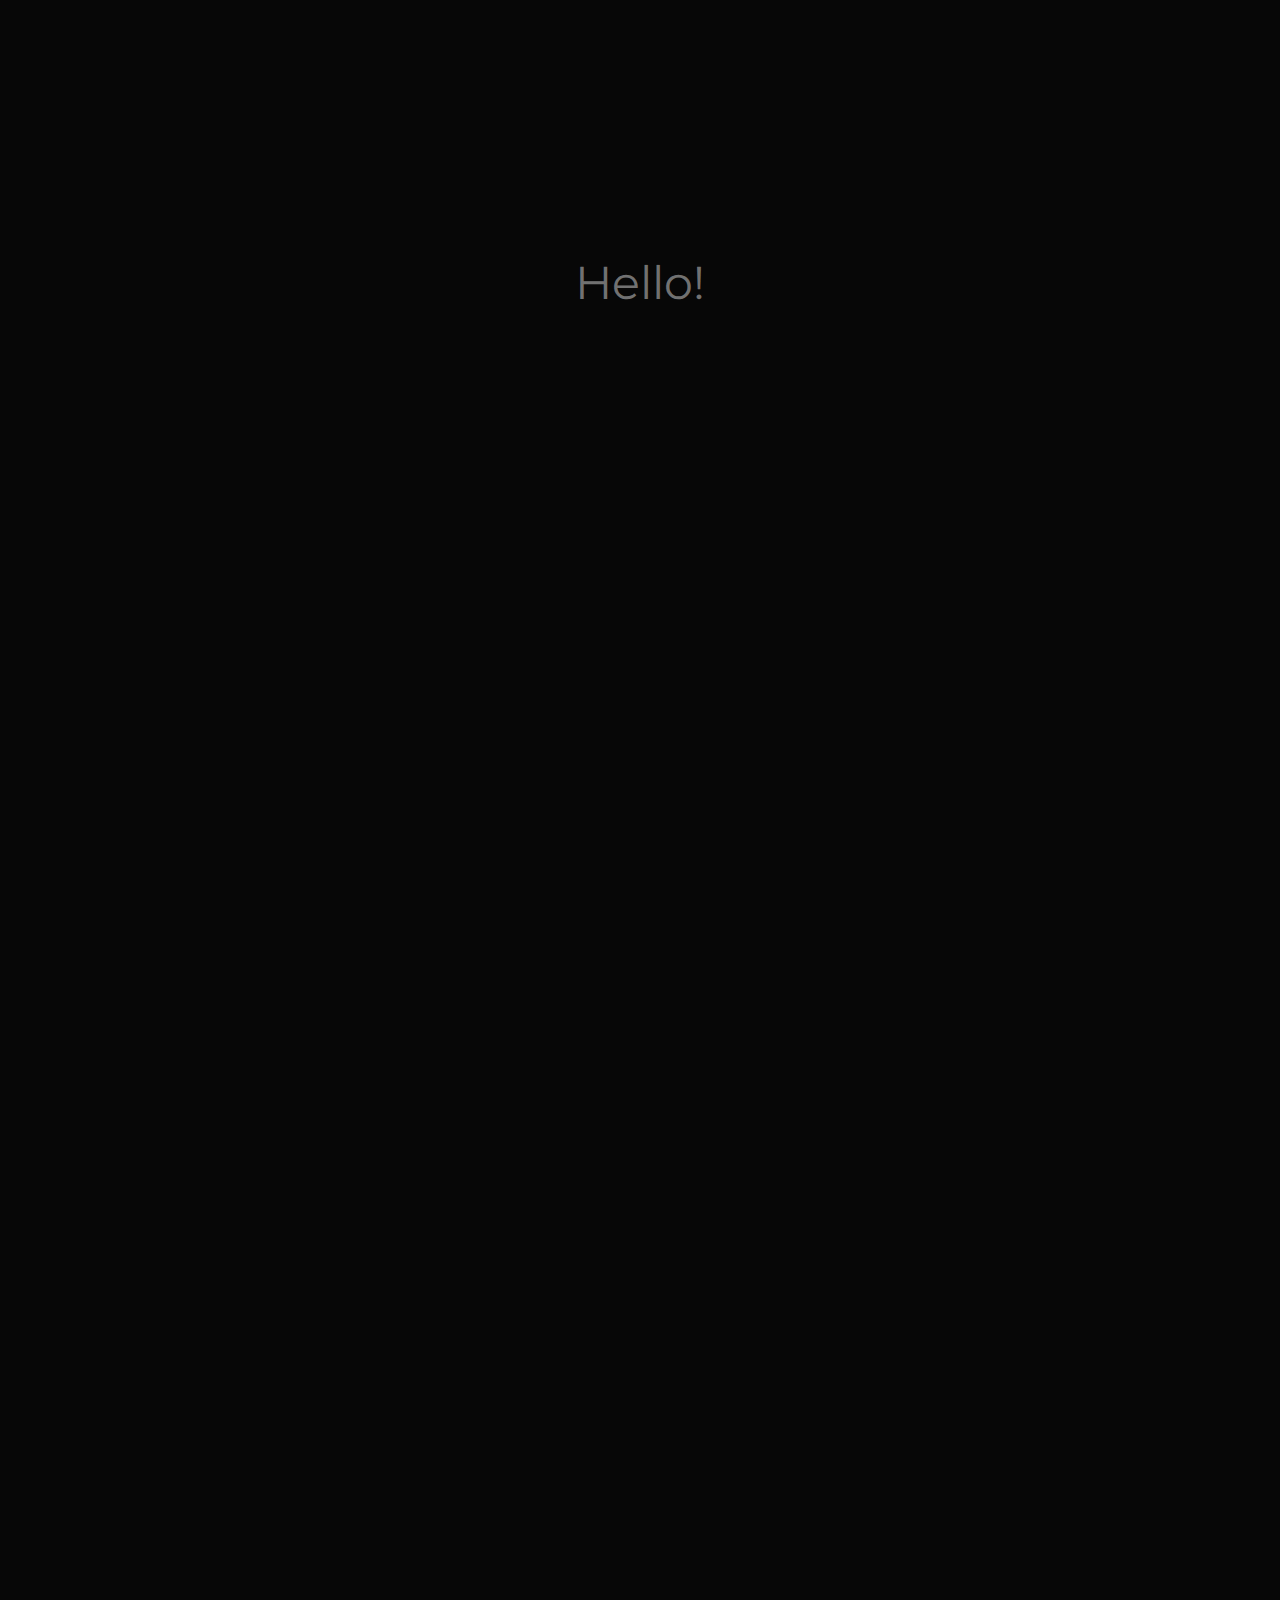
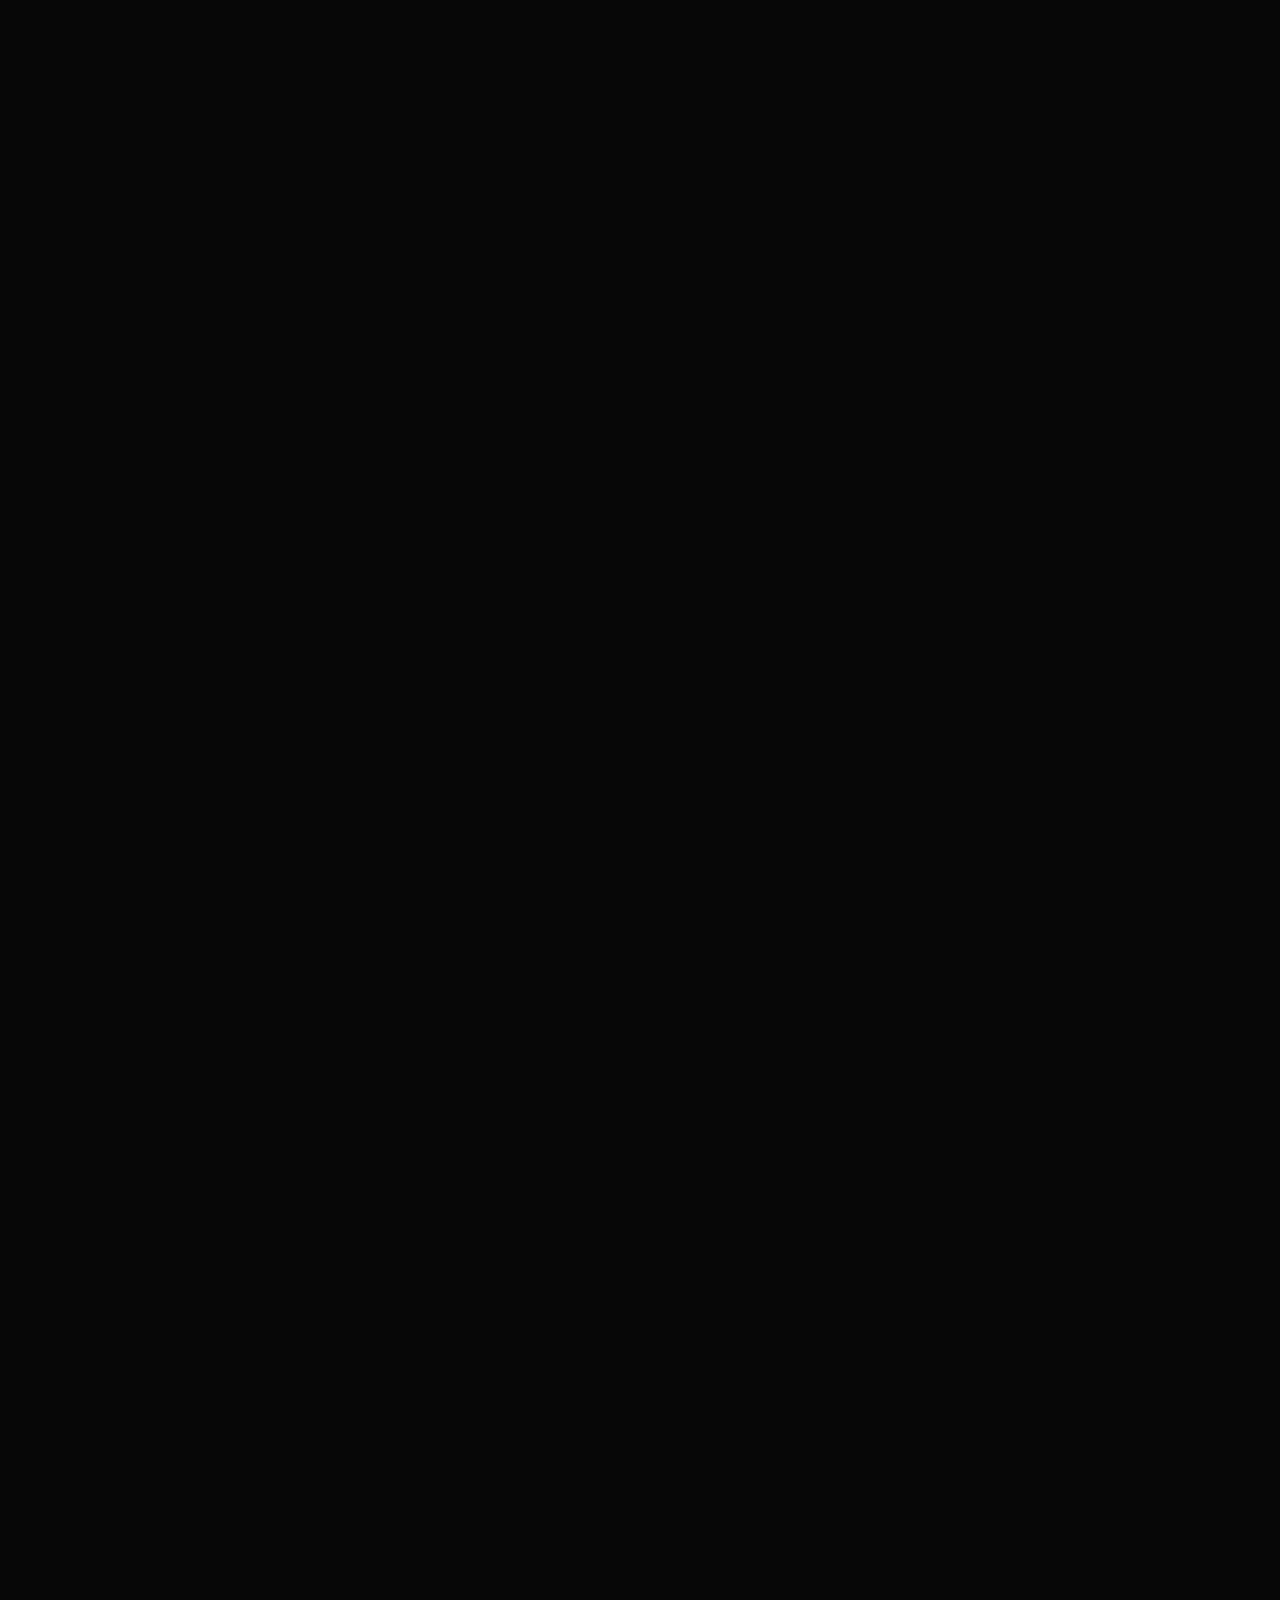
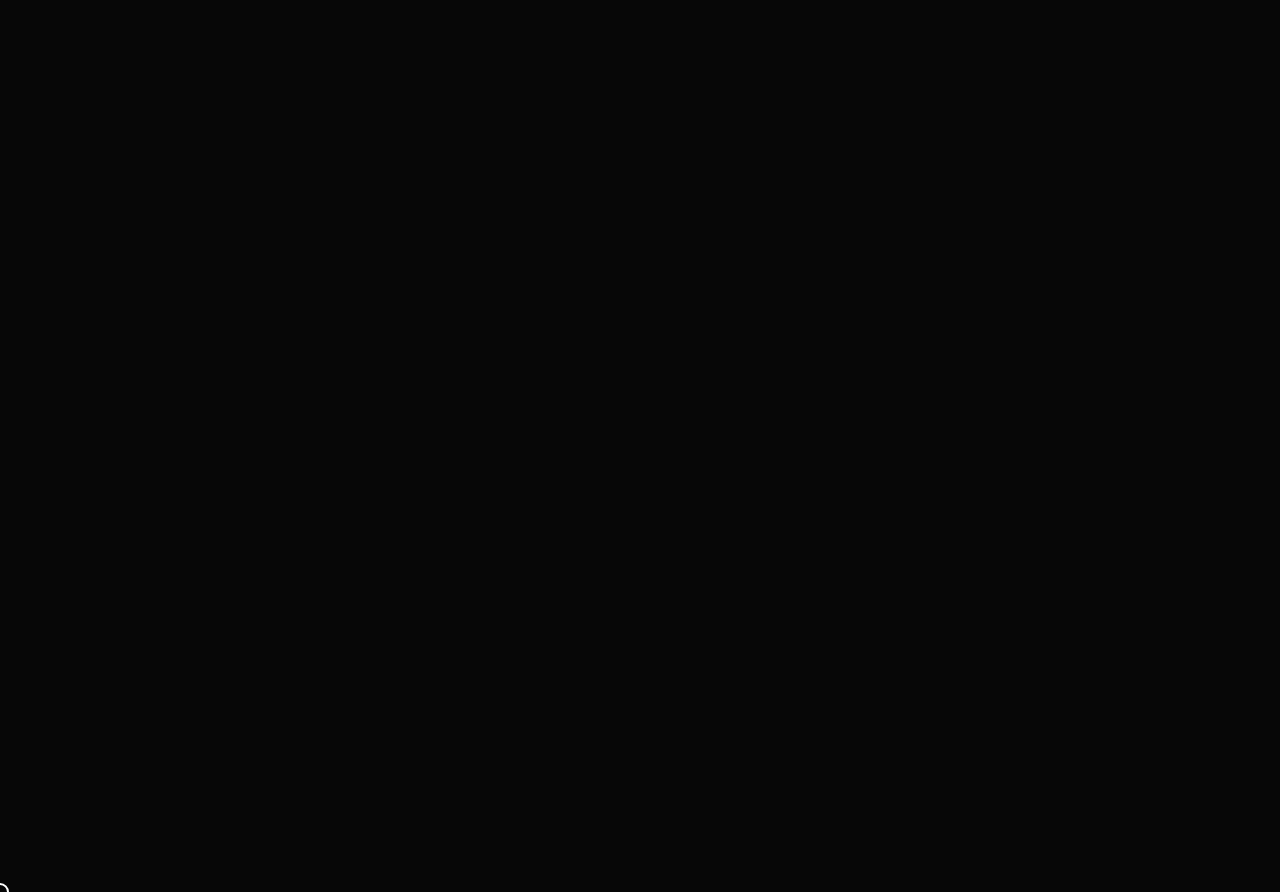
==== index.html @ 430ef807 "Add files via upload" ====
<!DOCTYPE html>
<html lang="en">
<head>
    <meta charset="UTF-8">
    <meta name="viewport" content="width=device-width, initial-scale=1.0">
    <link rel="apple-touche-icon" type="image/png" href="images/icons/icon-logo.png">
    <link rel="icon" type="image/png"  href="media/icons/icon-logo.png">

    <title>Portfolio</title>


    <link rel="stylesheet" href="style/style-root.css">
    <link class="link-stylesheet" rel="stylesheet" href="style/style-elements.css">
    <link class="link-stylesheet" rel="stylesheet" href="style/style-adaptive.css">

    <script src="script/loadingDOM.js" type="module"></script>
    <script src="script/cursor.js" type="module"></script>
    <script src="script/anchorButton.js" type="module"></script>

</head>
<body>
    
    <div class="container-header-section">
        <header data-js-header-document>
            <div class="header-block">
                <div class="header-container">

                    <div class="header-start">
                        <div class="header-name">&lt;header&gt;?</div>
                    </div>

                    <div class="header-end">
                        <div class="anchor-buttons">
                            <button class="anchor-button cursorOff" type="button" data-anchor-section="Projects"><p>Projects</p></button>
                            <button class="anchor-button cursorOff" type="button" data-anchor-section="Skills"><p>Skills</p></button>
                            <button class="anchor-button cursorOff" type="button" data-anchor-section="Contacts"><p>Contacts</p></button>
                        </div>
                        <div class="change-buttons-block">
                            <div class="change-buttons-container">

                                <button class="change-button change-theme-button cursorOff">
                                    <div class="change-container">
                                        <div class="sun-svg themeSVG theme-active">
                                            <svg width="22" height="22" viewBox="0 0 22 22" fill="none" xmlns="http://www.w3.org/2000/svg">
                                                <path fill-rule="evenodd" clip-rule="evenodd" d="M11 14.6667C13.025 14.6667 14.6667 13.025 14.6667 11C14.6667 8.97496 13.025 7.33333 11 7.33333C8.97496 7.33333 7.33333 8.97496 7.33333 11C7.33333 13.025 8.97496 14.6667 11 14.6667ZM11 16.1333C13.8351 16.1333 16.1333 13.8351 16.1333 11C16.1333 8.16494 13.8351 5.86667 11 5.86667C8.16494 5.86667 5.86667 8.16494 5.86667 11C5.86667 13.8351 8.16494 16.1333 11 16.1333Z" fill="#903BD1"/>
                                                <path d="M10.2667 0.733333C10.2667 0.328325 10.595 0 11 0C11.405 0 11.7333 0.328325 11.7333 0.733333V3.66667C11.7333 4.07168 11.405 4.4 11 4.4C10.595 4.4 10.2667 4.07168 10.2667 3.66667V0.733333Z" fill="#903BD1"/>
                                                <path d="M3.22182 4.25892C2.93543 3.97253 2.93543 3.50821 3.22182 3.22183C3.5082 2.93544 3.97252 2.93544 4.25891 3.22183L6.33309 5.29601C6.61947 5.58239 6.61947 6.04671 6.33309 6.3331C6.0467 6.61948 5.58238 6.61948 5.296 6.3331L3.22182 4.25892Z" fill="#903BD1"/>
                                                <path d="M21.2667 10.2667C21.6717 10.2667 22 10.595 22 11C22 11.405 21.6717 11.7333 21.2667 11.7333H18.3333C17.9283 11.7333 17.6 11.405 17.6 11C17.6 10.595 17.9283 10.2667 18.3333 10.2667H21.2667Z" fill="#903BD1"/>
                                                <path d="M17.7411 3.22183C18.0275 2.93544 18.4918 2.93544 18.7782 3.22183C19.0645 3.50821 19.0645 3.97253 18.7782 4.25892L16.704 6.3331C16.4176 6.61948 15.9533 6.61948 15.6669 6.3331C15.3805 6.04671 15.3805 5.58239 15.6669 5.29601L17.7411 3.22183Z" fill="#903BD1"/>
                                                <path d="M10.2667 18.3333C10.2667 17.9283 10.595 17.6 11 17.6C11.405 17.6 11.7333 17.9283 11.7333 18.3333V21.2667C11.7333 21.6717 11.405 22 11 22C10.595 22 10.2667 21.6717 10.2667 21.2667V18.3333Z" fill="#903BD1"/>
                                                <path d="M15.6669 16.704C15.3805 16.4176 15.3805 15.9533 15.6669 15.6669C15.9533 15.3805 16.4176 15.3805 16.704 15.6669L18.7782 17.7411C19.0646 18.0275 19.0646 18.4918 18.7782 18.7782C18.4918 19.0646 18.0275 19.0646 17.7411 18.7782L15.6669 16.704Z" fill="#903BD1"/>
                                                <path d="M3.66667 10.2667C4.07168 10.2667 4.4 10.595 4.4 11C4.4 11.405 4.07168 11.7333 3.66667 11.7333H0.733333C0.328325 11.7333 -1.77035e-08 11.405 0 11C1.77035e-08 10.595 0.328325 10.2667 0.733333 10.2667H3.66667Z" fill="#903BD1"/>
                                                <path d="M5.29602 15.6669C5.58241 15.3805 6.04673 15.3805 6.33311 15.6669C6.6195 15.9533 6.6195 16.4176 6.33311 16.704L4.25893 18.7782C3.97255 19.0646 3.50823 19.0646 3.22184 18.7782C2.93546 18.4918 2.93546 18.0275 3.22184 17.7411L5.29602 15.6669Z" fill="#903BD1"/>
                                            </svg>
                                        </div>

                                        <div class="moon-svg themeSVG">
                                            <svg width="22" height="22" viewBox="0 0 22 22" fill="none" xmlns="http://www.w3.org/2000/svg">
                                                <path d="M13.0166 12.5511L13.2739 11.9896C14.6473 8.99204 14.1193 5.44765 11.9346 3C16.0022 4.03574 18.5948 8.10439 17.8824 12.3127C17.5386 14.3439 16.4174 16.1589 14.766 17.3503L14.5306 17.5202C11.2158 19.9117 6.6604 19.3513 4 16.2247L4.24914 16.2993C7.6745 17.3254 11.3364 15.7599 13.0166 12.5511Z" 
                                                fill="var(--black-color-070707)"/>
                                            </svg>
                                        </div>
                                    </div>
                                </button>                               

                            </div>
                        </div>

                    </div>

                    <div class="burger-menu">
                        <div class="burger-menu-container">
                            <div class="burger-line burger-line-top"></div>
                            <div class="burger-line"></div>
                            <div class="burger-line burger-line-bottom"></div>
                        </div>
                    </div>

                </div>
            </div>
        </header>

        <section class="welcome-section">
            <div class="welcome-section-block">
                <div class="welcome-section-container">
                    
                    <h1 class="hello-text" style="font-family: Montserrat;">Hello!</h1>
                    <h2 class="text-welcome-section">Welcome to my portfolio website</h2>

                    <div class="can-scroll-line"></div>
                </div>
            </div>
        </section>
    </div>

<main>

    <section class="section projects-section">
        <div class="projects-block">
            <div class="projects-container">
                <div class="name-section">
                    <h2>Projects</h2>
                </div>
                <div class="projects-cards-block">
                    <div class="projects-cards-container">

                        <div class="card">
                            <div class="card-container">
                                <div class="image-card">
                                    <img src="media/cards-media/panteon-img.png" alt="Leasing From D&M">
                                </div>
                                
                                <!-- project 2 -->
                                <div class="description-card">
                                    <div class="text-card">
                                        <a href="https://gabrielyan-m.github.io/Panteon/">Fitness Club Pantheon</a>
                                        <p>(landing page)</p>
                                        <a href="https://www.figma.com/file/6zMmYzEZPkpYFcTi0YXYno/Panteon-(Copy)?type=design&node-id=0%3A1&mode=design&t=QPAq857RIo48P8Ck-1">
                                            Pantheon website layout
                                        </a>
                                    </div>
                                    <div class="resources-block">
                                        <ul>
                                            <li>
                                                <svg width="36" height="36" viewBox="0 0 36 36" fill="none" xmlns="http://www.w3.org/2000/svg">
                                                    <path d="M6.75006 31.5L4.50006 3.375H31.5001L29.2501 31.5L18.0001 34.875L6.75006 31.5Z" fill="#E44D26"/>
                                                    <path d="M29.2501 5.625H18.0001V33.1875L27.0001 30.375L29.2501 5.625Z" fill="#F16529"/>
                                                    <path d="M10.6876 19.6875L9.56256 9H27.0001L26.4376 12.375H12.9376L13.5001 16.3125H25.8751L24.7501 27L18.0001 29.25L11.2501 27L10.6876 21.375H14.0626L14.6251 24.1875L18.0001 25.3125L21.3751 24.1875L21.9376 19.6875H10.6876Z" fill="white"/>
                                                </svg>
                                            </li>
                                            <li>
                                                <svg width="36" height="36" viewBox="0 0 36 36" fill="none" xmlns="http://www.w3.org/2000/svg">
                                                    <path d="M6.63982 30.6011L4.11307 2.25H31.8871L29.3569 30.5966L17.9832 33.75L6.63982 30.6011Z" fill="#1572B6"/>
                                                    <path d="M18.0001 31.3402L27.1913 28.7921L29.3536 4.5686H18.0001V31.3402Z" fill="#33A9DC"/>
                                                    <path d="M18.0001 14.8399H22.6013L22.9186 11.2793H18.0001V7.80188H18.0124H26.7188L26.6356 8.7345L25.7817 18.3173H18.0001V14.8399Z" fill="white"/>
                                                    <path d="M18.0214 23.8703L18.0057 23.8748L14.1334 22.8285L13.8859 20.0554H12.0038H10.3951L10.8822 25.515L18.0045 27.4928L18.0214 27.4883V23.8703Z" fill="#EBEBEB"/>
                                                    <path d="M22.3054 18.1699L21.8869 22.8263L18.0091 23.8725V27.4905L25.1371 25.515L25.1899 24.9278L25.7941 18.1699H22.3054Z" fill="white"/>
                                                    <path d="M18.0124 7.80188V9.96188V11.2703V11.2793H9.62445H9.6132L9.54345 10.4974L9.38483 8.7345L9.30157 7.80188H18.0124Z" fill="#EBEBEB"/>
                                                    <path d="M18.0001 14.8398V16.9998V18.3082V18.3172H14.1874H14.1762L14.1064 17.5353L13.9489 15.7725L13.8657 14.8398H18.0001Z" fill="#EBEBEB"/>
                                                </svg>
                                            </li>
                                            <li>
                                                <svg width="36" height="36" viewBox="0 0 36 36" fill="none" xmlns="http://www.w3.org/2000/svg">
                                                    <path d="M33.7501 2.25H2.25006V33.75H33.7501V2.25Z" fill="#FFCA28"/>
                                                    <path d="M21.3751 28.4489L23.6942 26.9142C23.876 27.4852 25.027 28.8414 26.4809 28.8414C27.9347 28.8414 28.6097 28.0474 28.6097 27.5209C28.6097 26.0863 27.1252 25.5805 26.4121 25.3376C26.2958 25.298 26.2002 25.2654 26.1347 25.2369C26.1011 25.2223 26.0503 25.2028 25.9852 25.1779C25.1922 24.875 22.2664 23.7572 22.2664 20.517C22.2664 16.9481 25.7106 16.5377 26.4895 16.5377C26.999 16.5377 29.4491 16.6002 30.6692 18.8931L28.4192 20.4635C27.926 19.4642 27.1065 19.1341 26.602 19.1341C25.3559 19.1341 25.0962 20.0476 25.0962 20.4635C25.0962 21.6304 26.4502 22.1534 27.5933 22.5949C27.8924 22.7105 28.177 22.8204 28.4192 22.9349C29.6654 23.5237 31.5001 24.4874 31.5001 27.5209C31.5001 29.0403 30.2257 31.5002 27.0174 31.5002C22.7077 31.5002 21.5654 28.9128 21.3751 28.4489Z" fill="#3E3E3E"/>
                                                    <path d="M10.1251 28.7536L12.5423 27.2197C12.7317 27.7904 13.4678 28.8428 14.5356 28.8428C15.6036 28.8428 16.1502 27.7459 16.1502 27.2197V16.8752H19.123V27.2197C19.1712 28.6466 18.3799 31.5002 14.8874 31.5002C11.6764 31.5002 10.3415 29.5919 10.1251 28.7536Z" fill="#3E3E3E"/>
                                                </svg>
                                            </li>
                                        </ul>

                                        <a href="https://gabrielyan-m.github.io/Panteon/" class="link-project cursorOff">
                                            <div class="link-project-container">
        
                                                <svg class="left-part-link" width="12" height="10" viewBox="0 0 12 10" fill="none" xmlns="http://www.w3.org/2000/svg">
                                                    <path fill-rule="evenodd" clip-rule="evenodd" d="M3.17691 2.38508C1.35462 3.47151 1.35462 6.42928 3.17691 7.51571C3.54394 7.73452 3.95241 7.84886 4.3671 7.84886L11.3207 7.84886L11.3207 9.90088L4.3671 9.90088C3.65882 9.90088 2.96116 9.70559 2.33429 9.33186C-0.778116 7.47627 -0.778116 2.42451 2.33429 0.568924C2.96116 0.19519 3.65882 -9.56319e-05 4.3671 -9.55423e-05L11.3207 -9.37094e-05L11.3207 2.05192L4.3671 2.05192C3.95241 2.05192 3.54394 2.16626 3.17691 2.38508Z" fill="var(--link-progect-color)"/>
                                                </svg>
                                                <svg class="center-part-link" width="10" height="3" viewBox="0 0 10 3" fill="none" xmlns="http://www.w3.org/2000/svg">
                                                    <path fill-rule="evenodd" clip-rule="evenodd" d="M9.52821 2.03952H0.471603V0.0593262H9.52821V2.03952Z" fill="var(--link-progect-color)"/>
                                                </svg>
                                                <svg class="right-part-link" width="12" height="10" viewBox="0 0 12 10" fill="none" xmlns="http://www.w3.org/2000/svg">
                                                    <path fill-rule="evenodd" clip-rule="evenodd" d="M8.82299 7.6148C10.6453 6.52837 10.6453 3.5706 8.82299 2.48417C8.45596 2.26535 8.04748 2.15102 7.63279 2.15102L0.679154 2.15101L0.679154 0.0989985L7.63279 0.0989996C8.34107 0.0989997 9.03873 0.294286 9.6656 0.668021C12.778 2.5236 12.778 7.57537 9.6656 9.43095C9.03873 9.80469 8.34107 9.99997 7.63279 9.99997L0.679154 9.99997L0.679154 7.94796L7.63279 7.94796C8.04748 7.94796 8.45596 7.83362 8.82299 7.6148Z" fill="var(--link-progect-color)"/>
                                                </svg>
                                                    
                                            </div>
                                        </a>
                                    </div>
                                </div>
    
                                <a href="https://gabrielyan-m.github.io/Panteon/" class="link-project cursorOff">
                                    <div class="link-project-container">

                                        <svg class="left-part-link" width="12" height="10" viewBox="0 0 12 10" fill="none" xmlns="http://www.w3.org/2000/svg">
                                            <path fill-rule="evenodd" clip-rule="evenodd" d="M3.17691 2.38508C1.35462 3.47151 1.35462 6.42928 3.17691 7.51571C3.54394 7.73452 3.95241 7.84886 4.3671 7.84886L11.3207 7.84886L11.3207 9.90088L4.3671 9.90088C3.65882 9.90088 2.96116 9.70559 2.33429 9.33186C-0.778116 7.47627 -0.778116 2.42451 2.33429 0.568924C2.96116 0.19519 3.65882 -9.56319e-05 4.3671 -9.55423e-05L11.3207 -9.37094e-05L11.3207 2.05192L4.3671 2.05192C3.95241 2.05192 3.54394 2.16626 3.17691 2.38508Z" fill="var(--link-progect-color)"/>
                                        </svg>
                                        <svg class="center-part-link" width="10" height="3" viewBox="0 0 10 3" fill="none" xmlns="http://www.w3.org/2000/svg">
                                            <path fill-rule="evenodd" clip-rule="evenodd" d="M9.52821 2.03952H0.471603V0.0593262H9.52821V2.03952Z" fill="var(--link-progect-color)"/>
                                        </svg>
                                        <svg class="right-part-link" width="12" height="10" viewBox="0 0 12 10" fill="none" xmlns="http://www.w3.org/2000/svg">
                                            <path fill-rule="evenodd" clip-rule="evenodd" d="M8.82299 7.6148C10.6453 6.52837 10.6453 3.5706 8.82299 2.48417C8.45596 2.26535 8.04748 2.15102 7.63279 2.15102L0.679154 2.15101L0.679154 0.0989985L7.63279 0.0989996C8.34107 0.0989997 9.03873 0.294286 9.6656 0.668021C12.778 2.5236 12.778 7.57537 9.6656 9.43095C9.03873 9.80469 8.34107 9.99997 7.63279 9.99997L0.679154 9.99997L0.679154 7.94796L7.63279 7.94796C8.04748 7.94796 8.45596 7.83362 8.82299 7.6148Z" fill="var(--link-progect-color)"/>
                                        </svg>
                                            
                                    </div>
                                </a>
                            </div>
                        </div>

                        <!-- project 1 -->

                        <div class="card">
                            <div class="card-container">
                                <div class="image-card">
                                    <img src="media/cards-media/leasing-img.png" alt="Leasing From D&M">
                                </div>
                                <div class="description-card">
                                    <div class="text-card">
                                        <a href="https://gabrielyan-m.github.io/DM-Leasing-PF/">
                                            Leasing From D&M
                                        </a>
                                        <p>(multi-page)</p>
                                        <a href="https://www.figma.com/file/qLg8jUOgSwaoHWFBdLwhLf/lease-cars?type=design&node-id=0%3A1&mode=design&t=IOaqVYU5sIwO5G7v-1">
                                            A website layout dedicated
                                            <br>to purchasing a car on lease.
                                        </a>
                                    </div>
                                    <div class="resources-block">
                                        <ul>
                                            <li>
                                                <svg width="36" height="36" viewBox="0 0 36 36" fill="none" xmlns="http://www.w3.org/2000/svg">
                                                    <path d="M6.75006 31.5L4.50006 3.375H31.5001L29.2501 31.5L18.0001 34.875L6.75006 31.5Z" fill="#E44D26"/>
                                                    <path d="M29.2501 5.625H18.0001V33.1875L27.0001 30.375L29.2501 5.625Z" fill="#F16529"/>
                                                    <path d="M10.6876 19.6875L9.56256 9H27.0001L26.4376 12.375H12.9376L13.5001 16.3125H25.8751L24.7501 27L18.0001 29.25L11.2501 27L10.6876 21.375H14.0626L14.6251 24.1875L18.0001 25.3125L21.3751 24.1875L21.9376 19.6875H10.6876Z" fill="white"/>
                                                </svg>
                                            </li>
                                            <li>
                                                <svg width="36" height="36" viewBox="0 0 36 36" fill="none" xmlns="http://www.w3.org/2000/svg">
                                                    <path d="M6.63982 30.6011L4.11307 2.25H31.8871L29.3569 30.5966L17.9832 33.75L6.63982 30.6011Z" fill="#1572B6"/>
                                                    <path d="M18.0001 31.3402L27.1913 28.7921L29.3536 4.5686H18.0001V31.3402Z" fill="#33A9DC"/>
                                                    <path d="M18.0001 14.8399H22.6013L22.9186 11.2793H18.0001V7.80188H18.0124H26.7188L26.6356 8.7345L25.7817 18.3173H18.0001V14.8399Z" fill="white"/>
                                                    <path d="M18.0214 23.8703L18.0057 23.8748L14.1334 22.8285L13.8859 20.0554H12.0038H10.3951L10.8822 25.515L18.0045 27.4928L18.0214 27.4883V23.8703Z" fill="#EBEBEB"/>
                                                    <path d="M22.3054 18.1699L21.8869 22.8263L18.0091 23.8725V27.4905L25.1371 25.515L25.1899 24.9278L25.7941 18.1699H22.3054Z" fill="white"/>
                                                    <path d="M18.0124 7.80188V9.96188V11.2703V11.2793H9.62445H9.6132L9.54345 10.4974L9.38483 8.7345L9.30157 7.80188H18.0124Z" fill="#EBEBEB"/>
                                                    <path d="M18.0001 14.8398V16.9998V18.3082V18.3172H14.1874H14.1762L14.1064 17.5353L13.9489 15.7725L13.8657 14.8398H18.0001Z" fill="#EBEBEB"/>
                                                </svg>
                                            </li>
                                            <li>
                                                <svg width="36" height="36" viewBox="0 0 36 36" fill="none" xmlns="http://www.w3.org/2000/svg">
                                                    <path d="M33.7501 2.25H2.25006V33.75H33.7501V2.25Z" fill="#FFCA28"/>
                                                    <path d="M21.3751 28.4489L23.6942 26.9142C23.876 27.4852 25.027 28.8414 26.4809 28.8414C27.9347 28.8414 28.6097 28.0474 28.6097 27.5209C28.6097 26.0863 27.1252 25.5805 26.4121 25.3376C26.2958 25.298 26.2002 25.2654 26.1347 25.2369C26.1011 25.2223 26.0503 25.2028 25.9852 25.1779C25.1922 24.875 22.2664 23.7572 22.2664 20.517C22.2664 16.9481 25.7106 16.5377 26.4895 16.5377C26.999 16.5377 29.4491 16.6002 30.6692 18.8931L28.4192 20.4635C27.926 19.4642 27.1065 19.1341 26.602 19.1341C25.3559 19.1341 25.0962 20.0476 25.0962 20.4635C25.0962 21.6304 26.4502 22.1534 27.5933 22.5949C27.8924 22.7105 28.177 22.8204 28.4192 22.9349C29.6654 23.5237 31.5001 24.4874 31.5001 27.5209C31.5001 29.0403 30.2257 31.5002 27.0174 31.5002C22.7077 31.5002 21.5654 28.9128 21.3751 28.4489Z" fill="#3E3E3E"/>
                                                    <path d="M10.1251 28.7536L12.5423 27.2197C12.7317 27.7904 13.4678 28.8428 14.5356 28.8428C15.6036 28.8428 16.1502 27.7459 16.1502 27.2197V16.8752H19.123V27.2197C19.1712 28.6466 18.3799 31.5002 14.8874 31.5002C11.6764 31.5002 10.3415 29.5919 10.1251 28.7536Z" fill="#3E3E3E"/>
                                                </svg>
                                            </li>
                                        </ul>

                                        <a href="https://gabrielyan-m.github.io/DM-Leasing-PF/" class="link-project cursorOff">
                                            <div class="link-project-container">
        
                                                <svg class="left-part-link" width="12" height="10" viewBox="0 0 12 10" fill="none" xmlns="http://www.w3.org/2000/svg">
                                                    <path fill-rule="evenodd" clip-rule="evenodd" d="M3.17691 2.38508C1.35462 3.47151 1.35462 6.42928 3.17691 7.51571C3.54394 7.73452 3.95241 7.84886 4.3671 7.84886L11.3207 7.84886L11.3207 9.90088L4.3671 9.90088C3.65882 9.90088 2.96116 9.70559 2.33429 9.33186C-0.778116 7.47627 -0.778116 2.42451 2.33429 0.568924C2.96116 0.19519 3.65882 -9.56319e-05 4.3671 -9.55423e-05L11.3207 -9.37094e-05L11.3207 2.05192L4.3671 2.05192C3.95241 2.05192 3.54394 2.16626 3.17691 2.38508Z" fill="var(--link-progect-color)"/>
                                                </svg>
                                                <svg class="center-part-link" width="10" height="3" viewBox="0 0 10 3" fill="none" xmlns="http://www.w3.org/2000/svg">
                                                    <path fill-rule="evenodd" clip-rule="evenodd" d="M9.52821 2.03952H0.471603V0.0593262H9.52821V2.03952Z" fill="var(--link-progect-color)"/>
                                                </svg>
                                                <svg class="right-part-link" width="12" height="10" viewBox="0 0 12 10" fill="none" xmlns="http://www.w3.org/2000/svg">
                                                    <path fill-rule="evenodd" clip-rule="evenodd" d="M8.82299 7.6148C10.6453 6.52837 10.6453 3.5706 8.82299 2.48417C8.45596 2.26535 8.04748 2.15102 7.63279 2.15102L0.679154 2.15101L0.679154 0.0989985L7.63279 0.0989996C8.34107 0.0989997 9.03873 0.294286 9.6656 0.668021C12.778 2.5236 12.778 7.57537 9.6656 9.43095C9.03873 9.80469 8.34107 9.99997 7.63279 9.99997L0.679154 9.99997L0.679154 7.94796L7.63279 7.94796C8.04748 7.94796 8.45596 7.83362 8.82299 7.6148Z" fill="var(--link-progect-color)"/>
                                                </svg>
                                                    
                                            </div>
                                        </a>
                                    </div>
                                </div>
    
                                <a href="https://gabrielyan-m.github.io/DM-Leasing-PF/" class="link-project cursorOff">
                                    <div class="link-project-container">

                                        <svg class="left-part-link" width="12" height="10" viewBox="0 0 12 10" fill="none" xmlns="http://www.w3.org/2000/svg">
                                            <path fill-rule="evenodd" clip-rule="evenodd" d="M3.17691 2.38508C1.35462 3.47151 1.35462 6.42928 3.17691 7.51571C3.54394 7.73452 3.95241 7.84886 4.3671 7.84886L11.3207 7.84886L11.3207 9.90088L4.3671 9.90088C3.65882 9.90088 2.96116 9.70559 2.33429 9.33186C-0.778116 7.47627 -0.778116 2.42451 2.33429 0.568924C2.96116 0.19519 3.65882 -9.56319e-05 4.3671 -9.55423e-05L11.3207 -9.37094e-05L11.3207 2.05192L4.3671 2.05192C3.95241 2.05192 3.54394 2.16626 3.17691 2.38508Z" fill="var(--link-progect-color)"/>
                                        </svg>
                                        <svg class="center-part-link" width="10" height="3" viewBox="0 0 10 3" fill="none" xmlns="http://www.w3.org/2000/svg">
                                            <path fill-rule="evenodd" clip-rule="evenodd" d="M9.52821 2.03952H0.471603V0.0593262H9.52821V2.03952Z" fill="var(--link-progect-color)"/>
                                        </svg>
                                        <svg class="right-part-link" width="12" height="10" viewBox="0 0 12 10" fill="none" xmlns="http://www.w3.org/2000/svg">
                                            <path fill-rule="evenodd" clip-rule="evenodd" d="M8.82299 7.6148C10.6453 6.52837 10.6453 3.5706 8.82299 2.48417C8.45596 2.26535 8.04748 2.15102 7.63279 2.15102L0.679154 2.15101L0.679154 0.0989985L7.63279 0.0989996C8.34107 0.0989997 9.03873 0.294286 9.6656 0.668021C12.778 2.5236 12.778 7.57537 9.6656 9.43095C9.03873 9.80469 8.34107 9.99997 7.63279 9.99997L0.679154 9.99997L0.679154 7.94796L7.63279 7.94796C8.04748 7.94796 8.45596 7.83362 8.82299 7.6148Z" fill="var(--link-progect-color)"/>
                                        </svg>
                                            
                                    </div>
                                </a>
                            </div>
                        </div>

                    </div>
                </div>
            </div>
        </div>
    </section>

    <section class="section skills-section">
        <div class="skills-section-block">
            <div class="skills-section-container">
                <div class="name-section">
                    <h2>Skills</h2>
                </div>

                <div class="skills-block">
                    <div class="skills-container">

                        <div class="list-skills">
                            <div class="name-list-skills">
                                <h3>Hard skills</h3>
                            </div>

                            <div class="list-skills-block">
                                <ul>
                                    <li class="skill-text">HTML (HTML5)</li>
                                    <li class="skill-text">CSS (CSS3), SASS (SCSS)</li>
                                    <li class="skill-text">JavaScript (ES6+, OOP), jQuery, TypeScript</li>
                                    <li class="skill-text">React</li>
                                    <li class="skill-text">Figma, Adobe Photoshop</li>
                                </ul>
                            </div>
                        </div>

                        <div class="list-skills">
                            <div class="name-list-skills">
                                <h3>Soft skills</h3>
                            </div>

                            <div class="list-skills-block">
                                <ul>
                                    <li class="skill-text">Proficient in written and verbal communication.</li>
                                    <li class="skill-text">I always meet deadlines and take a responsible approach to work.</li>
                                    <li class="skill-text">I pay close attention to the details of technical specifications to ensure accurate requirement fulfillment.</li>
                                    <li class="skill-text">I strive for high-quality code and adhere to coding standards.</li>
                                    <li class="skill-text">I manage my time effectively to complete tasks on time.</li>
                                    <li class="skill-text">Open to constructive criticism, which helps me grow both professionally and personally.</li>
                                    <li class="skill-text">I can clearly articulate my thoughts and ask relevant questions.</li>
                                    <li class="skill-text">When needed, I prepare detailed reports on completed work.</li>
                                    <li class="skill-text">I am constantly developing by learning new technologies and approaches to enhance my skills.</li>
                                </ul>
                            </div>
                        </div>

                    </div>
                </div>
            </div>
        </div>
    </section>
</main>

    <footer>
        <section class="section contacts-section">
            <div class="contacts-section-block">
                <div class="contacts-section-container">
                    <div class="name-section">
                        <h2>Contacts</h2>
                    </div>

                    <div class="contacts-links">
                        <ul>
                            <li class="card-link-contact card-link-tg cursorOff" data-contact="telegram">@gabrielyan_m2</li>
                            <li class="card-link-contact card-link-gmail cursorOff" data-contact="gmail">@gabrielyan.m77@gmail.com</li>
                        </ul>
                    </div>


                </div>
            </div>
        </section>

        <div class="footer-bottom">
            <p>© Gabrielyan Maksim  |  2025 </p>
        </div>
    </footer>








    <div class="cursor"></div>

<script src="script/changeTheme.js" type="module"></script>
<script src="script/burgerMenu.js" type="module"></script>
<script src="script/cupyClick.js" type="module"></script>

</body>




</html>
---- style/style-root.css ----
@font-face {
    font-family: 'Fira Code';
    src: url('../fonts/Fira_Code/FiraCode-Regular.woff2') format('woff2'),
         url('../fonts/Fira_Code/FiraCode-Regular.woff') format('woff');
    font-weight: normal;
    font-style: normal;
    font-display: swap;
}

@font-face {
    font-family: 'Montserrat';
    src: url('../fonts/Montserrat/Montserrat-Light.woff2') format('woff2'),
        url('../fonts/Montserrat/Montserrat-Light.woff') format('woff');
    font-weight: 300;
    font-style: normal;
    font-display: swap;
}

@font-face {
    font-family: 'Montserrat';
    src: url('../fonts/Montserrat/Montserrat-Regular.woff2') format('woff2'),
        url('../fonts/Montserrat/Montserrat-Regular.woff') format('woff');
    font-weight: normal;
    font-style: normal;
    font-display: swap;
}

@font-face {
    font-family: 'Montserrat';
    src: url('../fonts/Montserrat/Montserrat-Medium.woff2') format('woff2'),
        url('../fonts/Montserrat/Montserrat-Medium.woff') format('woff');
    font-weight: 500;
    font-style: normal;
    font-display: swap;
}


@font-face {
    font-family: 'Montserrat';
    src: url('../fonts/Montserrat/Montserrat-SemiBold.woff2') format('woff2'),
        url('../fonts/Montserrat/Montserrat-SemiBold.woff') format('woff');
    font-weight: 600;
    font-style: normal;
    font-display: swap;
}

@font-face {
    font-family: 'Montserrat';
    src: url('../fonts/Montserrat/Montserrat-Bold.woff2') format('woff2'),
        url('../fonts/Montserrat/Montserrat-Bold.woff') format('woff');
    font-weight: bold;
    font-style: normal;
    font-display: swap;
}

:root {
    /* font-weight */
    --fira-code-weight-Regular: normal;

    --montserrat-weight-Light: 300;
    --montserrat-weight-Regular: normal;
    --montserrat-weight-Medium: 500;
    --montserrat-weight-SemiBold: 600;
    --montserrat-weight-Bold: bold;

    /* colors   \\\ --name-color_% */
    --black: rgb(0, 0, 0);
    --black_60: rgba(0, 0, 0, 0.6);
    --black_30: rgba(0, 0, 0, 0.3);
    --black_20: rgba(0, 0, 0, 0.2);
    --black_10: rgba(0, 0, 0, 0.1);

    --black-color-070707: rgb(7, 7, 7);
    --black-color-070707_15: rgba(7, 7, 7, 0.15);
    --black-color-070707_0: rgba(7, 7, 7, 0);
    --black-color-030303: rgb(3, 3, 3);
    --black-color-0A0A0A: hwb(0 3% 97%);

    --white: rgb(255, 255, 255);
    --white_15: rgba(255, 255, 255, 0.15);
    --dark-white-color_EBEBEB: rgb(235, 235, 235);

    --violet-color: rgb(144, 59, 209);
    --violet-color_20: rgba(144, 59, 209, 0.2);
    --violet-color_40: rgba(144, 59, 209, 0.4);
    --violet-color_80: rgba(144, 59, 209, 0.8);

    --dark-gray-color: rgb(187, 187, 187);
    --dark-gray-color_60: rgba(187, 187, 187, 0.6);
    --dark-gray-color_30: rgba(187, 187, 187, 0.3);
    --dark-gray-color_20: rgba(187, 187, 187, 0.2);
    --light-gray-color: rgb(235, 235, 235);
    --light-gray-color_15: rgba(235, 235, 235, 0.15);
    --light-gray-color_10: rgba(235, 235, 235, 0.10);
    --light-gray-color_0: rgba(235, 235, 235, 0);

    --text-anchor-color: var(--dark-gray-color_60);
    --text-color: var(--white);
    --text-opacity: 0.4;

    --link-progect-color: var(--white);


    --backgroung-color-html: var(--black-color-070707);
    --pronounced-background-color: var(--black-color-030303);
    --cards-background-color: var(--black-color-0A0A0A);
    --can-scroll-background-color: var(--light-gray-color);

    --violet-drop-box-shadow_20: 0px 0px 21px 4px var(--violet-color_20);
    --violet-inner-box-shadow: 0px 0px 13px -3px var(--violet-color) inset;

    --drop-box-shadow_15: 0px 0px 21px 4px var(--light-gray-color_15);
    --drop-box-shadow_10: 0px 0px 21px 4px var(--light-gray-color_10);
    --linear-can-scroll: 0deg, var(--black-color-070707_0), var(--backgroung-color-html), var(--black-color-070707_0);
    --linear-section-name: 180deg, var(--light-gray-color), var(--black-color-070707_0);

    --border: 1px solid var(--dark-gray-color_20);
    --violet-border: 1px solid var(--violet-color_20);

    --cursor-border: 2px solid white;
}

.lightstyle {
    --text-anchor-color: var(--black);
    --text-color: var(--black);
    --text-opacity: 0.6;

    --link-progect-color: var(--black);


    --backgroung-color-html: var(--light-gray-color);
    --pronounced-background-color: var(--dark-white-color_EBEBEB);
    --cards-background-color: var(--dark-white-color_EBEBEB);
    --can-scroll-background-color: var(--black-color-070707);

    --drop-box-shadow_15: 0px 0px 21px 4px var(--black-color-070707_15);
    --drop-box-shadow_10: 0px 0px 21px 4px var(--black_10);

    --linear-can-scroll: 0deg, var(--light-gray-color_0), var(--backgroung-color-html), var(--light-gray-color_0);
    --linear-section-name: 180deg, var(--black-color-070707), var(--light-gray-color);

    --border: 1px solid var(--black_20);
    --cursor-border: 2px solid black;


}
---- style/style-elements.css ----
* {
    cursor: none;
}


html {
    background-color: var(--backgroung-color-html);
    font-size: 16px;
    color: white;
    transition: background-color 0.5s
}

body {
    margin: 0px;
    padding: 0px;
}

::-webkit-scrollbar {
    width: 0;
}

h1, h2, h3, h4, h5, h6, p, ul, li, a {
    font-family: 'Montserrat';
    margin: 0px;
    padding: 0px;
    text-decoration: none;
    list-style: none;
    color: var(--white-color);
}

button {
    background: none;
    border: none;
    padding: 0px;
}





.cursor {
    position: fixed;
    display: flex;
    align-items: center;
    justify-content: center;
    width: 14px;
    height: 14px;
    border: var(--cursor-border);
    border-radius: 10px;
    pointer-events: none;
    transform: translateX(-50%) translateY(-50%);
    z-index: 10000;
    transition: opacity 0.15s;

}

.cursor-active {
    opacity: 0;
}


.container-header-section {
    display: flex;
    flex-direction: column;
    align-items: center;
    height: 110vh;
}

header{
    position: relative;
    display: flex;
    justify-content: center;
    margin-top: 50px;
}

.header-block {
    display: flex;
    align-items: center;
    overflow: hidden;
    width: 83vw;
    height: 8.33vh;
    min-height: 60px;
    max-height: 90px;
    border-radius: 100px;
    margin: 0px 20px;
    background-color: none;
    transition: 0.5s linear;
}

.visible-header-block {
    background-color: var(--pronounced-background-color);
    -webkit-box-shadow: var(--violet-drop-box-shadow_20);
    -moz-box-shadow: var(--violet-drop-box-shadow_20);
    box-shadow: var(--violet-drop-box-shadow_20);
}

.header-container {
    display: flex;
    justify-content: space-between;
    width: 100%;
    padding: 0px 50px;
}

.header-start{
    display: flex;
    flex-direction: row;
    align-items: center;
    gap: 0px;
}

.header-name {
    opacity: 0;
    font-family: 'Fira Code';
    font-size: 5vh;
    font-weight: var(--fira-code-weight-Regular);
    color: var(--violet-color);
    transform: translateY(-10px);
    transition: 0.3s linear;
}

.visible-header-name {
    opacity: var(--text-opacity);
    transform: translateY(0px);
}

.header-end {
    display: flex;
    align-items: center;
    gap: 4vw;
}

.anchor-buttons {
    display: flex;
    align-items: center;
    gap: 10px;
}

.anchor-button {
    opacity: 0;
    font-size: 2rem;    
    padding: 10px 30px;
    border-radius: 50px;
    transform: translateY(-10px);
    transition: 0.5s linear; 
}
.anchor-button > p {
    font-size: 2.97vh;
    opacity: var(--text-opacity);
    transition: 0.2s linear;
    color: var(--text-anchor-color);
}

.visible-anchor-button {
    opacity: 1;
    transform: translateY(0px);
}

@media (hover: hover) {
    .anchor-button:hover {
        transition: 0.2s linear; 
        background-color: var(--violet-color_40);
    }
    .anchor-button:hover p {
        opacity: 1;
    }
}

@media (hover: none) {
    .anchor-button:active {
        background-color: var(--violet-color_40);
        transition: none;
    }
    .anchor-button:active p {
        transition: none;
        opacity: 1;
    }
}

.change-button {
    opacity: 0;
    position: relative;
    display: flex;
    align-items: center;
    justify-content: center;
    width: 80px;
    height: 40px;
    border-radius: 50px;
    -webkit-box-shadow: var(--violet-inner-box-shadow);
    -moz-box-shadow: var(--violet-inner-box-shadow);
    box-shadow: var(--violet-inner-box-shadow);

    transition: 1s linear;
}

.visible-change-button {
    opacity: 1;
}

.change-button:hover svg {
    transition: 0.2s linear;
}




@media (hover: hover) {
    .change-button:hover {
        transition: 0.2s linear;
        background-color: var(--violet-color_20);
    }
}

.change-container {
    display: flex;
    flex-direction: row;
    align-items: center;
    justify-content: center;
    gap: 3px;
}

.sun-svg,
.moon-svg {
    opacity: 0;
    display: flex;
    align-items: center;
    justify-content: center;
    transition: 0.5s;
}

.theme-active {
    opacity: 1;
    display: flex;
}

.burger-menu {
    opacity: 0;
    display: none;
    justify-content: center;
    align-items: center;
    width: 35px;
    height: 35px;
    transform: translateY(-10px);
    transition: 0.5s;
}

.visible-burger-menu {
    opacity: 0.8;
    transform: translateY(0px);
}

.burger-menu-container {
    position: relative;
    display: flex;
    flex-direction: column;
    justify-content: space-between;
    align-items: center;
    width: 100%;
    gap: 4px;
}


.burger-line {
    position: absolute;
    width: 100%;
    height: 4px;
    border: 2px solid var(--violet-color);
    border-radius: 2px;
}

.burger-line-top,
.burger-line-bottom {
    width: 75%;
    transition: 0.1s linear;
    
}
.burger-line-top {
    top: -10px;
}

.burger-line-bottom {
    top: 10px;

}

.burger-line-rotate45 {
    position: absolute;
    width: 100%;
    top: 0px;
    transform: rotate(45deg);
}

.burger-line-off {
    display: none;
}

.burger-line-rotate-45 {
    position: absolute;
    width: 100%;
    top: 0px;
    transform: rotate(-45deg);
}






.welcome-section {
    margin-top: 14.5vh;
}

.welcome-section-block {
    display: flex;
    justify-content: center;
}

.welcome-section-container {
    position: relative;
    display: flex;
    flex-direction: column;
    justify-content: center;
}

.hello-text {
    font-size: clamp(2rem, 1.6176rem + 1.5686vw, 3.5rem);
    font-weight: var(--montserrat-weight-Regular);
    text-align: center;
    color: var(--text-anchor-color);
    transform: translateY(0px);
    transition: 0.5s linear;
}

.visible-hello-text {
    opacity: 0;
    transform: translateY(-40px);
}

.text-welcome-section {
    opacity: 0;
    font-size: clamp(2rem, 1.6176rem + 1.5686vw, 3.5rem);
    font-weight: var(--montserrat-weight-Regular);
    text-align: center;
    color: var(--violet-color);
    transform: translateY(-40px);
    transition: 0.5s linear;
}

.visible-text-welcome-section {
    opacity: 0.8;
    transform: translateY(0px);
}

.can-scroll-line {
    opacity: 0;
    position: absolute;
    left: 50%;
    top: 55vh;
    width: 2px;
    height: 50px;
    background-color: var(--can-scroll-background-color);
    transition: 0.5s linear;
}
.can-scroll-line::after {
    content: '';
    position: absolute;
    width: 2px;
    height: 50px;
    background: -webkit-linear-gradient(var(--linear-can-scroll));
    background: -moz-linear-gradient(var(--linear-can-scroll));
    background: linear-gradient(var(--linear-can-scroll));
    transition: 0.5s linear;
    animation: canScroll 3s ease infinite;
}

@keyframes canScroll {
    0% {
        bottom: -100%;
    }
    25% {
        bottom: -100%;
    }
    100% {
        bottom: 100%;
    }
}

.visible-can-scroll-line {
    opacity: 0.3;
}


.section {
    margin-top: 160px;
    overflow: hidden;
}

.name-section {
    opacity: 0;
    transform: translateX(50px);
    transition: 0.5s linear; 
}

.visible-name-section {
    display: block;
    opacity: 0.3;
    transform: translateX(0px);
}

.name-section > h2 {
    font-size: clamp(5rem, 1.8137rem + 13.0719vw, 17.5rem);
    font-weight: var(--montserrat-weight-Light);
    background: -webkit-linear-gradient(var(--linear-section-name));
    background: -moz-linear-gradient(var(--linear-section-name));
    background: linear-gradient(var(--linear-section-name));
    margin-left: 40px;

    background-clip: text;
    -webkit-background-clip: text;
    -moz-background-clip: text;
    -webkit-text-fill-color: transparent;
    color: var(--dark-gray-color);
}


.projects-cards-block {
    display: flex;
    justify-content: center;
    margin-top: 120px;
}

.projects-cards-container {
    display: grid;
    grid-template-columns: auto auto;
    justify-items: center;
    justify-content: center;
    gap: 3.65vw;
}

.card { 
    opacity: 0;
    width: 44vw;
    max-width: 750px;
    background-color: var(--cards-background-color);
    border: var(--border);
    border-radius: 70px;
    -webkit-box-shadow: var(--drop-box-shadow_15);
    -moz-box-shadow: var(--drop-box-shadow_15);
    box-shadow: var(--drop-box-shadow_15);
    transform: translateY(40px);
    transition: 1.5s;
}

.visible-card {
    opacity: 1;
    transform: translateY(0px);

}


.card-container {
    display: flex;
    flex-direction: row;
    align-items: flex-start;
    justify-content: space-between; 
    padding: 2vw;
    gap: 20px;
}

.image-card {
    display: flex;
    justify-content: center;
    align-items: flex-start;
    width: 220px;
    height: 220px;
    overflow: hidden;
    border-radius: 45px;
}
.image-card img {
    width: 220px;
    opacity: 0.8;
}

.description-card {
    display: flex;
    flex-direction: column;
    align-items: flex-start;
    justify-content: space-between;
    height: 220px;
    gap: 40px;
}

.text-card {
    display: flex;
    flex-direction: column;
    justify-content: space-between;
    
}

.text-card > a:nth-child(1) {
    font-size: clamp(1.5rem, 1.0115rem + 0.6154vw, 1.75rem);
    font-weight: var(--montserrat-weight-Medium);
    color: var(--text-color);
    transition: 0.15s linear;
}

.text-card > p{
    font-size: clamp(1.25rem, 1.9827rem + -0.9231vw, 0.875rem);
    font-weight: var(--montserrat-weight-Regular);
    opacity: var(--text-opacity);
    color: var(--text-color);
}

.text-card > a:nth-child(3) {
    font-size: clamp(1rem, 0.1208rem + 1.1077vw, 1.45rem);
    font-weight: var(--montserrat-weight-Regular);
    color: var(--text-color);
    opacity: 0.8;
    margin-top: 20px;
    text-decoration: underline;
    transition: 0.15s linear;
}

.text-card > a:nth-child(3):hover{
    text-decoration: underline var(--violet-color);
}

.resources-block a {
    display: none;
}

.resources-block ul {
    display: flex;
    align-items: flex-end;
    width: 100%;
    flex-direction: row;
    gap: 20px;
}

.resources-block li {
    opacity: 0.85;
    width: 36px;
    transition: 0.3s;
}

.resources-block li:hover {
    opacity: 1;
}

.link-project-block {
    display: flex;
    
}

.link-project {
    display: flex;
    justify-content: center;
    align-items: center;
    width: 50px;
    height: 50px;
    background-color: var(--pronounced-background-color);
    border: var(--border);
    border-radius: 100%;
    box-shadow: var(--drop-box-shadow_10);
    -moz-box-shadow: var(--drop-box-shadow_10);
    -webkit-box-shadow: var(--drop-box-shadow_10);
    transition: 0.5s;
}

.link-project:hover {
    box-shadow: var(--drop-box-shadow_10), var(--violet-inner-box-shadow);
    -moz-box-shadow:var(--drop-box-shadow_10),  var(--violet-inner-box-shadow);
    -webkit-box-shadow:var(--drop-box-shadow_10),  var(--violet-inner-box-shadow);
}

.link-project-container {
    display: flex;
    justify-content: center;
    align-items: center;
    transform: rotate(-45deg);
}

.left-part-link {
    transform: translateX(5px);
    transition: 0.3s;
}

.center-part-link {
    transform: translateY(0.665px);
}

.right-part-link {
    transform: translateX(-5px);
    transition: 0.3s;
}

@media (hover: hover) {
    .link-project:hover .left-part-link {
        transform: translateX(3px);
    }
    .link-project:hover .right-part-link {
        transform: translateX(-3px);
    }    
}

.skills-block {
    display: flex;
    justify-content: center;
}

.skills-container {
    display: flex;
    flex-direction: row;
    justify-content: center;
    gap: 3.65vw;
    margin-top: 100px;
}

.list-skills {
    display: flex;
    flex-direction: column;
    align-items: center;
    gap: 100px;
    width: 70vw;
    max-width: 750px;

}

.name-list-skills {
    opacity: 0;
    display: flex;
    flex-direction: column;
    align-items: center;
    justify-content: center;
    width: 90%;
    height: 8vw;
    max-width: 650px;
    max-height: 150px;
    border-radius: 100px;
    background-color: var(--pronounced-background-color);

    transform: translateY(40px);
    transition: 0.5s;
}
.visible-name-list-skills {
    opacity: 1;
    box-shadow: var(--violet-drop-box-shadow_20);
    -moz-box-shadow: var(--violet-drop-box-shadow_20);
    -webkit-box-shadow: var(--violet-drop-box-shadow_20);
    transform: translateY(0px);
}

.list-skills h3 {
    font-size: clamp(2rem, 1.4902rem + 2.0915vw, 4rem);
    font-weight: var(--montserrat-weight-Light);
    color: var(--text-color);
    text-align: center;
}

.list-skills-block ul {
    display: flex;
    flex-direction: column;
    gap: 2.5vw;
}
.skill-text {
    opacity: 0;
    position: relative;
    display: flex;
    align-items: center;
    gap: 5px;
    font-size: clamp(1.5rem, 1.3725rem + 0.5229vw, 2rem);
    font-weight: var(--montserrat-weight-Light);
    color: var(--text-color);
    transform: translateX(1vw) translateY(20px);
    transition: 0.5s linear;
}
.skill-text:before {
    position: absolute;
    content: '';
    width: 2px;
    height: 100%;
    opacity: 0.8;
    background-color: var(--violet-color);
    left: -1vw;
}

.visible-skill-text {
    opacity: 1;
    transform: translateX(1vw) translateY(0px);
}


.contacts-links {
    padding-left: 100px;
}

.contacts-links ul{
    display: flex;
    flex-direction: column;
    gap: 50px;
    margin-top: 100px;
    margin-bottom: 70px;
}

.card-link-contact {
    opacity: 0;
    position: relative;
    display: flex;
    align-items: center;
    font-size: 2rem;
    font-weight: var(--montserrat-weight-Regular);
    color: var(--text-color);
    gap: 10px;
    padding: 10px 30px 10px 20px;
    width: max-content;
    background-color: var(--pronounced-background-color);
    box-shadow: var(--drop-box-shadow_10);
    -moz-box-shadow: var(--drop-box-shadow_10);
    --webkit-box-shadow: var(--drop-box-shadow_10);
    border-radius: 60px;
    transform: translateY(20px);
    transition: 0.3s linear;
}



.card-link-contact::before {
    content: '';
    width: 60px;
    height: 60px;
}
.card-link-contact::after {
    opacity: 0;
    position: absolute;
    right: -40px;
    content: '';
    background-image: url(../media/contacts-media/copy-contact-svg.svg);
    width: 40px;
    height: 40px;
    transition: 0.3s linear;
}

.card-link-tg::before {
    background-image: url(../media/contacts-media/tg-contact-svg.svg);
}

.card-link-gmail::before {
    background-image: url(../media/contacts-media/gmail-contact-svg.svg);
}
.card-link-tg::before {
    background-image: url(../media/contacts-media/tg-contact-svg.svg);
}

@media (hover: hover) {
    .card-link-contact:hover {
        box-shadow: var(--violet-inner-box-shadow);
        -moz-box-shadow: var(--violet-inner-box-shadow);
        --webkit-box-shadow: var(--violet-inner-box-shadow);
    }

    .card-link-contact:hover::after {
        opacity: 0.7;
    }
}

.visible-card-link-contact {
    opacity: 1;
    transform: translateY(0px);
}

.footer-bottom {
    opacity: 0;
    width: 100vw;
    display: flex;
    justify-content: center;
    color: var(--text-color);
    transition: 0.3s linear;
}

.visible-footer-bottom {
    opacity: 0.3;
}
---- style/style-adaptive.css ----
@media screen and (min-width: 2000px) {
    .card-container {
        padding: 40px;
    }
} 

@media screen and (max-width: 1600px) {
    .list-skills {
        width: 44vw;
        max-width: 700px;
    
    }

    .skill-text {
        font-size: 1.5rem;
    }

    .contacts-links {
        padding-left: 80px;
    }

    .contacts-links li {
        font-size: 1.75rem;
        padding: 5px 20px 5px 15px;
    }
}


@media screen and (max-width: 1380px) {
    .header-end {
        gap: 3vw;
    }

    .anchor-button {
        padding: 5px 25px;
    }

    .anchor-button > p {
        font-size: 1.75rem;
    }

    .projects-section {
        margin-top: 140px;
    }

    .card {
        border-radius: 50px;
    }

    .card-container {
        gap: 15px;
    }

    .image-card {
        width: 200px;
        height: 200px;
        border-radius: 30px;
    }

    .image-card img {
        width: 200px;
    }

    .description-card {
        height: 200px;
    }

    .text-card > a:nth-child(1) {
        font-size: 1.375rem;
    }

    .skills-container {
        gap: 6vw;
    }

    .name-list-skills {
        width: 100%;
        height: 10vw;
    }

    .list-skills {
        width: 40vw;
    }

    .contacts-links {
        padding-left: 70px;
    }

    .contacts-links li {
        font-size: 1.75rem;
        padding: 5px 20px 5px 15px;
    }

    .contacts-links li::before {
        background-size: contain;
        background-repeat: no-repeat;
        width: 50px;
        height: 50px;
    }


} 

@media screen and (max-width: 1300px) {

    .header-container {
        padding: 0px 30px;
    }

    .header-name {
        font-size: 2rem;
    }

    .anchor-button {
        padding: 5px 20px;
    }

    .anchor-button > p {
        font-size: 1.6rem;
    }

    .header-end {
        gap: 1.5vw;
    }

    .text-card > a:nth-child(1) {
        font-size: 1.2rem;   
    }

    .text-card > p {
        font-size: 1rem;   
    }

    .text-card > a:nth-child(3) {
        font-size: 1rem;   
    }


} 

@media screen and (max-width: 1240px) {
    .header-block {
        width: 90vw;
        height: 8vh;
    }
    .anchor-button > p {
        font-size: 1.5rem;
    }

    .projects-cards-container {
        width: 100%;
        gap: 100px;
    }

    .card {
        width: 260px;
        border-radius: 45px;
    }

    .card-container {
        flex-direction: column;
        align-items: center;
        padding: 20px;
        gap: 20px;
    }

    .image-card {
        width: 220px;
        height: 220px;
        border-radius: 30px;
    }

    .image-card > img {
        width: 220px;
        border-radius: 30px;
    }

    .text-card > a:nth-child(1) {
        font-size: 1.15rem;
        text-align: center;
    }
    
    .text-card > p{
        font-size: 0.8rem;
        text-align: center;
    }
    
    .text-card > a:nth-child(3) {
        font-size: 0.95rem;
        text-align: center;
    }

    .link-project {
        display: none;
    }

    .resources-block a {
        display: flex;
    }


    .resources-block {
        width: 100%;
        display: flex;
        flex-direction: row;
        justify-content: space-between;
    }

    .resources-block ul {
        width: auto;
        gap: 10px;
    }

    .skill-text {
        font-size: 1.25rem;
    }
    
    

} 



@media screen and (max-width: 980px) {
    .anchor-buttons {
        gap: 5px;
    }

    .anchor-button {
        padding: 5px 15px;
    }

    .projects-cards-container {
        gap: 70px;
    }

    .card-link-contact::after {
        right: -30px;
        width: 30px;
        height: 30px;
        background-size: contain;
        background-repeat: no-repeat;    
    }
    .contacts-links li {
        font-size: 1.5rem;
        padding: 5px 20px 5px 15px;
    }

    .contacts-links li::before {
        width: 45px;
        height: 45px;
    }
}

@media screen and (max-width: 860px) {
    .header-end {
        position: absolute;
        display: none;
        flex-direction: column;
        gap: 50px;
        bottom: -410px;
        left: 50%;
        transform: translateX(-50%);
        width: 70vw;
        padding: 50px;
        border: 2px solid var(--violet-color_20);
        border-radius: 40px;
        background-color: var(--pronounced-background-color);
        z-index: 1000;
        transition: 0.5s linear;
    }

    .menuActive {
        display: flex;
    }

    .anchor-buttons {
        gap: 40px;
        flex-direction: column;
    }

    .anchor-button p {
        opacity: 1;
    }

    .burger-menu {
        display: flex;
    }

    .projects-cards-container {
        gap: 55px;
    }
}

@media screen and (max-width: 780px) {
    .header-block {
        width: 90vw;
        margin: 0px 0px;
    }

    .skill-text:before {
        left: -2vw;
    }

    .contacts-links {
        padding-left: 50px;
    }

    .contacts-links li {
        font-size: 1.25rem;
        padding: 5px 20px 5px 15px;
    }

    .contacts-links li::before {
        width: 40px;
        height: 40px;
    }
}

@media screen and (max-width: 690px) {

    .container-header-section {
        height: 100vh;
    }

    .header-block {
        width: 90vw;
        margin: 0px 0px;
    }

    .header-name {
        font-size: 1.75rem;
    }

    .burger-menu {
        width: 30px;
    }

    .can-scroll-line {
        top: 400px;
    }

    .projects-section {
        margin-top: 80px;
    }

    .name-section > h2 {
        margin-left: 20px;
    }

    .projects-cards-container {
        grid-template-columns: auto;
        gap: 60px;
    }

    .skills-container {
        flex-direction: column;
        gap: 120px;
    }

    .list-skills {
        width: 80vw;
        gap: 60px;
    }

    .name-list-skills {
        width: 80%;
        height: 80px;
    }

    .list-skills-block ul {
        gap: 35px;
        width: 100vw;
        max-width: 80%;
        margin-left: 10%;
    }

    .skill-text {
        font-size: 1.15rem;
    } 

    .card-link-contact::after {
        opacity: 0.7;
        right: -20px;
        width: 20px;
        height: 20px;
    }
}

@media screen and (max-width: 490px) {

    header {
        margin-top: 0px;
    }

    .header-block {
        width: 100vw;
        border-radius: 0px;
    }

    .name-section > h2 {
        margin-left: 10px;
    }

    .list-skills {
        width: 85vw;
    }
    
    .contacts-links {
        padding-left: 20px;
    }

    .contacts-links ul {
        margin-top: 50px;
        gap: 30px;
    }

    .contacts-links li {
        font-size: 1rem;
        padding: 3px 18px 3px 10px;
    }

    .contacts-links li::before {
        width: 40px;
        height: 40px;
    }

}
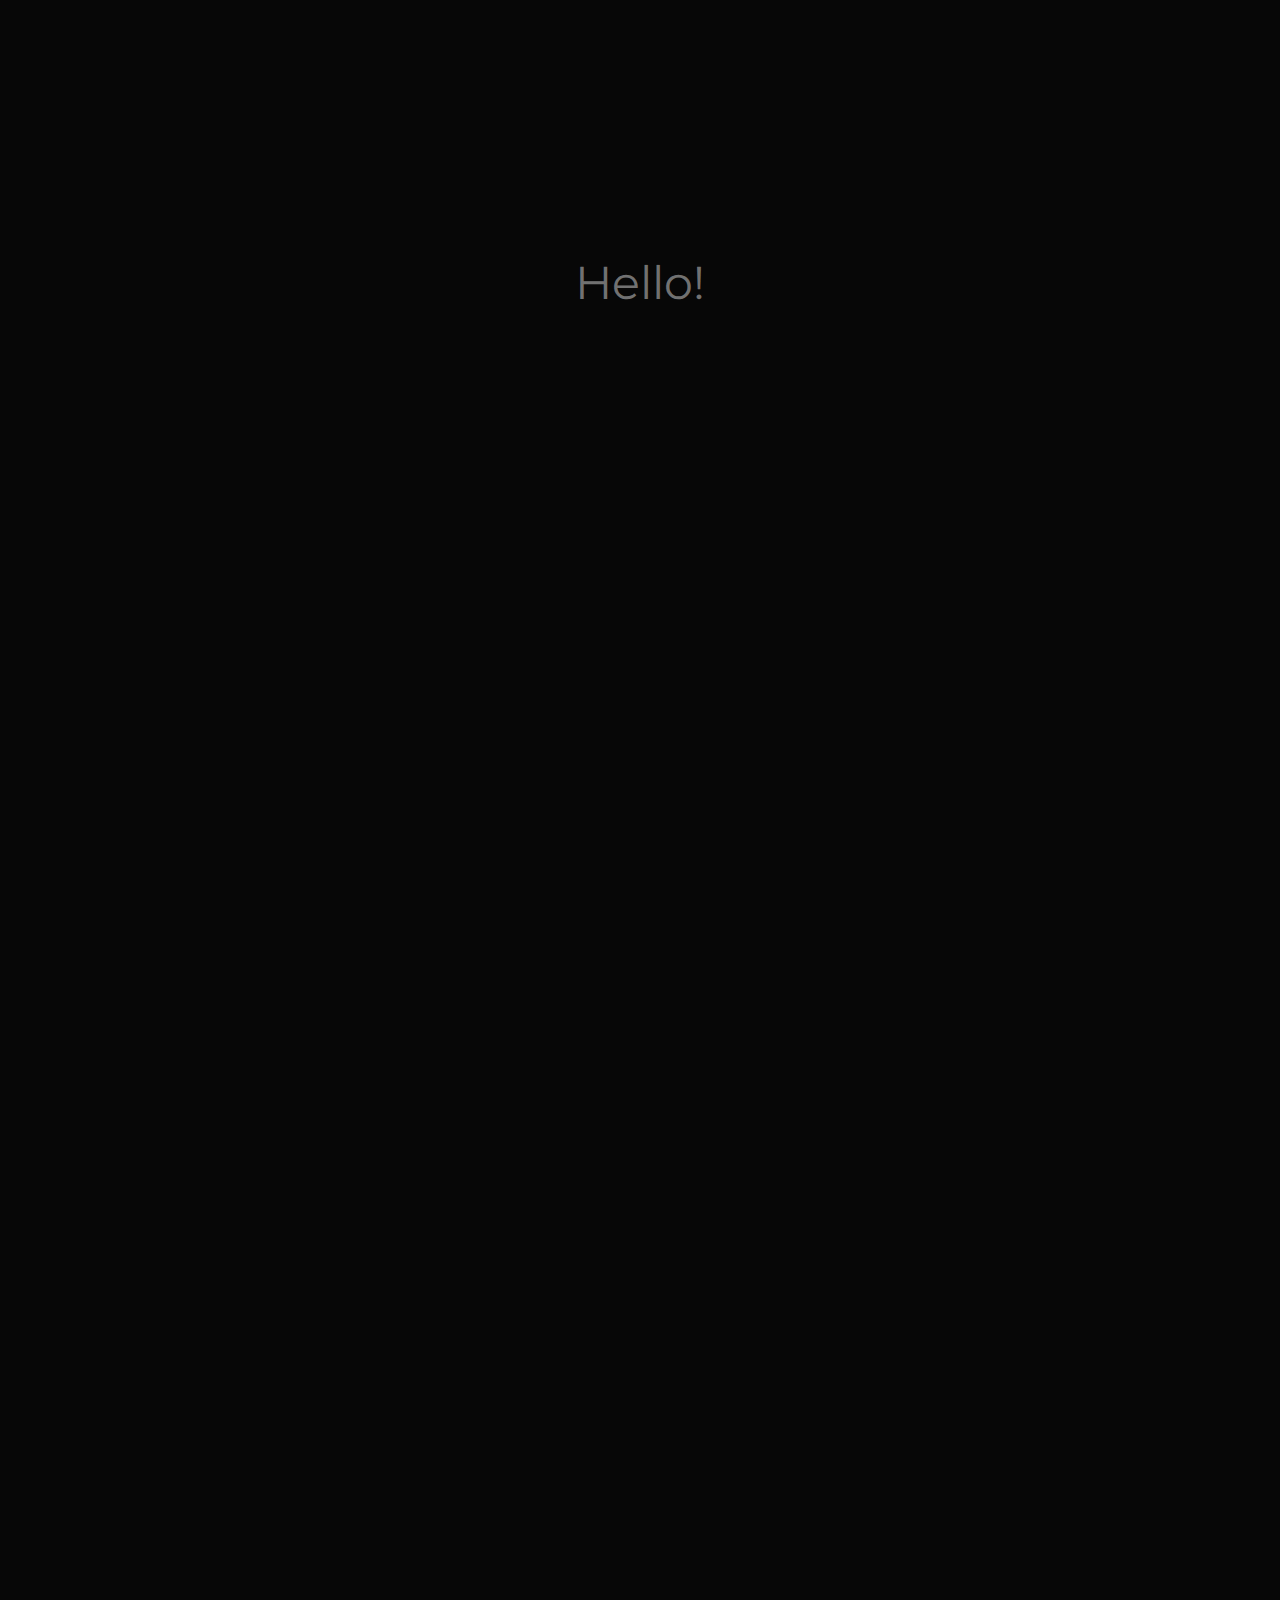
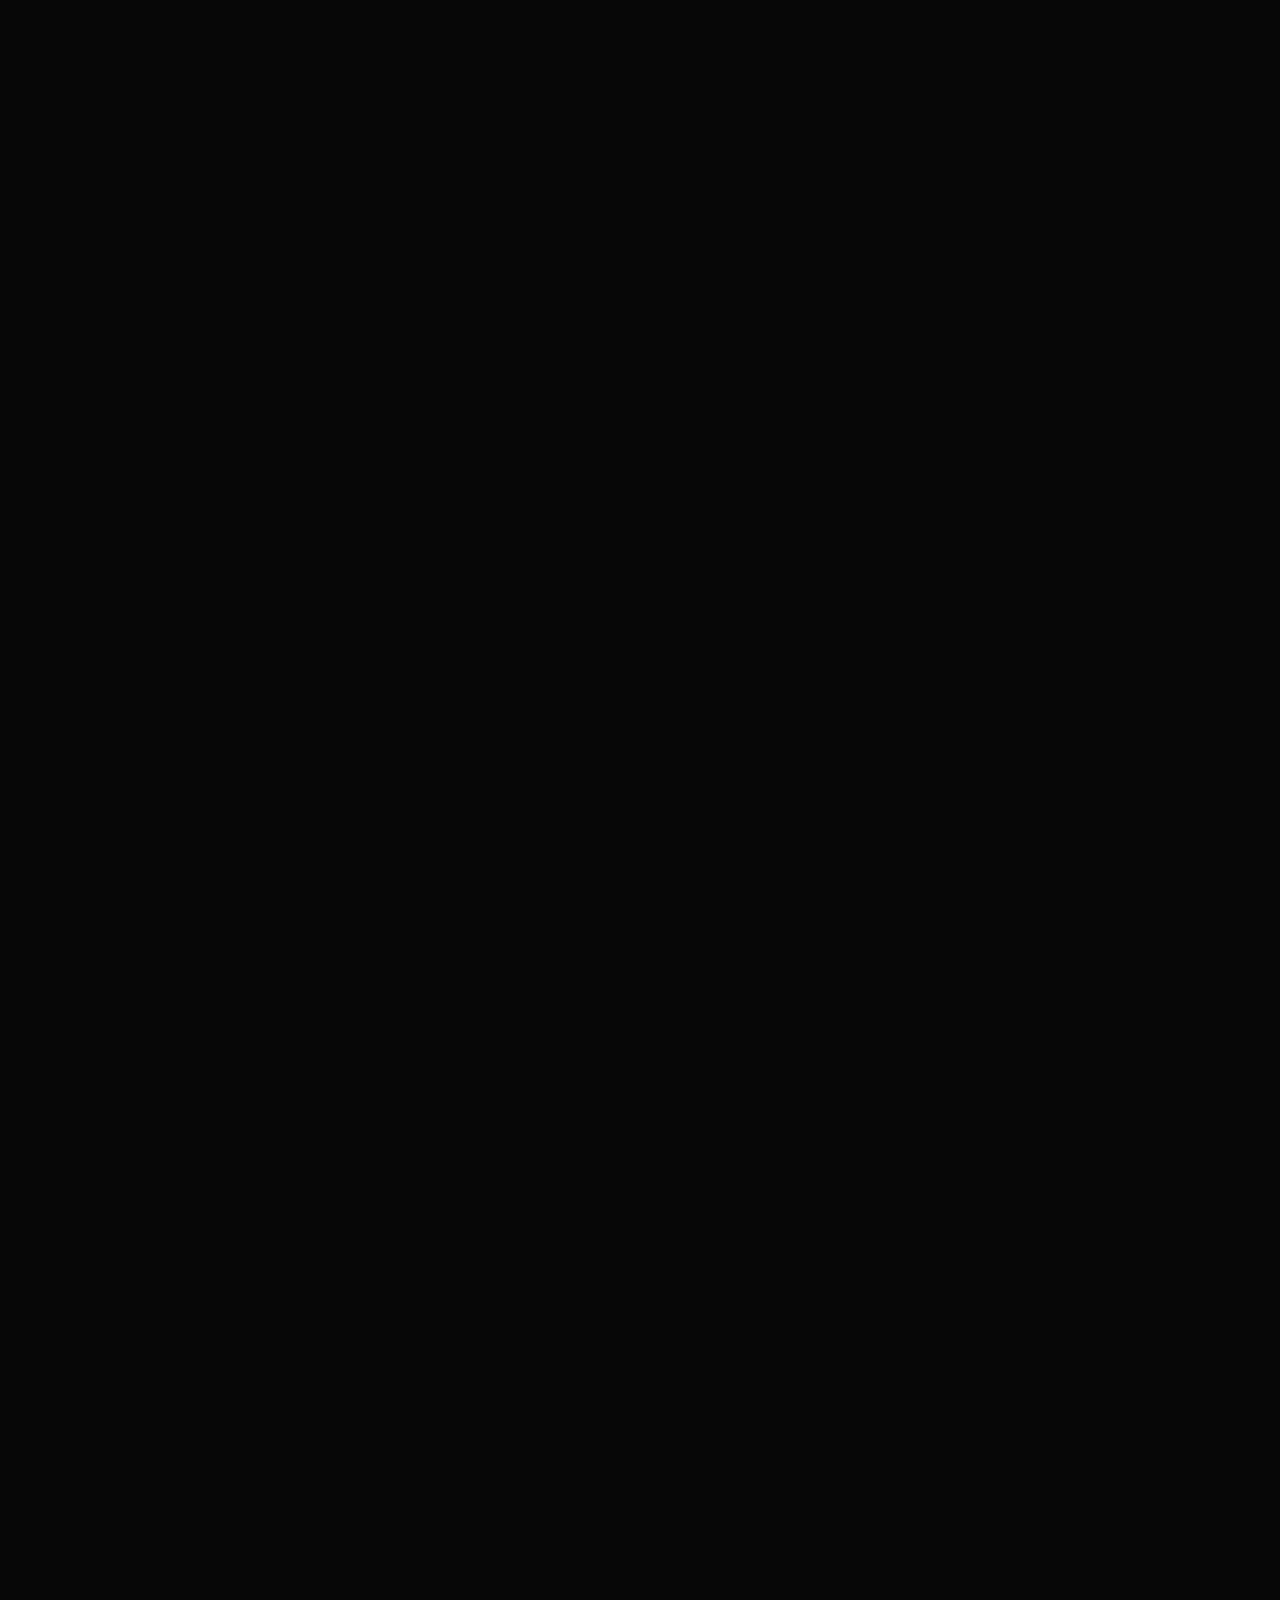
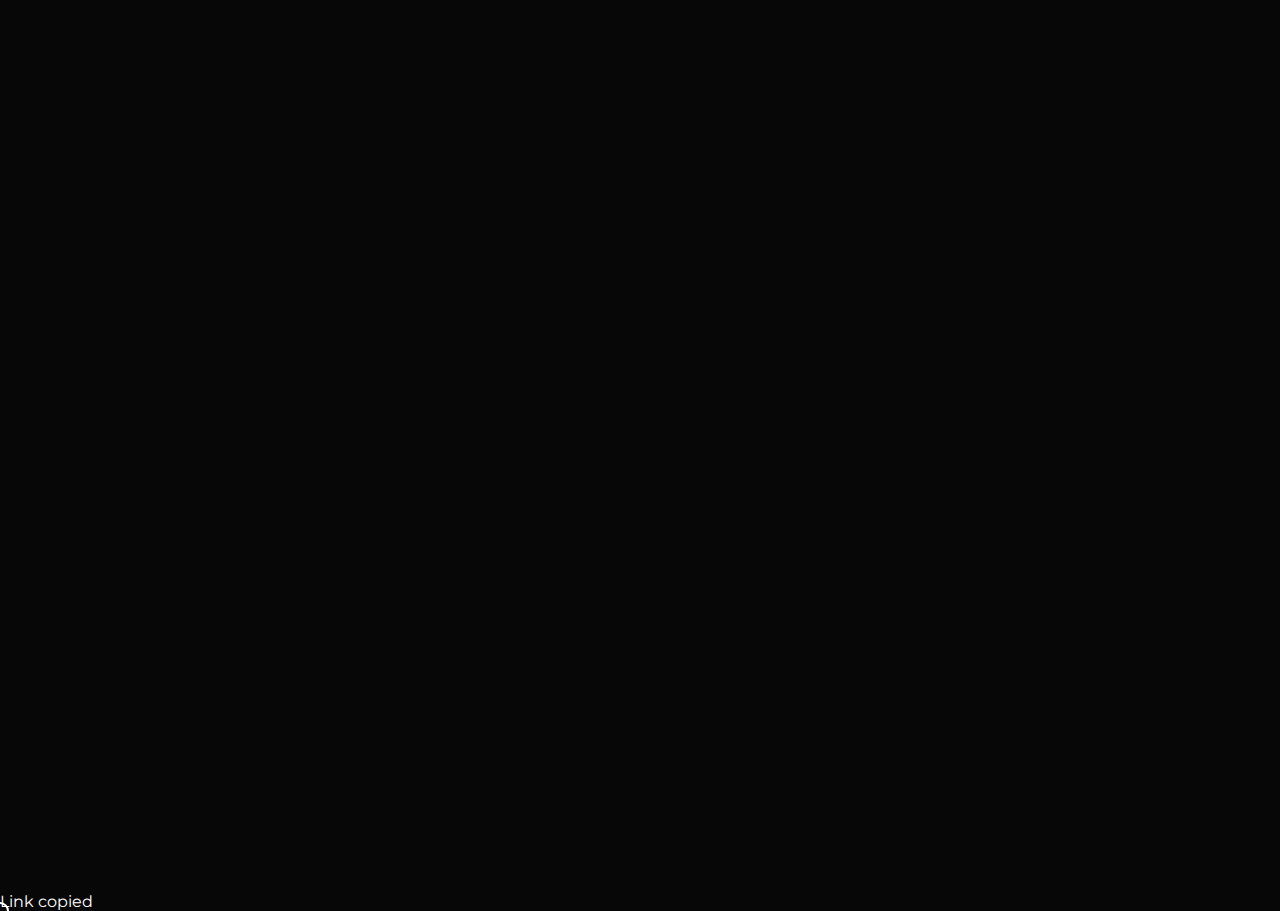
==== commit dd6bc01c: "index.html" ====
--- a/index.html
+++ b/index.html
@@ -93,239 +93,239 @@
         </section>
     </div>
 
-<main>
-
-    <section class="section projects-section">
-        <div class="projects-block">
-            <div class="projects-container">
-                <div class="name-section">
-                    <h2>Projects</h2>
-                </div>
-                <div class="projects-cards-block">
-                    <div class="projects-cards-container">
-
-                        <div class="card">
-                            <div class="card-container">
-                                <div class="image-card">
-                                    <img src="media/cards-media/panteon-img.png" alt="Leasing From D&M">
-                                </div>
-                                
-                                <!-- project 2 -->
-                                <div class="description-card">
-                                    <div class="text-card">
-                                        <a href="https://gabrielyan-m.github.io/Panteon/">Fitness Club Pantheon</a>
-                                        <p>(landing page)</p>
-                                        <a href="https://www.figma.com/file/6zMmYzEZPkpYFcTi0YXYno/Panteon-(Copy)?type=design&node-id=0%3A1&mode=design&t=QPAq857RIo48P8Ck-1">
-                                            Pantheon website layout
-                                        </a>
-                                    </div>
-                                    <div class="resources-block">
-                                        <ul>
-                                            <li>
-                                                <svg width="36" height="36" viewBox="0 0 36 36" fill="none" xmlns="http://www.w3.org/2000/svg">
-                                                    <path d="M6.75006 31.5L4.50006 3.375H31.5001L29.2501 31.5L18.0001 34.875L6.75006 31.5Z" fill="#E44D26"/>
-                                                    <path d="M29.2501 5.625H18.0001V33.1875L27.0001 30.375L29.2501 5.625Z" fill="#F16529"/>
-                                                    <path d="M10.6876 19.6875L9.56256 9H27.0001L26.4376 12.375H12.9376L13.5001 16.3125H25.8751L24.7501 27L18.0001 29.25L11.2501 27L10.6876 21.375H14.0626L14.6251 24.1875L18.0001 25.3125L21.3751 24.1875L21.9376 19.6875H10.6876Z" fill="white"/>
-                                                </svg>
-                                            </li>
-                                            <li>
-                                                <svg width="36" height="36" viewBox="0 0 36 36" fill="none" xmlns="http://www.w3.org/2000/svg">
-                                                    <path d="M6.63982 30.6011L4.11307 2.25H31.8871L29.3569 30.5966L17.9832 33.75L6.63982 30.6011Z" fill="#1572B6"/>
-                                                    <path d="M18.0001 31.3402L27.1913 28.7921L29.3536 4.5686H18.0001V31.3402Z" fill="#33A9DC"/>
-                                                    <path d="M18.0001 14.8399H22.6013L22.9186 11.2793H18.0001V7.80188H18.0124H26.7188L26.6356 8.7345L25.7817 18.3173H18.0001V14.8399Z" fill="white"/>
-                                                    <path d="M18.0214 23.8703L18.0057 23.8748L14.1334 22.8285L13.8859 20.0554H12.0038H10.3951L10.8822 25.515L18.0045 27.4928L18.0214 27.4883V23.8703Z" fill="#EBEBEB"/>
-                                                    <path d="M22.3054 18.1699L21.8869 22.8263L18.0091 23.8725V27.4905L25.1371 25.515L25.1899 24.9278L25.7941 18.1699H22.3054Z" fill="white"/>
-                                                    <path d="M18.0124 7.80188V9.96188V11.2703V11.2793H9.62445H9.6132L9.54345 10.4974L9.38483 8.7345L9.30157 7.80188H18.0124Z" fill="#EBEBEB"/>
-                                                    <path d="M18.0001 14.8398V16.9998V18.3082V18.3172H14.1874H14.1762L14.1064 17.5353L13.9489 15.7725L13.8657 14.8398H18.0001Z" fill="#EBEBEB"/>
-                                                </svg>
-                                            </li>
-                                            <li>
-                                                <svg width="36" height="36" viewBox="0 0 36 36" fill="none" xmlns="http://www.w3.org/2000/svg">
-                                                    <path d="M33.7501 2.25H2.25006V33.75H33.7501V2.25Z" fill="#FFCA28"/>
-                                                    <path d="M21.3751 28.4489L23.6942 26.9142C23.876 27.4852 25.027 28.8414 26.4809 28.8414C27.9347 28.8414 28.6097 28.0474 28.6097 27.5209C28.6097 26.0863 27.1252 25.5805 26.4121 25.3376C26.2958 25.298 26.2002 25.2654 26.1347 25.2369C26.1011 25.2223 26.0503 25.2028 25.9852 25.1779C25.1922 24.875 22.2664 23.7572 22.2664 20.517C22.2664 16.9481 25.7106 16.5377 26.4895 16.5377C26.999 16.5377 29.4491 16.6002 30.6692 18.8931L28.4192 20.4635C27.926 19.4642 27.1065 19.1341 26.602 19.1341C25.3559 19.1341 25.0962 20.0476 25.0962 20.4635C25.0962 21.6304 26.4502 22.1534 27.5933 22.5949C27.8924 22.7105 28.177 22.8204 28.4192 22.9349C29.6654 23.5237 31.5001 24.4874 31.5001 27.5209C31.5001 29.0403 30.2257 31.5002 27.0174 31.5002C22.7077 31.5002 21.5654 28.9128 21.3751 28.4489Z" fill="#3E3E3E"/>
-                                                    <path d="M10.1251 28.7536L12.5423 27.2197C12.7317 27.7904 13.4678 28.8428 14.5356 28.8428C15.6036 28.8428 16.1502 27.7459 16.1502 27.2197V16.8752H19.123V27.2197C19.1712 28.6466 18.3799 31.5002 14.8874 31.5002C11.6764 31.5002 10.3415 29.5919 10.1251 28.7536Z" fill="#3E3E3E"/>
-                                                </svg>
-                                            </li>
-                                        </ul>
-
-                                        <a href="https://gabrielyan-m.github.io/Panteon/" class="link-project cursorOff">
-                                            <div class="link-project-container">
+    <main>
+    
+        <section class="section projects-section">
+            <div class="projects-block">
+                <div class="projects-container">
+                    <div class="name-section">
+                        <h2>Projects</h2>
+                    </div>
+                    <div class="projects-cards-block">
+                        <div class="projects-cards-container">
+    
+                            <div class="card">
+                                <div class="card-container">
+                                    <div class="image-card">
+                                        <img src="media/cards-media/panteon-img.png" alt="Leasing From D&M">
+                                    </div>
+                                    
+                                    <!-- project 2 -->
+                                    <div class="description-card">
+                                        <div class="text-card">
+                                            <a href="https://gabrielyan-m.github.io/Panteon/">Fitness Club Pantheon</a>
+                                            <p>(landing page)</p>
+                                            <a href="https://www.figma.com/file/6zMmYzEZPkpYFcTi0YXYno/Panteon-(Copy)?type=design&node-id=0%3A1&mode=design&t=QPAq857RIo48P8Ck-1">
+                                                Pantheon website layout
+                                            </a>
+                                        </div>
+                                        <div class="resources-block">
+                                            <ul>
+                                                <li>
+                                                    <svg width="36" height="36" viewBox="0 0 36 36" fill="none" xmlns="http://www.w3.org/2000/svg">
+                                                        <path d="M6.75006 31.5L4.50006 3.375H31.5001L29.2501 31.5L18.0001 34.875L6.75006 31.5Z" fill="#E44D26"/>
+                                                        <path d="M29.2501 5.625H18.0001V33.1875L27.0001 30.375L29.2501 5.625Z" fill="#F16529"/>
+                                                        <path d="M10.6876 19.6875L9.56256 9H27.0001L26.4376 12.375H12.9376L13.5001 16.3125H25.8751L24.7501 27L18.0001 29.25L11.2501 27L10.6876 21.375H14.0626L14.6251 24.1875L18.0001 25.3125L21.3751 24.1875L21.9376 19.6875H10.6876Z" fill="white"/>
+                                                    </svg>
+                                                </li>
+                                                <li>
+                                                    <svg width="36" height="36" viewBox="0 0 36 36" fill="none" xmlns="http://www.w3.org/2000/svg">
+                                                        <path d="M6.63982 30.6011L4.11307 2.25H31.8871L29.3569 30.5966L17.9832 33.75L6.63982 30.6011Z" fill="#1572B6"/>
+                                                        <path d="M18.0001 31.3402L27.1913 28.7921L29.3536 4.5686H18.0001V31.3402Z" fill="#33A9DC"/>
+                                                        <path d="M18.0001 14.8399H22.6013L22.9186 11.2793H18.0001V7.80188H18.0124H26.7188L26.6356 8.7345L25.7817 18.3173H18.0001V14.8399Z" fill="white"/>
+                                                        <path d="M18.0214 23.8703L18.0057 23.8748L14.1334 22.8285L13.8859 20.0554H12.0038H10.3951L10.8822 25.515L18.0045 27.4928L18.0214 27.4883V23.8703Z" fill="#EBEBEB"/>
+                                                        <path d="M22.3054 18.1699L21.8869 22.8263L18.0091 23.8725V27.4905L25.1371 25.515L25.1899 24.9278L25.7941 18.1699H22.3054Z" fill="white"/>
+                                                        <path d="M18.0124 7.80188V9.96188V11.2703V11.2793H9.62445H9.6132L9.54345 10.4974L9.38483 8.7345L9.30157 7.80188H18.0124Z" fill="#EBEBEB"/>
+                                                        <path d="M18.0001 14.8398V16.9998V18.3082V18.3172H14.1874H14.1762L14.1064 17.5353L13.9489 15.7725L13.8657 14.8398H18.0001Z" fill="#EBEBEB"/>
+                                                    </svg>
+                                                </li>
+                                                <li>
+                                                    <svg width="36" height="36" viewBox="0 0 36 36" fill="none" xmlns="http://www.w3.org/2000/svg">
+                                                        <path d="M33.7501 2.25H2.25006V33.75H33.7501V2.25Z" fill="#FFCA28"/>
+                                                        <path d="M21.3751 28.4489L23.6942 26.9142C23.876 27.4852 25.027 28.8414 26.4809 28.8414C27.9347 28.8414 28.6097 28.0474 28.6097 27.5209C28.6097 26.0863 27.1252 25.5805 26.4121 25.3376C26.2958 25.298 26.2002 25.2654 26.1347 25.2369C26.1011 25.2223 26.0503 25.2028 25.9852 25.1779C25.1922 24.875 22.2664 23.7572 22.2664 20.517C22.2664 16.9481 25.7106 16.5377 26.4895 16.5377C26.999 16.5377 29.4491 16.6002 30.6692 18.8931L28.4192 20.4635C27.926 19.4642 27.1065 19.1341 26.602 19.1341C25.3559 19.1341 25.0962 20.0476 25.0962 20.4635C25.0962 21.6304 26.4502 22.1534 27.5933 22.5949C27.8924 22.7105 28.177 22.8204 28.4192 22.9349C29.6654 23.5237 31.5001 24.4874 31.5001 27.5209C31.5001 29.0403 30.2257 31.5002 27.0174 31.5002C22.7077 31.5002 21.5654 28.9128 21.3751 28.4489Z" fill="#3E3E3E"/>
+                                                        <path d="M10.1251 28.7536L12.5423 27.2197C12.7317 27.7904 13.4678 28.8428 14.5356 28.8428C15.6036 28.8428 16.1502 27.7459 16.1502 27.2197V16.8752H19.123V27.2197C19.1712 28.6466 18.3799 31.5002 14.8874 31.5002C11.6764 31.5002 10.3415 29.5919 10.1251 28.7536Z" fill="#3E3E3E"/>
+                                                    </svg>
+                                                </li>
+                                            </ul>
+    
+                                            <a href="https://gabrielyan-m.github.io/Panteon/" class="link-project cursorOff">
+                                                <div class="link-project-container">
+            
+                                                    <svg class="left-part-link" width="12" height="10" viewBox="0 0 12 10" fill="none" xmlns="http://www.w3.org/2000/svg">
+                                                        <path fill-rule="evenodd" clip-rule="evenodd" d="M3.17691 2.38508C1.35462 3.47151 1.35462 6.42928 3.17691 7.51571C3.54394 7.73452 3.95241 7.84886 4.3671 7.84886L11.3207 7.84886L11.3207 9.90088L4.3671 9.90088C3.65882 9.90088 2.96116 9.70559 2.33429 9.33186C-0.778116 7.47627 -0.778116 2.42451 2.33429 0.568924C2.96116 0.19519 3.65882 -9.56319e-05 4.3671 -9.55423e-05L11.3207 -9.37094e-05L11.3207 2.05192L4.3671 2.05192C3.95241 2.05192 3.54394 2.16626 3.17691 2.38508Z" fill="var(--link-progect-color)"/>
+                                                    </svg>
+                                                    <svg class="center-part-link" width="10" height="3" viewBox="0 0 10 3" fill="none" xmlns="http://www.w3.org/2000/svg">
+                                                        <path fill-rule="evenodd" clip-rule="evenodd" d="M9.52821 2.03952H0.471603V0.0593262H9.52821V2.03952Z" fill="var(--link-progect-color)"/>
+                                                    </svg>
+                                                    <svg class="right-part-link" width="12" height="10" viewBox="0 0 12 10" fill="none" xmlns="http://www.w3.org/2000/svg">
+                                                        <path fill-rule="evenodd" clip-rule="evenodd" d="M8.82299 7.6148C10.6453 6.52837 10.6453 3.5706 8.82299 2.48417C8.45596 2.26535 8.04748 2.15102 7.63279 2.15102L0.679154 2.15101L0.679154 0.0989985L7.63279 0.0989996C8.34107 0.0989997 9.03873 0.294286 9.6656 0.668021C12.778 2.5236 12.778 7.57537 9.6656 9.43095C9.03873 9.80469 8.34107 9.99997 7.63279 9.99997L0.679154 9.99997L0.679154 7.94796L7.63279 7.94796C8.04748 7.94796 8.45596 7.83362 8.82299 7.6148Z" fill="var(--link-progect-color)"/>
+                                                    </svg>
+                                                        
+                                                </div>
+                                            </a>
+                                        </div>
+                                    </div>
         
-                                                <svg class="left-part-link" width="12" height="10" viewBox="0 0 12 10" fill="none" xmlns="http://www.w3.org/2000/svg">
-                                                    <path fill-rule="evenodd" clip-rule="evenodd" d="M3.17691 2.38508C1.35462 3.47151 1.35462 6.42928 3.17691 7.51571C3.54394 7.73452 3.95241 7.84886 4.3671 7.84886L11.3207 7.84886L11.3207 9.90088L4.3671 9.90088C3.65882 9.90088 2.96116 9.70559 2.33429 9.33186C-0.778116 7.47627 -0.778116 2.42451 2.33429 0.568924C2.96116 0.19519 3.65882 -9.56319e-05 4.3671 -9.55423e-05L11.3207 -9.37094e-05L11.3207 2.05192L4.3671 2.05192C3.95241 2.05192 3.54394 2.16626 3.17691 2.38508Z" fill="var(--link-progect-color)"/>
-                                                </svg>
-                                                <svg class="center-part-link" width="10" height="3" viewBox="0 0 10 3" fill="none" xmlns="http://www.w3.org/2000/svg">
-                                                    <path fill-rule="evenodd" clip-rule="evenodd" d="M9.52821 2.03952H0.471603V0.0593262H9.52821V2.03952Z" fill="var(--link-progect-color)"/>
-                                                </svg>
-                                                <svg class="right-part-link" width="12" height="10" viewBox="0 0 12 10" fill="none" xmlns="http://www.w3.org/2000/svg">
-                                                    <path fill-rule="evenodd" clip-rule="evenodd" d="M8.82299 7.6148C10.6453 6.52837 10.6453 3.5706 8.82299 2.48417C8.45596 2.26535 8.04748 2.15102 7.63279 2.15102L0.679154 2.15101L0.679154 0.0989985L7.63279 0.0989996C8.34107 0.0989997 9.03873 0.294286 9.6656 0.668021C12.778 2.5236 12.778 7.57537 9.6656 9.43095C9.03873 9.80469 8.34107 9.99997 7.63279 9.99997L0.679154 9.99997L0.679154 7.94796L7.63279 7.94796C8.04748 7.94796 8.45596 7.83362 8.82299 7.6148Z" fill="var(--link-progect-color)"/>
-                                                </svg>
-                                                    
-                                            </div>
-                                        </a>
-                                    </div>
-                                </div>
-    
-                                <a href="https://gabrielyan-m.github.io/Panteon/" class="link-project cursorOff">
-                                    <div class="link-project-container">
-
-                                        <svg class="left-part-link" width="12" height="10" viewBox="0 0 12 10" fill="none" xmlns="http://www.w3.org/2000/svg">
-                                            <path fill-rule="evenodd" clip-rule="evenodd" d="M3.17691 2.38508C1.35462 3.47151 1.35462 6.42928 3.17691 7.51571C3.54394 7.73452 3.95241 7.84886 4.3671 7.84886L11.3207 7.84886L11.3207 9.90088L4.3671 9.90088C3.65882 9.90088 2.96116 9.70559 2.33429 9.33186C-0.778116 7.47627 -0.778116 2.42451 2.33429 0.568924C2.96116 0.19519 3.65882 -9.56319e-05 4.3671 -9.55423e-05L11.3207 -9.37094e-05L11.3207 2.05192L4.3671 2.05192C3.95241 2.05192 3.54394 2.16626 3.17691 2.38508Z" fill="var(--link-progect-color)"/>
-                                        </svg>
-                                        <svg class="center-part-link" width="10" height="3" viewBox="0 0 10 3" fill="none" xmlns="http://www.w3.org/2000/svg">
-                                            <path fill-rule="evenodd" clip-rule="evenodd" d="M9.52821 2.03952H0.471603V0.0593262H9.52821V2.03952Z" fill="var(--link-progect-color)"/>
-                                        </svg>
-                                        <svg class="right-part-link" width="12" height="10" viewBox="0 0 12 10" fill="none" xmlns="http://www.w3.org/2000/svg">
-                                            <path fill-rule="evenodd" clip-rule="evenodd" d="M8.82299 7.6148C10.6453 6.52837 10.6453 3.5706 8.82299 2.48417C8.45596 2.26535 8.04748 2.15102 7.63279 2.15102L0.679154 2.15101L0.679154 0.0989985L7.63279 0.0989996C8.34107 0.0989997 9.03873 0.294286 9.6656 0.668021C12.778 2.5236 12.778 7.57537 9.6656 9.43095C9.03873 9.80469 8.34107 9.99997 7.63279 9.99997L0.679154 9.99997L0.679154 7.94796L7.63279 7.94796C8.04748 7.94796 8.45596 7.83362 8.82299 7.6148Z" fill="var(--link-progect-color)"/>
-                                        </svg>
-                                            
-                                    </div>
-                                </a>
-                            </div>
-                        </div>
-
-                        <!-- project 1 -->
-
-                        <div class="card">
-                            <div class="card-container">
-                                <div class="image-card">
-                                    <img src="media/cards-media/leasing-img.png" alt="Leasing From D&M">
-                                </div>
-                                <div class="description-card">
-                                    <div class="text-card">
-                                        <a href="https://gabrielyan-m.github.io/DM-Leasing-PF/">
-                                            Leasing From D&M
-                                        </a>
-                                        <p>(multi-page)</p>
-                                        <a href="https://www.figma.com/file/qLg8jUOgSwaoHWFBdLwhLf/lease-cars?type=design&node-id=0%3A1&mode=design&t=IOaqVYU5sIwO5G7v-1">
-                                            A website layout dedicated
-                                            <br>to purchasing a car on lease.
-                                        </a>
-                                    </div>
-                                    <div class="resources-block">
-                                        <ul>
-                                            <li>
-                                                <svg width="36" height="36" viewBox="0 0 36 36" fill="none" xmlns="http://www.w3.org/2000/svg">
-                                                    <path d="M6.75006 31.5L4.50006 3.375H31.5001L29.2501 31.5L18.0001 34.875L6.75006 31.5Z" fill="#E44D26"/>
-                                                    <path d="M29.2501 5.625H18.0001V33.1875L27.0001 30.375L29.2501 5.625Z" fill="#F16529"/>
-                                                    <path d="M10.6876 19.6875L9.56256 9H27.0001L26.4376 12.375H12.9376L13.5001 16.3125H25.8751L24.7501 27L18.0001 29.25L11.2501 27L10.6876 21.375H14.0626L14.6251 24.1875L18.0001 25.3125L21.3751 24.1875L21.9376 19.6875H10.6876Z" fill="white"/>
-                                                </svg>
-                                            </li>
-                                            <li>
-                                                <svg width="36" height="36" viewBox="0 0 36 36" fill="none" xmlns="http://www.w3.org/2000/svg">
-                                                    <path d="M6.63982 30.6011L4.11307 2.25H31.8871L29.3569 30.5966L17.9832 33.75L6.63982 30.6011Z" fill="#1572B6"/>
-                                                    <path d="M18.0001 31.3402L27.1913 28.7921L29.3536 4.5686H18.0001V31.3402Z" fill="#33A9DC"/>
-                                                    <path d="M18.0001 14.8399H22.6013L22.9186 11.2793H18.0001V7.80188H18.0124H26.7188L26.6356 8.7345L25.7817 18.3173H18.0001V14.8399Z" fill="white"/>
-                                                    <path d="M18.0214 23.8703L18.0057 23.8748L14.1334 22.8285L13.8859 20.0554H12.0038H10.3951L10.8822 25.515L18.0045 27.4928L18.0214 27.4883V23.8703Z" fill="#EBEBEB"/>
-                                                    <path d="M22.3054 18.1699L21.8869 22.8263L18.0091 23.8725V27.4905L25.1371 25.515L25.1899 24.9278L25.7941 18.1699H22.3054Z" fill="white"/>
-                                                    <path d="M18.0124 7.80188V9.96188V11.2703V11.2793H9.62445H9.6132L9.54345 10.4974L9.38483 8.7345L9.30157 7.80188H18.0124Z" fill="#EBEBEB"/>
-                                                    <path d="M18.0001 14.8398V16.9998V18.3082V18.3172H14.1874H14.1762L14.1064 17.5353L13.9489 15.7725L13.8657 14.8398H18.0001Z" fill="#EBEBEB"/>
-                                                </svg>
-                                            </li>
-                                            <li>
-                                                <svg width="36" height="36" viewBox="0 0 36 36" fill="none" xmlns="http://www.w3.org/2000/svg">
-                                                    <path d="M33.7501 2.25H2.25006V33.75H33.7501V2.25Z" fill="#FFCA28"/>
-                                                    <path d="M21.3751 28.4489L23.6942 26.9142C23.876 27.4852 25.027 28.8414 26.4809 28.8414C27.9347 28.8414 28.6097 28.0474 28.6097 27.5209C28.6097 26.0863 27.1252 25.5805 26.4121 25.3376C26.2958 25.298 26.2002 25.2654 26.1347 25.2369C26.1011 25.2223 26.0503 25.2028 25.9852 25.1779C25.1922 24.875 22.2664 23.7572 22.2664 20.517C22.2664 16.9481 25.7106 16.5377 26.4895 16.5377C26.999 16.5377 29.4491 16.6002 30.6692 18.8931L28.4192 20.4635C27.926 19.4642 27.1065 19.1341 26.602 19.1341C25.3559 19.1341 25.0962 20.0476 25.0962 20.4635C25.0962 21.6304 26.4502 22.1534 27.5933 22.5949C27.8924 22.7105 28.177 22.8204 28.4192 22.9349C29.6654 23.5237 31.5001 24.4874 31.5001 27.5209C31.5001 29.0403 30.2257 31.5002 27.0174 31.5002C22.7077 31.5002 21.5654 28.9128 21.3751 28.4489Z" fill="#3E3E3E"/>
-                                                    <path d="M10.1251 28.7536L12.5423 27.2197C12.7317 27.7904 13.4678 28.8428 14.5356 28.8428C15.6036 28.8428 16.1502 27.7459 16.1502 27.2197V16.8752H19.123V27.2197C19.1712 28.6466 18.3799 31.5002 14.8874 31.5002C11.6764 31.5002 10.3415 29.5919 10.1251 28.7536Z" fill="#3E3E3E"/>
-                                                </svg>
-                                            </li>
-                                        </ul>
-
-                                        <a href="https://gabrielyan-m.github.io/DM-Leasing-PF/" class="link-project cursorOff">
-                                            <div class="link-project-container">
+                                    <a href="https://gabrielyan-m.github.io/Panteon/" class="link-project cursorOff">
+                                        <div class="link-project-container">
+    
+                                            <svg class="left-part-link" width="12" height="10" viewBox="0 0 12 10" fill="none" xmlns="http://www.w3.org/2000/svg">
+                                                <path fill-rule="evenodd" clip-rule="evenodd" d="M3.17691 2.38508C1.35462 3.47151 1.35462 6.42928 3.17691 7.51571C3.54394 7.73452 3.95241 7.84886 4.3671 7.84886L11.3207 7.84886L11.3207 9.90088L4.3671 9.90088C3.65882 9.90088 2.96116 9.70559 2.33429 9.33186C-0.778116 7.47627 -0.778116 2.42451 2.33429 0.568924C2.96116 0.19519 3.65882 -9.56319e-05 4.3671 -9.55423e-05L11.3207 -9.37094e-05L11.3207 2.05192L4.3671 2.05192C3.95241 2.05192 3.54394 2.16626 3.17691 2.38508Z" fill="var(--link-progect-color)"/>
+                                            </svg>
+                                            <svg class="center-part-link" width="10" height="3" viewBox="0 0 10 3" fill="none" xmlns="http://www.w3.org/2000/svg">
+                                                <path fill-rule="evenodd" clip-rule="evenodd" d="M9.52821 2.03952H0.471603V0.0593262H9.52821V2.03952Z" fill="var(--link-progect-color)"/>
+                                            </svg>
+                                            <svg class="right-part-link" width="12" height="10" viewBox="0 0 12 10" fill="none" xmlns="http://www.w3.org/2000/svg">
+                                                <path fill-rule="evenodd" clip-rule="evenodd" d="M8.82299 7.6148C10.6453 6.52837 10.6453 3.5706 8.82299 2.48417C8.45596 2.26535 8.04748 2.15102 7.63279 2.15102L0.679154 2.15101L0.679154 0.0989985L7.63279 0.0989996C8.34107 0.0989997 9.03873 0.294286 9.6656 0.668021C12.778 2.5236 12.778 7.57537 9.6656 9.43095C9.03873 9.80469 8.34107 9.99997 7.63279 9.99997L0.679154 9.99997L0.679154 7.94796L7.63279 7.94796C8.04748 7.94796 8.45596 7.83362 8.82299 7.6148Z" fill="var(--link-progect-color)"/>
+                                            </svg>
+                                                
+                                        </div>
+                                    </a>
+                                </div>
+                            </div>
+    
+                            <!-- project 1 -->
+    
+                            <div class="card">
+                                <div class="card-container">
+                                    <div class="image-card">
+                                        <img src="media/cards-media/leasing-img.png" alt="Leasing From D&M">
+                                    </div>
+                                    <div class="description-card">
+                                        <div class="text-card">
+                                            <a href="https://gabrielyan-m.github.io/DM-Leasing-PF/">
+                                                Leasing From D&M
+                                            </a>
+                                            <p>(multi-page)</p>
+                                            <a href="https://www.figma.com/file/qLg8jUOgSwaoHWFBdLwhLf/lease-cars?type=design&node-id=0%3A1&mode=design&t=IOaqVYU5sIwO5G7v-1">
+                                                A website layout dedicated
+                                                <br>to purchasing a car on lease.
+                                            </a>
+                                        </div>
+                                        <div class="resources-block">
+                                            <ul>
+                                                <li>
+                                                    <svg width="36" height="36" viewBox="0 0 36 36" fill="none" xmlns="http://www.w3.org/2000/svg">
+                                                        <path d="M6.75006 31.5L4.50006 3.375H31.5001L29.2501 31.5L18.0001 34.875L6.75006 31.5Z" fill="#E44D26"/>
+                                                        <path d="M29.2501 5.625H18.0001V33.1875L27.0001 30.375L29.2501 5.625Z" fill="#F16529"/>
+                                                        <path d="M10.6876 19.6875L9.56256 9H27.0001L26.4376 12.375H12.9376L13.5001 16.3125H25.8751L24.7501 27L18.0001 29.25L11.2501 27L10.6876 21.375H14.0626L14.6251 24.1875L18.0001 25.3125L21.3751 24.1875L21.9376 19.6875H10.6876Z" fill="white"/>
+                                                    </svg>
+                                                </li>
+                                                <li>
+                                                    <svg width="36" height="36" viewBox="0 0 36 36" fill="none" xmlns="http://www.w3.org/2000/svg">
+                                                        <path d="M6.63982 30.6011L4.11307 2.25H31.8871L29.3569 30.5966L17.9832 33.75L6.63982 30.6011Z" fill="#1572B6"/>
+                                                        <path d="M18.0001 31.3402L27.1913 28.7921L29.3536 4.5686H18.0001V31.3402Z" fill="#33A9DC"/>
+                                                        <path d="M18.0001 14.8399H22.6013L22.9186 11.2793H18.0001V7.80188H18.0124H26.7188L26.6356 8.7345L25.7817 18.3173H18.0001V14.8399Z" fill="white"/>
+                                                        <path d="M18.0214 23.8703L18.0057 23.8748L14.1334 22.8285L13.8859 20.0554H12.0038H10.3951L10.8822 25.515L18.0045 27.4928L18.0214 27.4883V23.8703Z" fill="#EBEBEB"/>
+                                                        <path d="M22.3054 18.1699L21.8869 22.8263L18.0091 23.8725V27.4905L25.1371 25.515L25.1899 24.9278L25.7941 18.1699H22.3054Z" fill="white"/>
+                                                        <path d="M18.0124 7.80188V9.96188V11.2703V11.2793H9.62445H9.6132L9.54345 10.4974L9.38483 8.7345L9.30157 7.80188H18.0124Z" fill="#EBEBEB"/>
+                                                        <path d="M18.0001 14.8398V16.9998V18.3082V18.3172H14.1874H14.1762L14.1064 17.5353L13.9489 15.7725L13.8657 14.8398H18.0001Z" fill="#EBEBEB"/>
+                                                    </svg>
+                                                </li>
+                                                <li>
+                                                    <svg width="36" height="36" viewBox="0 0 36 36" fill="none" xmlns="http://www.w3.org/2000/svg">
+                                                        <path d="M33.7501 2.25H2.25006V33.75H33.7501V2.25Z" fill="#FFCA28"/>
+                                                        <path d="M21.3751 28.4489L23.6942 26.9142C23.876 27.4852 25.027 28.8414 26.4809 28.8414C27.9347 28.8414 28.6097 28.0474 28.6097 27.5209C28.6097 26.0863 27.1252 25.5805 26.4121 25.3376C26.2958 25.298 26.2002 25.2654 26.1347 25.2369C26.1011 25.2223 26.0503 25.2028 25.9852 25.1779C25.1922 24.875 22.2664 23.7572 22.2664 20.517C22.2664 16.9481 25.7106 16.5377 26.4895 16.5377C26.999 16.5377 29.4491 16.6002 30.6692 18.8931L28.4192 20.4635C27.926 19.4642 27.1065 19.1341 26.602 19.1341C25.3559 19.1341 25.0962 20.0476 25.0962 20.4635C25.0962 21.6304 26.4502 22.1534 27.5933 22.5949C27.8924 22.7105 28.177 22.8204 28.4192 22.9349C29.6654 23.5237 31.5001 24.4874 31.5001 27.5209C31.5001 29.0403 30.2257 31.5002 27.0174 31.5002C22.7077 31.5002 21.5654 28.9128 21.3751 28.4489Z" fill="#3E3E3E"/>
+                                                        <path d="M10.1251 28.7536L12.5423 27.2197C12.7317 27.7904 13.4678 28.8428 14.5356 28.8428C15.6036 28.8428 16.1502 27.7459 16.1502 27.2197V16.8752H19.123V27.2197C19.1712 28.6466 18.3799 31.5002 14.8874 31.5002C11.6764 31.5002 10.3415 29.5919 10.1251 28.7536Z" fill="#3E3E3E"/>
+                                                    </svg>
+                                                </li>
+                                            </ul>
+    
+                                            <a href="https://gabrielyan-m.github.io/DM-Leasing-PF/" class="link-project cursorOff">
+                                                <div class="link-project-container">
+            
+                                                    <svg class="left-part-link" width="12" height="10" viewBox="0 0 12 10" fill="none" xmlns="http://www.w3.org/2000/svg">
+                                                        <path fill-rule="evenodd" clip-rule="evenodd" d="M3.17691 2.38508C1.35462 3.47151 1.35462 6.42928 3.17691 7.51571C3.54394 7.73452 3.95241 7.84886 4.3671 7.84886L11.3207 7.84886L11.3207 9.90088L4.3671 9.90088C3.65882 9.90088 2.96116 9.70559 2.33429 9.33186C-0.778116 7.47627 -0.778116 2.42451 2.33429 0.568924C2.96116 0.19519 3.65882 -9.56319e-05 4.3671 -9.55423e-05L11.3207 -9.37094e-05L11.3207 2.05192L4.3671 2.05192C3.95241 2.05192 3.54394 2.16626 3.17691 2.38508Z" fill="var(--link-progect-color)"/>
+                                                    </svg>
+                                                    <svg class="center-part-link" width="10" height="3" viewBox="0 0 10 3" fill="none" xmlns="http://www.w3.org/2000/svg">
+                                                        <path fill-rule="evenodd" clip-rule="evenodd" d="M9.52821 2.03952H0.471603V0.0593262H9.52821V2.03952Z" fill="var(--link-progect-color)"/>
+                                                    </svg>
+                                                    <svg class="right-part-link" width="12" height="10" viewBox="0 0 12 10" fill="none" xmlns="http://www.w3.org/2000/svg">
+                                                        <path fill-rule="evenodd" clip-rule="evenodd" d="M8.82299 7.6148C10.6453 6.52837 10.6453 3.5706 8.82299 2.48417C8.45596 2.26535 8.04748 2.15102 7.63279 2.15102L0.679154 2.15101L0.679154 0.0989985L7.63279 0.0989996C8.34107 0.0989997 9.03873 0.294286 9.6656 0.668021C12.778 2.5236 12.778 7.57537 9.6656 9.43095C9.03873 9.80469 8.34107 9.99997 7.63279 9.99997L0.679154 9.99997L0.679154 7.94796L7.63279 7.94796C8.04748 7.94796 8.45596 7.83362 8.82299 7.6148Z" fill="var(--link-progect-color)"/>
+                                                    </svg>
+                                                        
+                                                </div>
+                                            </a>
+                                        </div>
+                                    </div>
         
-                                                <svg class="left-part-link" width="12" height="10" viewBox="0 0 12 10" fill="none" xmlns="http://www.w3.org/2000/svg">
-                                                    <path fill-rule="evenodd" clip-rule="evenodd" d="M3.17691 2.38508C1.35462 3.47151 1.35462 6.42928 3.17691 7.51571C3.54394 7.73452 3.95241 7.84886 4.3671 7.84886L11.3207 7.84886L11.3207 9.90088L4.3671 9.90088C3.65882 9.90088 2.96116 9.70559 2.33429 9.33186C-0.778116 7.47627 -0.778116 2.42451 2.33429 0.568924C2.96116 0.19519 3.65882 -9.56319e-05 4.3671 -9.55423e-05L11.3207 -9.37094e-05L11.3207 2.05192L4.3671 2.05192C3.95241 2.05192 3.54394 2.16626 3.17691 2.38508Z" fill="var(--link-progect-color)"/>
-                                                </svg>
-                                                <svg class="center-part-link" width="10" height="3" viewBox="0 0 10 3" fill="none" xmlns="http://www.w3.org/2000/svg">
-                                                    <path fill-rule="evenodd" clip-rule="evenodd" d="M9.52821 2.03952H0.471603V0.0593262H9.52821V2.03952Z" fill="var(--link-progect-color)"/>
-                                                </svg>
-                                                <svg class="right-part-link" width="12" height="10" viewBox="0 0 12 10" fill="none" xmlns="http://www.w3.org/2000/svg">
-                                                    <path fill-rule="evenodd" clip-rule="evenodd" d="M8.82299 7.6148C10.6453 6.52837 10.6453 3.5706 8.82299 2.48417C8.45596 2.26535 8.04748 2.15102 7.63279 2.15102L0.679154 2.15101L0.679154 0.0989985L7.63279 0.0989996C8.34107 0.0989997 9.03873 0.294286 9.6656 0.668021C12.778 2.5236 12.778 7.57537 9.6656 9.43095C9.03873 9.80469 8.34107 9.99997 7.63279 9.99997L0.679154 9.99997L0.679154 7.94796L7.63279 7.94796C8.04748 7.94796 8.45596 7.83362 8.82299 7.6148Z" fill="var(--link-progect-color)"/>
-                                                </svg>
-                                                    
-                                            </div>
-                                        </a>
-                                    </div>
-                                </div>
-    
-                                <a href="https://gabrielyan-m.github.io/DM-Leasing-PF/" class="link-project cursorOff">
-                                    <div class="link-project-container">
-
-                                        <svg class="left-part-link" width="12" height="10" viewBox="0 0 12 10" fill="none" xmlns="http://www.w3.org/2000/svg">
-                                            <path fill-rule="evenodd" clip-rule="evenodd" d="M3.17691 2.38508C1.35462 3.47151 1.35462 6.42928 3.17691 7.51571C3.54394 7.73452 3.95241 7.84886 4.3671 7.84886L11.3207 7.84886L11.3207 9.90088L4.3671 9.90088C3.65882 9.90088 2.96116 9.70559 2.33429 9.33186C-0.778116 7.47627 -0.778116 2.42451 2.33429 0.568924C2.96116 0.19519 3.65882 -9.56319e-05 4.3671 -9.55423e-05L11.3207 -9.37094e-05L11.3207 2.05192L4.3671 2.05192C3.95241 2.05192 3.54394 2.16626 3.17691 2.38508Z" fill="var(--link-progect-color)"/>
-                                        </svg>
-                                        <svg class="center-part-link" width="10" height="3" viewBox="0 0 10 3" fill="none" xmlns="http://www.w3.org/2000/svg">
-                                            <path fill-rule="evenodd" clip-rule="evenodd" d="M9.52821 2.03952H0.471603V0.0593262H9.52821V2.03952Z" fill="var(--link-progect-color)"/>
-                                        </svg>
-                                        <svg class="right-part-link" width="12" height="10" viewBox="0 0 12 10" fill="none" xmlns="http://www.w3.org/2000/svg">
-                                            <path fill-rule="evenodd" clip-rule="evenodd" d="M8.82299 7.6148C10.6453 6.52837 10.6453 3.5706 8.82299 2.48417C8.45596 2.26535 8.04748 2.15102 7.63279 2.15102L0.679154 2.15101L0.679154 0.0989985L7.63279 0.0989996C8.34107 0.0989997 9.03873 0.294286 9.6656 0.668021C12.778 2.5236 12.778 7.57537 9.6656 9.43095C9.03873 9.80469 8.34107 9.99997 7.63279 9.99997L0.679154 9.99997L0.679154 7.94796L7.63279 7.94796C8.04748 7.94796 8.45596 7.83362 8.82299 7.6148Z" fill="var(--link-progect-color)"/>
-                                        </svg>
-                                            
-                                    </div>
-                                </a>
-                            </div>
-                        </div>
-
-                    </div>
-                </div>
-            </div>
-        </div>
-    </section>
-
-    <section class="section skills-section">
-        <div class="skills-section-block">
-            <div class="skills-section-container">
-                <div class="name-section">
-                    <h2>Skills</h2>
-                </div>
-
-                <div class="skills-block">
-                    <div class="skills-container">
-
-                        <div class="list-skills">
-                            <div class="name-list-skills">
-                                <h3>Hard skills</h3>
-                            </div>
-
-                            <div class="list-skills-block">
-                                <ul>
-                                    <li class="skill-text">HTML (HTML5)</li>
-                                    <li class="skill-text">CSS (CSS3), SASS (SCSS)</li>
-                                    <li class="skill-text">JavaScript (ES6+, OOP), jQuery, TypeScript</li>
-                                    <li class="skill-text">React</li>
-                                    <li class="skill-text">Figma, Adobe Photoshop</li>
-                                </ul>
-                            </div>
-                        </div>
-
-                        <div class="list-skills">
-                            <div class="name-list-skills">
-                                <h3>Soft skills</h3>
-                            </div>
-
-                            <div class="list-skills-block">
-                                <ul>
-                                    <li class="skill-text">Proficient in written and verbal communication.</li>
-                                    <li class="skill-text">I always meet deadlines and take a responsible approach to work.</li>
-                                    <li class="skill-text">I pay close attention to the details of technical specifications to ensure accurate requirement fulfillment.</li>
-                                    <li class="skill-text">I strive for high-quality code and adhere to coding standards.</li>
-                                    <li class="skill-text">I manage my time effectively to complete tasks on time.</li>
-                                    <li class="skill-text">Open to constructive criticism, which helps me grow both professionally and personally.</li>
-                                    <li class="skill-text">I can clearly articulate my thoughts and ask relevant questions.</li>
-                                    <li class="skill-text">When needed, I prepare detailed reports on completed work.</li>
-                                    <li class="skill-text">I am constantly developing by learning new technologies and approaches to enhance my skills.</li>
-                                </ul>
-                            </div>
-                        </div>
-
-                    </div>
-                </div>
-            </div>
-        </div>
-    </section>
-</main>
-
+                                    <a href="https://gabrielyan-m.github.io/DM-Leasing-PF/" class="link-project cursorOff">
+                                        <div class="link-project-container">
+    
+                                            <svg class="left-part-link" width="12" height="10" viewBox="0 0 12 10" fill="none" xmlns="http://www.w3.org/2000/svg">
+                                                <path fill-rule="evenodd" clip-rule="evenodd" d="M3.17691 2.38508C1.35462 3.47151 1.35462 6.42928 3.17691 7.51571C3.54394 7.73452 3.95241 7.84886 4.3671 7.84886L11.3207 7.84886L11.3207 9.90088L4.3671 9.90088C3.65882 9.90088 2.96116 9.70559 2.33429 9.33186C-0.778116 7.47627 -0.778116 2.42451 2.33429 0.568924C2.96116 0.19519 3.65882 -9.56319e-05 4.3671 -9.55423e-05L11.3207 -9.37094e-05L11.3207 2.05192L4.3671 2.05192C3.95241 2.05192 3.54394 2.16626 3.17691 2.38508Z" fill="var(--link-progect-color)"/>
+                                            </svg>
+                                            <svg class="center-part-link" width="10" height="3" viewBox="0 0 10 3" fill="none" xmlns="http://www.w3.org/2000/svg">
+                                                <path fill-rule="evenodd" clip-rule="evenodd" d="M9.52821 2.03952H0.471603V0.0593262H9.52821V2.03952Z" fill="var(--link-progect-color)"/>
+                                            </svg>
+                                            <svg class="right-part-link" width="12" height="10" viewBox="0 0 12 10" fill="none" xmlns="http://www.w3.org/2000/svg">
+                                                <path fill-rule="evenodd" clip-rule="evenodd" d="M8.82299 7.6148C10.6453 6.52837 10.6453 3.5706 8.82299 2.48417C8.45596 2.26535 8.04748 2.15102 7.63279 2.15102L0.679154 2.15101L0.679154 0.0989985L7.63279 0.0989996C8.34107 0.0989997 9.03873 0.294286 9.6656 0.668021C12.778 2.5236 12.778 7.57537 9.6656 9.43095C9.03873 9.80469 8.34107 9.99997 7.63279 9.99997L0.679154 9.99997L0.679154 7.94796L7.63279 7.94796C8.04748 7.94796 8.45596 7.83362 8.82299 7.6148Z" fill="var(--link-progect-color)"/>
+                                            </svg>
+                                                
+                                        </div>
+                                    </a>
+                                </div>
+                            </div>
+    
+                        </div>
+                    </div>
+                </div>
+            </div>
+        </section>
+    
+        <section class="section skills-section">
+            <div class="skills-section-block">
+                <div class="skills-section-container">
+                    <div class="name-section">
+                        <h2>Skills</h2>
+                    </div>
+    
+                    <div class="skills-block">
+                        <div class="skills-container">
+    
+                            <div class="list-skills">
+                                <div class="name-list-skills">
+                                    <h3>Hard skills</h3>
+                                </div>
+    
+                                <div class="list-skills-block">
+                                    <ul>
+                                        <li class="skill-text">HTML (HTML5)</li>
+                                        <li class="skill-text">CSS (CSS3), SASS (SCSS)</li>
+                                        <li class="skill-text">JavaScript (ES6+, OOP), jQuery, TypeScript</li>
+                                        <li class="skill-text">React</li>
+                                        <li class="skill-text">Figma, Adobe Photoshop</li>
+                                    </ul>
+                                </div>
+                            </div>
+    
+                            <div class="list-skills">
+                                <div class="name-list-skills">
+                                    <h3>Soft skills</h3>
+                                </div>
+    
+                                <div class="list-skills-block">
+                                    <ul>
+                                        <li class="skill-text">Proficient in written and verbal communication.</li>
+                                        <li class="skill-text">I always meet deadlines and take a responsible approach to work.</li>
+                                        <li class="skill-text">I pay close attention to the details of technical specifications to ensure accurate requirement fulfillment.</li>
+                                        <li class="skill-text">I strive for high-quality code and adhere to coding standards.</li>
+                                        <li class="skill-text">I manage my time effectively to complete tasks on time.</li>
+                                        <li class="skill-text">Open to constructive criticism, which helps me grow both professionally and personally.</li>
+                                        <li class="skill-text">I can clearly articulate my thoughts and ask relevant questions.</li>
+                                        <li class="skill-text">When needed, I prepare detailed reports on completed work.</li>
+                                        <li class="skill-text">I am constantly developing by learning new technologies and approaches to enhance my skills.</li>
+                                    </ul>
+                                </div>
+                            </div>
+    
+                        </div>
+                    </div>
+                </div>
+            </div>
+        </section>
+    </main>
+    
     <footer>
         <section class="section contacts-section">
             <div class="contacts-section-block">
@@ -333,40 +333,44 @@
                     <div class="name-section">
                         <h2>Contacts</h2>
                     </div>
-
+    
                     <div class="contacts-links">
                         <ul>
                             <li class="card-link-contact card-link-tg cursorOff" data-contact="telegram">@gabrielyan_m2</li>
                             <li class="card-link-contact card-link-gmail cursorOff" data-contact="gmail">@gabrielyan.m77@gmail.com</li>
                         </ul>
                     </div>
-
-
+    
+    
                 </div>
             </div>
         </section>
-
+    
         <div class="footer-bottom">
             <p>© Gabrielyan Maksim  |  2025 </p>
         </div>
     </footer>
-
-
-
-
-
-
-
-
-    <div class="cursor"></div>
-
-<script src="script/changeTheme.js" type="module"></script>
-<script src="script/burgerMenu.js" type="module"></script>
-<script src="script/cupyClick.js" type="module"></script>
+    
+    
+    
+    
+    
+    
+        <div class="lnik-copied-block">
+            <div class="link-copied-container">
+                <p>Link copied</p>
+            </div>
+        </div>
+    
+        <div class="cursor"></div>
+    
+    <script src="script/changeTheme.js" type="module"></script>
+    <script src="script/burgerMenu.js" type="module"></script>
+    <script src="script/cupyClick.js" type="module"></script>
 
 </body>
 
 
 
 
-</html>+</html>
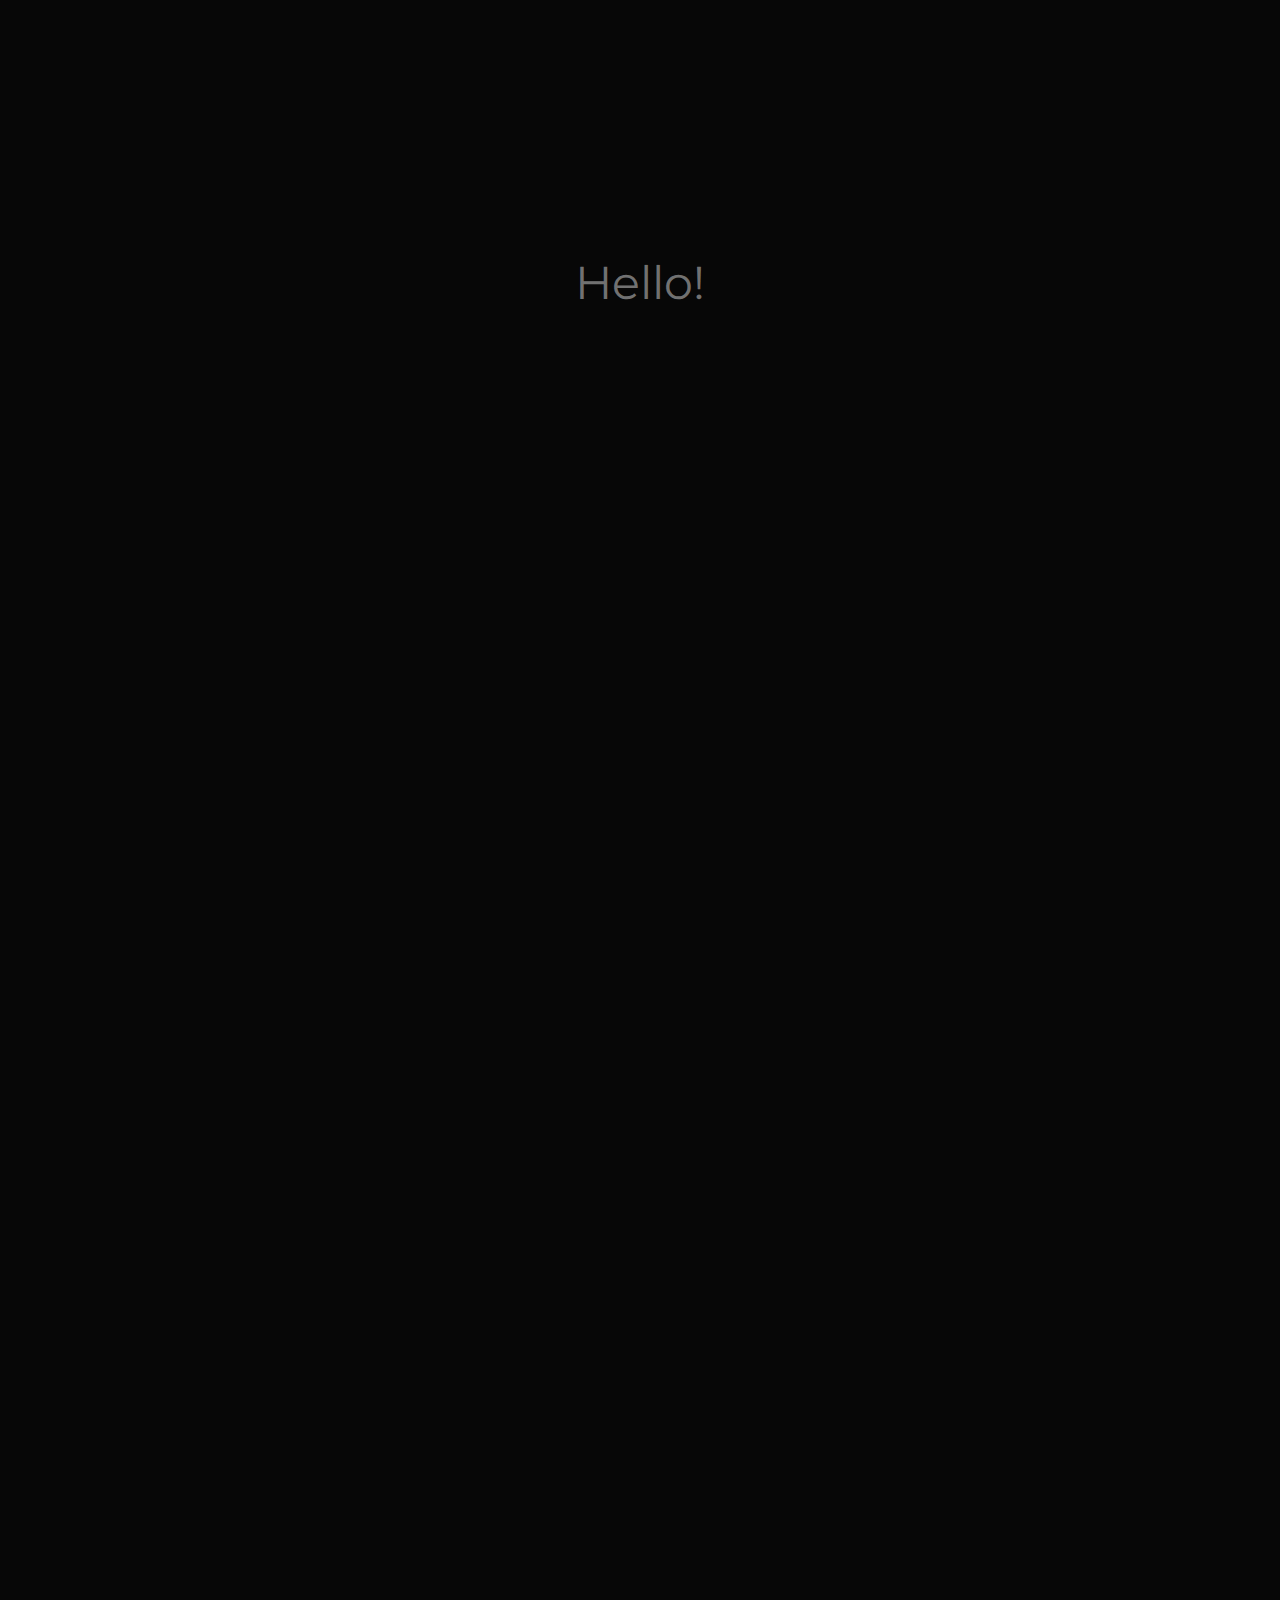
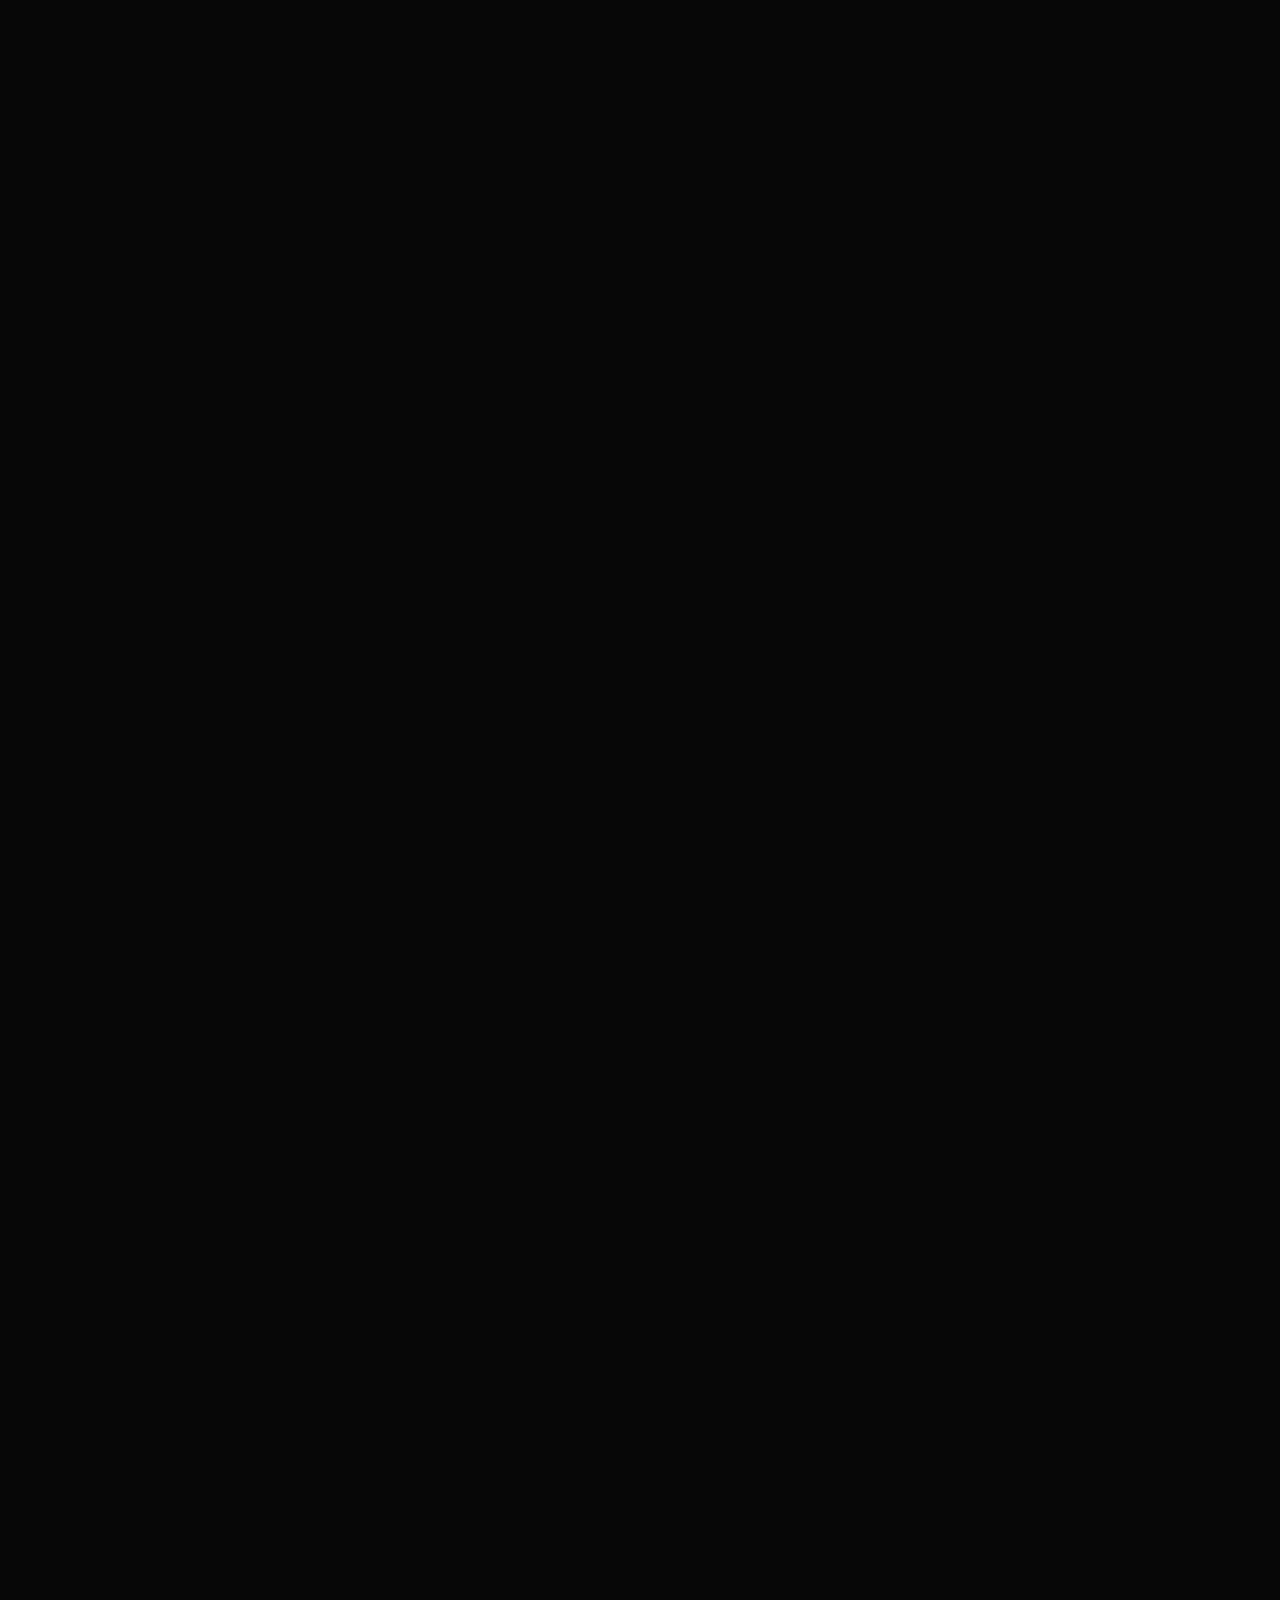
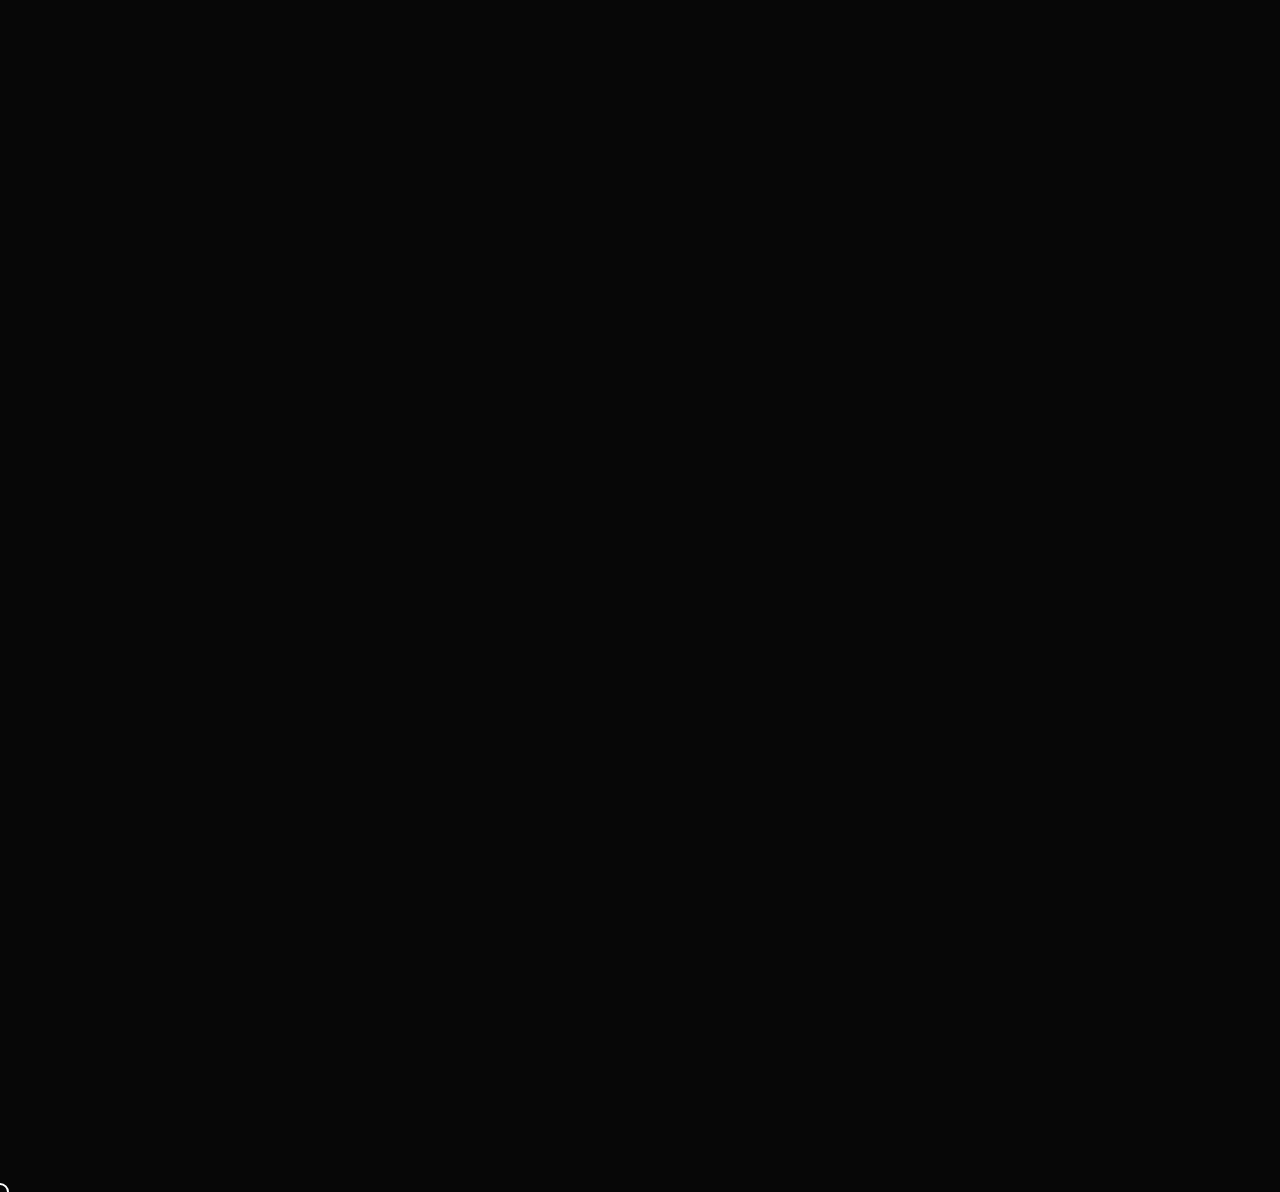
==== commit b45a6b54: "index.html" ====
--- a/index.html
+++ b/index.html
@@ -93,280 +93,355 @@
         </section>
     </div>
 
-    <main>
+<main>
+
+    <section class="section projects-section">
+        <div class="projects-block">
+            <div class="projects-container">
+                <div class="name-section">
+                    <h2>Projects</h2>
+                </div>
+                <div class="projects-cards-block">
+                    <div class="projects-cards-container">
+
+                        <div class="card">
+                            <div class="card-container">
+                                <div class="image-card">
+                                    <img src="media/cards-media/sneakers-store.png" alt="Sneakers store">
+                                </div>
+                                
+                                <!-- project 2 -->
+                                <div class="description-card">
+                                    <div class="text-card">
+                                        <a href="https://gabrielyan-m.github.io/Shop-market/">Sneaker store</a>
+                                        <p>(landing page)</p>
+                                        <a href="/" tabindex="-1" style="pointer-events: none; text-decoration: none;">
+                                            A store for buying sneakers
+                                        </a>
+                                    </div>
+                                    <div class="resources-block">
+                                        <ul>
+                                            <li>
+                                                <svg width="36" height="36" viewBox="0 0 36 36" fill="none" xmlns="http://www.w3.org/2000/svg">
+                                                    <path d="M6.75006 31.5L4.50006 3.375H31.5001L29.2501 31.5L18.0001 34.875L6.75006 31.5Z" fill="#E44D26"/>
+                                                    <path d="M29.2501 5.625H18.0001V33.1875L27.0001 30.375L29.2501 5.625Z" fill="#F16529"/>
+                                                    <path d="M10.6876 19.6875L9.56256 9H27.0001L26.4376 12.375H12.9376L13.5001 16.3125H25.8751L24.7501 27L18.0001 29.25L11.2501 27L10.6876 21.375H14.0626L14.6251 24.1875L18.0001 25.3125L21.3751 24.1875L21.9376 19.6875H10.6876Z" fill="white"/>
+                                                </svg>
+                                            </li>
+                                            <li>
+                                                <svg width="36" height="36" viewBox="0 0 36 36" fill="none" xmlns="http://www.w3.org/2000/svg">
+                                                    <path d="M6.63982 30.6011L4.11307 2.25H31.8871L29.3569 30.5966L17.9832 33.75L6.63982 30.6011Z" fill="#1572B6"/>
+                                                    <path d="M18.0001 31.3402L27.1913 28.7921L29.3536 4.5686H18.0001V31.3402Z" fill="#33A9DC"/>
+                                                    <path d="M18.0001 14.8399H22.6013L22.9186 11.2793H18.0001V7.80188H18.0124H26.7188L26.6356 8.7345L25.7817 18.3173H18.0001V14.8399Z" fill="white"/>
+                                                    <path d="M18.0214 23.8703L18.0057 23.8748L14.1334 22.8285L13.8859 20.0554H12.0038H10.3951L10.8822 25.515L18.0045 27.4928L18.0214 27.4883V23.8703Z" fill="#EBEBEB"/>
+                                                    <path d="M22.3054 18.1699L21.8869 22.8263L18.0091 23.8725V27.4905L25.1371 25.515L25.1899 24.9278L25.7941 18.1699H22.3054Z" fill="white"/>
+                                                    <path d="M18.0124 7.80188V9.96188V11.2703V11.2793H9.62445H9.6132L9.54345 10.4974L9.38483 8.7345L9.30157 7.80188H18.0124Z" fill="#EBEBEB"/>
+                                                    <path d="M18.0001 14.8398V16.9998V18.3082V18.3172H14.1874H14.1762L14.1064 17.5353L13.9489 15.7725L13.8657 14.8398H18.0001Z" fill="#EBEBEB"/>
+                                                </svg>
+                                            </li>
+                                            <li>
+                                                <svg width="36" height="36" viewBox="0 0 36 36" fill="none" xmlns="http://www.w3.org/2000/svg">
+                                                    <path d="M33.7501 2.25H2.25006V33.75H33.7501V2.25Z" fill="#FFCA28"/>
+                                                    <path d="M21.3751 28.4489L23.6942 26.9142C23.876 27.4852 25.027 28.8414 26.4809 28.8414C27.9347 28.8414 28.6097 28.0474 28.6097 27.5209C28.6097 26.0863 27.1252 25.5805 26.4121 25.3376C26.2958 25.298 26.2002 25.2654 26.1347 25.2369C26.1011 25.2223 26.0503 25.2028 25.9852 25.1779C25.1922 24.875 22.2664 23.7572 22.2664 20.517C22.2664 16.9481 25.7106 16.5377 26.4895 16.5377C26.999 16.5377 29.4491 16.6002 30.6692 18.8931L28.4192 20.4635C27.926 19.4642 27.1065 19.1341 26.602 19.1341C25.3559 19.1341 25.0962 20.0476 25.0962 20.4635C25.0962 21.6304 26.4502 22.1534 27.5933 22.5949C27.8924 22.7105 28.177 22.8204 28.4192 22.9349C29.6654 23.5237 31.5001 24.4874 31.5001 27.5209C31.5001 29.0403 30.2257 31.5002 27.0174 31.5002C22.7077 31.5002 21.5654 28.9128 21.3751 28.4489Z" fill="#3E3E3E"/>
+                                                    <path d="M10.1251 28.7536L12.5423 27.2197C12.7317 27.7904 13.4678 28.8428 14.5356 28.8428C15.6036 28.8428 16.1502 27.7459 16.1502 27.2197V16.8752H19.123V27.2197C19.1712 28.6466 18.3799 31.5002 14.8874 31.5002C11.6764 31.5002 10.3415 29.5919 10.1251 28.7536Z" fill="#3E3E3E"/>
+                                                </svg>
+                                            </li>
+                                        </ul>
+
+                                        <a href="https://gabrielyan-m.github.io/Shop-market/" class="link-project cursorOff">
+                                            <div class="link-project-container">
+        
+                                                <svg class="left-part-link" width="12" height="10" viewBox="0 0 12 10" fill="none" xmlns="http://www.w3.org/2000/svg">
+                                                    <path fill-rule="evenodd" clip-rule="evenodd" d="M3.17691 2.38508C1.35462 3.47151 1.35462 6.42928 3.17691 7.51571C3.54394 7.73452 3.95241 7.84886 4.3671 7.84886L11.3207 7.84886L11.3207 9.90088L4.3671 9.90088C3.65882 9.90088 2.96116 9.70559 2.33429 9.33186C-0.778116 7.47627 -0.778116 2.42451 2.33429 0.568924C2.96116 0.19519 3.65882 -9.56319e-05 4.3671 -9.55423e-05L11.3207 -9.37094e-05L11.3207 2.05192L4.3671 2.05192C3.95241 2.05192 3.54394 2.16626 3.17691 2.38508Z" fill="var(--link-progect-color)"/>
+                                                </svg>
+                                                <svg class="center-part-link" width="10" height="3" viewBox="0 0 10 3" fill="none" xmlns="http://www.w3.org/2000/svg">
+                                                    <path fill-rule="evenodd" clip-rule="evenodd" d="M9.52821 2.03952H0.471603V0.0593262H9.52821V2.03952Z" fill="var(--link-progect-color)"/>
+                                                </svg>
+                                                <svg class="right-part-link" width="12" height="10" viewBox="0 0 12 10" fill="none" xmlns="http://www.w3.org/2000/svg">
+                                                    <path fill-rule="evenodd" clip-rule="evenodd" d="M8.82299 7.6148C10.6453 6.52837 10.6453 3.5706 8.82299 2.48417C8.45596 2.26535 8.04748 2.15102 7.63279 2.15102L0.679154 2.15101L0.679154 0.0989985L7.63279 0.0989996C8.34107 0.0989997 9.03873 0.294286 9.6656 0.668021C12.778 2.5236 12.778 7.57537 9.6656 9.43095C9.03873 9.80469 8.34107 9.99997 7.63279 9.99997L0.679154 9.99997L0.679154 7.94796L7.63279 7.94796C8.04748 7.94796 8.45596 7.83362 8.82299 7.6148Z" fill="var(--link-progect-color)"/>
+                                                </svg>
+                                                    
+                                            </div>
+                                        </a>
+                                    </div>
+                                </div>
     
-        <section class="section projects-section">
-            <div class="projects-block">
-                <div class="projects-container">
-                    <div class="name-section">
-                        <h2>Projects</h2>
+                                <a href="https://gabrielyan-m.github.io/Shop-market/" class="link-project cursorOff">
+                                    <div class="link-project-container">
+
+                                        <svg class="left-part-link" width="12" height="10" viewBox="0 0 12 10" fill="none" xmlns="http://www.w3.org/2000/svg">
+                                            <path fill-rule="evenodd" clip-rule="evenodd" d="M3.17691 2.38508C1.35462 3.47151 1.35462 6.42928 3.17691 7.51571C3.54394 7.73452 3.95241 7.84886 4.3671 7.84886L11.3207 7.84886L11.3207 9.90088L4.3671 9.90088C3.65882 9.90088 2.96116 9.70559 2.33429 9.33186C-0.778116 7.47627 -0.778116 2.42451 2.33429 0.568924C2.96116 0.19519 3.65882 -9.56319e-05 4.3671 -9.55423e-05L11.3207 -9.37094e-05L11.3207 2.05192L4.3671 2.05192C3.95241 2.05192 3.54394 2.16626 3.17691 2.38508Z" fill="var(--link-progect-color)"/>
+                                        </svg>
+                                        <svg class="center-part-link" width="10" height="3" viewBox="0 0 10 3" fill="none" xmlns="http://www.w3.org/2000/svg">
+                                            <path fill-rule="evenodd" clip-rule="evenodd" d="M9.52821 2.03952H0.471603V0.0593262H9.52821V2.03952Z" fill="var(--link-progect-color)"/>
+                                        </svg>
+                                        <svg class="right-part-link" width="12" height="10" viewBox="0 0 12 10" fill="none" xmlns="http://www.w3.org/2000/svg">
+                                            <path fill-rule="evenodd" clip-rule="evenodd" d="M8.82299 7.6148C10.6453 6.52837 10.6453 3.5706 8.82299 2.48417C8.45596 2.26535 8.04748 2.15102 7.63279 2.15102L0.679154 2.15101L0.679154 0.0989985L7.63279 0.0989996C8.34107 0.0989997 9.03873 0.294286 9.6656 0.668021C12.778 2.5236 12.778 7.57537 9.6656 9.43095C9.03873 9.80469 8.34107 9.99997 7.63279 9.99997L0.679154 9.99997L0.679154 7.94796L7.63279 7.94796C8.04748 7.94796 8.45596 7.83362 8.82299 7.6148Z" fill="var(--link-progect-color)"/>
+                                        </svg>
+                                            
+                                    </div>
+                                </a>
+                            </div>
+                        </div>
+
+                        <div class="card">
+                            <div class="card-container">
+                                <div class="image-card">
+                                    <img src="media/cards-media/panteon-img.png" alt="Leasing From D&M">
+                                </div>
+                                
+                                <!-- project 2 -->
+                                <div class="description-card">
+                                    <div class="text-card">
+                                        <a href="https://gabrielyan-m.github.io/Panteon/">Fitness Club Pantheon</a>
+                                        <p>(landing page)</p>
+                                        <a href="https://www.figma.com/file/6zMmYzEZPkpYFcTi0YXYno/Panteon-(Copy)?type=design&node-id=0%3A1&mode=design&t=QPAq857RIo48P8Ck-1">
+                                            Pantheon website layout
+                                        </a>
+                                    </div>
+                                    <div class="resources-block">
+                                        <ul>
+                                            <li>
+                                                <svg width="36" height="36" viewBox="0 0 36 36" fill="none" xmlns="http://www.w3.org/2000/svg">
+                                                    <path d="M6.75006 31.5L4.50006 3.375H31.5001L29.2501 31.5L18.0001 34.875L6.75006 31.5Z" fill="#E44D26"/>
+                                                    <path d="M29.2501 5.625H18.0001V33.1875L27.0001 30.375L29.2501 5.625Z" fill="#F16529"/>
+                                                    <path d="M10.6876 19.6875L9.56256 9H27.0001L26.4376 12.375H12.9376L13.5001 16.3125H25.8751L24.7501 27L18.0001 29.25L11.2501 27L10.6876 21.375H14.0626L14.6251 24.1875L18.0001 25.3125L21.3751 24.1875L21.9376 19.6875H10.6876Z" fill="white"/>
+                                                </svg>
+                                            </li>
+                                            <li>
+                                                <svg width="36" height="36" viewBox="0 0 36 36" fill="none" xmlns="http://www.w3.org/2000/svg">
+                                                    <path d="M6.63982 30.6011L4.11307 2.25H31.8871L29.3569 30.5966L17.9832 33.75L6.63982 30.6011Z" fill="#1572B6"/>
+                                                    <path d="M18.0001 31.3402L27.1913 28.7921L29.3536 4.5686H18.0001V31.3402Z" fill="#33A9DC"/>
+                                                    <path d="M18.0001 14.8399H22.6013L22.9186 11.2793H18.0001V7.80188H18.0124H26.7188L26.6356 8.7345L25.7817 18.3173H18.0001V14.8399Z" fill="white"/>
+                                                    <path d="M18.0214 23.8703L18.0057 23.8748L14.1334 22.8285L13.8859 20.0554H12.0038H10.3951L10.8822 25.515L18.0045 27.4928L18.0214 27.4883V23.8703Z" fill="#EBEBEB"/>
+                                                    <path d="M22.3054 18.1699L21.8869 22.8263L18.0091 23.8725V27.4905L25.1371 25.515L25.1899 24.9278L25.7941 18.1699H22.3054Z" fill="white"/>
+                                                    <path d="M18.0124 7.80188V9.96188V11.2703V11.2793H9.62445H9.6132L9.54345 10.4974L9.38483 8.7345L9.30157 7.80188H18.0124Z" fill="#EBEBEB"/>
+                                                    <path d="M18.0001 14.8398V16.9998V18.3082V18.3172H14.1874H14.1762L14.1064 17.5353L13.9489 15.7725L13.8657 14.8398H18.0001Z" fill="#EBEBEB"/>
+                                                </svg>
+                                            </li>
+                                            <li>
+                                                <svg width="36" height="36" viewBox="0 0 36 36" fill="none" xmlns="http://www.w3.org/2000/svg">
+                                                    <path d="M33.7501 2.25H2.25006V33.75H33.7501V2.25Z" fill="#FFCA28"/>
+                                                    <path d="M21.3751 28.4489L23.6942 26.9142C23.876 27.4852 25.027 28.8414 26.4809 28.8414C27.9347 28.8414 28.6097 28.0474 28.6097 27.5209C28.6097 26.0863 27.1252 25.5805 26.4121 25.3376C26.2958 25.298 26.2002 25.2654 26.1347 25.2369C26.1011 25.2223 26.0503 25.2028 25.9852 25.1779C25.1922 24.875 22.2664 23.7572 22.2664 20.517C22.2664 16.9481 25.7106 16.5377 26.4895 16.5377C26.999 16.5377 29.4491 16.6002 30.6692 18.8931L28.4192 20.4635C27.926 19.4642 27.1065 19.1341 26.602 19.1341C25.3559 19.1341 25.0962 20.0476 25.0962 20.4635C25.0962 21.6304 26.4502 22.1534 27.5933 22.5949C27.8924 22.7105 28.177 22.8204 28.4192 22.9349C29.6654 23.5237 31.5001 24.4874 31.5001 27.5209C31.5001 29.0403 30.2257 31.5002 27.0174 31.5002C22.7077 31.5002 21.5654 28.9128 21.3751 28.4489Z" fill="#3E3E3E"/>
+                                                    <path d="M10.1251 28.7536L12.5423 27.2197C12.7317 27.7904 13.4678 28.8428 14.5356 28.8428C15.6036 28.8428 16.1502 27.7459 16.1502 27.2197V16.8752H19.123V27.2197C19.1712 28.6466 18.3799 31.5002 14.8874 31.5002C11.6764 31.5002 10.3415 29.5919 10.1251 28.7536Z" fill="#3E3E3E"/>
+                                                </svg>
+                                            </li>
+                                        </ul>
+
+                                        <a href="https://gabrielyan-m.github.io/Panteon/" class="link-project cursorOff">
+                                            <div class="link-project-container">
+        
+                                                <svg class="left-part-link" width="12" height="10" viewBox="0 0 12 10" fill="none" xmlns="http://www.w3.org/2000/svg">
+                                                    <path fill-rule="evenodd" clip-rule="evenodd" d="M3.17691 2.38508C1.35462 3.47151 1.35462 6.42928 3.17691 7.51571C3.54394 7.73452 3.95241 7.84886 4.3671 7.84886L11.3207 7.84886L11.3207 9.90088L4.3671 9.90088C3.65882 9.90088 2.96116 9.70559 2.33429 9.33186C-0.778116 7.47627 -0.778116 2.42451 2.33429 0.568924C2.96116 0.19519 3.65882 -9.56319e-05 4.3671 -9.55423e-05L11.3207 -9.37094e-05L11.3207 2.05192L4.3671 2.05192C3.95241 2.05192 3.54394 2.16626 3.17691 2.38508Z" fill="var(--link-progect-color)"/>
+                                                </svg>
+                                                <svg class="center-part-link" width="10" height="3" viewBox="0 0 10 3" fill="none" xmlns="http://www.w3.org/2000/svg">
+                                                    <path fill-rule="evenodd" clip-rule="evenodd" d="M9.52821 2.03952H0.471603V0.0593262H9.52821V2.03952Z" fill="var(--link-progect-color)"/>
+                                                </svg>
+                                                <svg class="right-part-link" width="12" height="10" viewBox="0 0 12 10" fill="none" xmlns="http://www.w3.org/2000/svg">
+                                                    <path fill-rule="evenodd" clip-rule="evenodd" d="M8.82299 7.6148C10.6453 6.52837 10.6453 3.5706 8.82299 2.48417C8.45596 2.26535 8.04748 2.15102 7.63279 2.15102L0.679154 2.15101L0.679154 0.0989985L7.63279 0.0989996C8.34107 0.0989997 9.03873 0.294286 9.6656 0.668021C12.778 2.5236 12.778 7.57537 9.6656 9.43095C9.03873 9.80469 8.34107 9.99997 7.63279 9.99997L0.679154 9.99997L0.679154 7.94796L7.63279 7.94796C8.04748 7.94796 8.45596 7.83362 8.82299 7.6148Z" fill="var(--link-progect-color)"/>
+                                                </svg>
+                                                    
+                                            </div>
+                                        </a>
+                                    </div>
+                                </div>
+    
+                                <a href="https://gabrielyan-m.github.io/Panteon/" class="link-project cursorOff">
+                                    <div class="link-project-container">
+
+                                        <svg class="left-part-link" width="12" height="10" viewBox="0 0 12 10" fill="none" xmlns="http://www.w3.org/2000/svg">
+                                            <path fill-rule="evenodd" clip-rule="evenodd" d="M3.17691 2.38508C1.35462 3.47151 1.35462 6.42928 3.17691 7.51571C3.54394 7.73452 3.95241 7.84886 4.3671 7.84886L11.3207 7.84886L11.3207 9.90088L4.3671 9.90088C3.65882 9.90088 2.96116 9.70559 2.33429 9.33186C-0.778116 7.47627 -0.778116 2.42451 2.33429 0.568924C2.96116 0.19519 3.65882 -9.56319e-05 4.3671 -9.55423e-05L11.3207 -9.37094e-05L11.3207 2.05192L4.3671 2.05192C3.95241 2.05192 3.54394 2.16626 3.17691 2.38508Z" fill="var(--link-progect-color)"/>
+                                        </svg>
+                                        <svg class="center-part-link" width="10" height="3" viewBox="0 0 10 3" fill="none" xmlns="http://www.w3.org/2000/svg">
+                                            <path fill-rule="evenodd" clip-rule="evenodd" d="M9.52821 2.03952H0.471603V0.0593262H9.52821V2.03952Z" fill="var(--link-progect-color)"/>
+                                        </svg>
+                                        <svg class="right-part-link" width="12" height="10" viewBox="0 0 12 10" fill="none" xmlns="http://www.w3.org/2000/svg">
+                                            <path fill-rule="evenodd" clip-rule="evenodd" d="M8.82299 7.6148C10.6453 6.52837 10.6453 3.5706 8.82299 2.48417C8.45596 2.26535 8.04748 2.15102 7.63279 2.15102L0.679154 2.15101L0.679154 0.0989985L7.63279 0.0989996C8.34107 0.0989997 9.03873 0.294286 9.6656 0.668021C12.778 2.5236 12.778 7.57537 9.6656 9.43095C9.03873 9.80469 8.34107 9.99997 7.63279 9.99997L0.679154 9.99997L0.679154 7.94796L7.63279 7.94796C8.04748 7.94796 8.45596 7.83362 8.82299 7.6148Z" fill="var(--link-progect-color)"/>
+                                        </svg>
+                                            
+                                    </div>
+                                </a>
+                            </div>
+                        </div>
+
+
+                        <div class="card">
+                            <div class="card-container">
+                                <div class="image-card">
+                                    <img src="media/cards-media/leasing-img.png" alt="Leasing From D&M">
+                                </div>
+                                <div class="description-card">
+                                    <div class="text-card">
+                                        <a href="https://gabrielyan-m.github.io/DM-Leasing-PF/">
+                                            Leasing From D&M
+                                        </a>
+                                        <p>(multi-page)</p>
+                                        <a href="https://www.figma.com/file/qLg8jUOgSwaoHWFBdLwhLf/lease-cars?type=design&node-id=0%3A1&mode=design&t=IOaqVYU5sIwO5G7v-1">
+                                            A website layout dedicated
+                                            <br>to purchasing a car on lease.
+                                        </a>
+                                    </div>
+                                    <div class="resources-block">
+                                        <ul>
+                                            <li>
+                                                <svg width="36" height="36" viewBox="0 0 36 36" fill="none" xmlns="http://www.w3.org/2000/svg">
+                                                    <path d="M6.75006 31.5L4.50006 3.375H31.5001L29.2501 31.5L18.0001 34.875L6.75006 31.5Z" fill="#E44D26"/>
+                                                    <path d="M29.2501 5.625H18.0001V33.1875L27.0001 30.375L29.2501 5.625Z" fill="#F16529"/>
+                                                    <path d="M10.6876 19.6875L9.56256 9H27.0001L26.4376 12.375H12.9376L13.5001 16.3125H25.8751L24.7501 27L18.0001 29.25L11.2501 27L10.6876 21.375H14.0626L14.6251 24.1875L18.0001 25.3125L21.3751 24.1875L21.9376 19.6875H10.6876Z" fill="white"/>
+                                                </svg>
+                                            </li>
+                                            <li>
+                                                <svg width="36" height="36" viewBox="0 0 36 36" fill="none" xmlns="http://www.w3.org/2000/svg">
+                                                    <path d="M6.63982 30.6011L4.11307 2.25H31.8871L29.3569 30.5966L17.9832 33.75L6.63982 30.6011Z" fill="#1572B6"/>
+                                                    <path d="M18.0001 31.3402L27.1913 28.7921L29.3536 4.5686H18.0001V31.3402Z" fill="#33A9DC"/>
+                                                    <path d="M18.0001 14.8399H22.6013L22.9186 11.2793H18.0001V7.80188H18.0124H26.7188L26.6356 8.7345L25.7817 18.3173H18.0001V14.8399Z" fill="white"/>
+                                                    <path d="M18.0214 23.8703L18.0057 23.8748L14.1334 22.8285L13.8859 20.0554H12.0038H10.3951L10.8822 25.515L18.0045 27.4928L18.0214 27.4883V23.8703Z" fill="#EBEBEB"/>
+                                                    <path d="M22.3054 18.1699L21.8869 22.8263L18.0091 23.8725V27.4905L25.1371 25.515L25.1899 24.9278L25.7941 18.1699H22.3054Z" fill="white"/>
+                                                    <path d="M18.0124 7.80188V9.96188V11.2703V11.2793H9.62445H9.6132L9.54345 10.4974L9.38483 8.7345L9.30157 7.80188H18.0124Z" fill="#EBEBEB"/>
+                                                    <path d="M18.0001 14.8398V16.9998V18.3082V18.3172H14.1874H14.1762L14.1064 17.5353L13.9489 15.7725L13.8657 14.8398H18.0001Z" fill="#EBEBEB"/>
+                                                </svg>
+                                            </li>
+                                            <li>
+                                                <svg width="36" height="36" viewBox="0 0 36 36" fill="none" xmlns="http://www.w3.org/2000/svg">
+                                                    <path d="M33.7501 2.25H2.25006V33.75H33.7501V2.25Z" fill="#FFCA28"/>
+                                                    <path d="M21.3751 28.4489L23.6942 26.9142C23.876 27.4852 25.027 28.8414 26.4809 28.8414C27.9347 28.8414 28.6097 28.0474 28.6097 27.5209C28.6097 26.0863 27.1252 25.5805 26.4121 25.3376C26.2958 25.298 26.2002 25.2654 26.1347 25.2369C26.1011 25.2223 26.0503 25.2028 25.9852 25.1779C25.1922 24.875 22.2664 23.7572 22.2664 20.517C22.2664 16.9481 25.7106 16.5377 26.4895 16.5377C26.999 16.5377 29.4491 16.6002 30.6692 18.8931L28.4192 20.4635C27.926 19.4642 27.1065 19.1341 26.602 19.1341C25.3559 19.1341 25.0962 20.0476 25.0962 20.4635C25.0962 21.6304 26.4502 22.1534 27.5933 22.5949C27.8924 22.7105 28.177 22.8204 28.4192 22.9349C29.6654 23.5237 31.5001 24.4874 31.5001 27.5209C31.5001 29.0403 30.2257 31.5002 27.0174 31.5002C22.7077 31.5002 21.5654 28.9128 21.3751 28.4489Z" fill="#3E3E3E"/>
+                                                    <path d="M10.1251 28.7536L12.5423 27.2197C12.7317 27.7904 13.4678 28.8428 14.5356 28.8428C15.6036 28.8428 16.1502 27.7459 16.1502 27.2197V16.8752H19.123V27.2197C19.1712 28.6466 18.3799 31.5002 14.8874 31.5002C11.6764 31.5002 10.3415 29.5919 10.1251 28.7536Z" fill="#3E3E3E"/>
+                                                </svg>
+                                            </li>
+                                        </ul>
+
+                                        <a href="https://gabrielyan-m.github.io/DM-Leasing-PF/" class="link-project cursorOff">
+                                            <div class="link-project-container">
+        
+                                                <svg class="left-part-link" width="12" height="10" viewBox="0 0 12 10" fill="none" xmlns="http://www.w3.org/2000/svg">
+                                                    <path fill-rule="evenodd" clip-rule="evenodd" d="M3.17691 2.38508C1.35462 3.47151 1.35462 6.42928 3.17691 7.51571C3.54394 7.73452 3.95241 7.84886 4.3671 7.84886L11.3207 7.84886L11.3207 9.90088L4.3671 9.90088C3.65882 9.90088 2.96116 9.70559 2.33429 9.33186C-0.778116 7.47627 -0.778116 2.42451 2.33429 0.568924C2.96116 0.19519 3.65882 -9.56319e-05 4.3671 -9.55423e-05L11.3207 -9.37094e-05L11.3207 2.05192L4.3671 2.05192C3.95241 2.05192 3.54394 2.16626 3.17691 2.38508Z" fill="var(--link-progect-color)"/>
+                                                </svg>
+                                                <svg class="center-part-link" width="10" height="3" viewBox="0 0 10 3" fill="none" xmlns="http://www.w3.org/2000/svg">
+                                                    <path fill-rule="evenodd" clip-rule="evenodd" d="M9.52821 2.03952H0.471603V0.0593262H9.52821V2.03952Z" fill="var(--link-progect-color)"/>
+                                                </svg>
+                                                <svg class="right-part-link" width="12" height="10" viewBox="0 0 12 10" fill="none" xmlns="http://www.w3.org/2000/svg">
+                                                    <path fill-rule="evenodd" clip-rule="evenodd" d="M8.82299 7.6148C10.6453 6.52837 10.6453 3.5706 8.82299 2.48417C8.45596 2.26535 8.04748 2.15102 7.63279 2.15102L0.679154 2.15101L0.679154 0.0989985L7.63279 0.0989996C8.34107 0.0989997 9.03873 0.294286 9.6656 0.668021C12.778 2.5236 12.778 7.57537 9.6656 9.43095C9.03873 9.80469 8.34107 9.99997 7.63279 9.99997L0.679154 9.99997L0.679154 7.94796L7.63279 7.94796C8.04748 7.94796 8.45596 7.83362 8.82299 7.6148Z" fill="var(--link-progect-color)"/>
+                                                </svg>
+                                                    
+                                            </div>
+                                        </a>
+                                    </div>
+                                </div>
+    
+                                <a href="https://gabrielyan-m.github.io/DM-Leasing-PF/" class="link-project cursorOff">
+                                    <div class="link-project-container">
+
+                                        <svg class="left-part-link" width="12" height="10" viewBox="0 0 12 10" fill="none" xmlns="http://www.w3.org/2000/svg">
+                                            <path fill-rule="evenodd" clip-rule="evenodd" d="M3.17691 2.38508C1.35462 3.47151 1.35462 6.42928 3.17691 7.51571C3.54394 7.73452 3.95241 7.84886 4.3671 7.84886L11.3207 7.84886L11.3207 9.90088L4.3671 9.90088C3.65882 9.90088 2.96116 9.70559 2.33429 9.33186C-0.778116 7.47627 -0.778116 2.42451 2.33429 0.568924C2.96116 0.19519 3.65882 -9.56319e-05 4.3671 -9.55423e-05L11.3207 -9.37094e-05L11.3207 2.05192L4.3671 2.05192C3.95241 2.05192 3.54394 2.16626 3.17691 2.38508Z" fill="var(--link-progect-color)"/>
+                                        </svg>
+                                        <svg class="center-part-link" width="10" height="3" viewBox="0 0 10 3" fill="none" xmlns="http://www.w3.org/2000/svg">
+                                            <path fill-rule="evenodd" clip-rule="evenodd" d="M9.52821 2.03952H0.471603V0.0593262H9.52821V2.03952Z" fill="var(--link-progect-color)"/>
+                                        </svg>
+                                        <svg class="right-part-link" width="12" height="10" viewBox="0 0 12 10" fill="none" xmlns="http://www.w3.org/2000/svg">
+                                            <path fill-rule="evenodd" clip-rule="evenodd" d="M8.82299 7.6148C10.6453 6.52837 10.6453 3.5706 8.82299 2.48417C8.45596 2.26535 8.04748 2.15102 7.63279 2.15102L0.679154 2.15101L0.679154 0.0989985L7.63279 0.0989996C8.34107 0.0989997 9.03873 0.294286 9.6656 0.668021C12.778 2.5236 12.778 7.57537 9.6656 9.43095C9.03873 9.80469 8.34107 9.99997 7.63279 9.99997L0.679154 9.99997L0.679154 7.94796L7.63279 7.94796C8.04748 7.94796 8.45596 7.83362 8.82299 7.6148Z" fill="var(--link-progect-color)"/>
+                                        </svg>
+                                            
+                                    </div>
+                                </a>
+                            </div>
+                        </div>
+
                     </div>
-                    <div class="projects-cards-block">
-                        <div class="projects-cards-container">
-    
-                            <div class="card">
-                                <div class="card-container">
-                                    <div class="image-card">
-                                        <img src="media/cards-media/panteon-img.png" alt="Leasing From D&M">
-                                    </div>
-                                    
-                                    <!-- project 2 -->
-                                    <div class="description-card">
-                                        <div class="text-card">
-                                            <a href="https://gabrielyan-m.github.io/Panteon/">Fitness Club Pantheon</a>
-                                            <p>(landing page)</p>
-                                            <a href="https://www.figma.com/file/6zMmYzEZPkpYFcTi0YXYno/Panteon-(Copy)?type=design&node-id=0%3A1&mode=design&t=QPAq857RIo48P8Ck-1">
-                                                Pantheon website layout
-                                            </a>
-                                        </div>
-                                        <div class="resources-block">
-                                            <ul>
-                                                <li>
-                                                    <svg width="36" height="36" viewBox="0 0 36 36" fill="none" xmlns="http://www.w3.org/2000/svg">
-                                                        <path d="M6.75006 31.5L4.50006 3.375H31.5001L29.2501 31.5L18.0001 34.875L6.75006 31.5Z" fill="#E44D26"/>
-                                                        <path d="M29.2501 5.625H18.0001V33.1875L27.0001 30.375L29.2501 5.625Z" fill="#F16529"/>
-                                                        <path d="M10.6876 19.6875L9.56256 9H27.0001L26.4376 12.375H12.9376L13.5001 16.3125H25.8751L24.7501 27L18.0001 29.25L11.2501 27L10.6876 21.375H14.0626L14.6251 24.1875L18.0001 25.3125L21.3751 24.1875L21.9376 19.6875H10.6876Z" fill="white"/>
-                                                    </svg>
-                                                </li>
-                                                <li>
-                                                    <svg width="36" height="36" viewBox="0 0 36 36" fill="none" xmlns="http://www.w3.org/2000/svg">
-                                                        <path d="M6.63982 30.6011L4.11307 2.25H31.8871L29.3569 30.5966L17.9832 33.75L6.63982 30.6011Z" fill="#1572B6"/>
-                                                        <path d="M18.0001 31.3402L27.1913 28.7921L29.3536 4.5686H18.0001V31.3402Z" fill="#33A9DC"/>
-                                                        <path d="M18.0001 14.8399H22.6013L22.9186 11.2793H18.0001V7.80188H18.0124H26.7188L26.6356 8.7345L25.7817 18.3173H18.0001V14.8399Z" fill="white"/>
-                                                        <path d="M18.0214 23.8703L18.0057 23.8748L14.1334 22.8285L13.8859 20.0554H12.0038H10.3951L10.8822 25.515L18.0045 27.4928L18.0214 27.4883V23.8703Z" fill="#EBEBEB"/>
-                                                        <path d="M22.3054 18.1699L21.8869 22.8263L18.0091 23.8725V27.4905L25.1371 25.515L25.1899 24.9278L25.7941 18.1699H22.3054Z" fill="white"/>
-                                                        <path d="M18.0124 7.80188V9.96188V11.2703V11.2793H9.62445H9.6132L9.54345 10.4974L9.38483 8.7345L9.30157 7.80188H18.0124Z" fill="#EBEBEB"/>
-                                                        <path d="M18.0001 14.8398V16.9998V18.3082V18.3172H14.1874H14.1762L14.1064 17.5353L13.9489 15.7725L13.8657 14.8398H18.0001Z" fill="#EBEBEB"/>
-                                                    </svg>
-                                                </li>
-                                                <li>
-                                                    <svg width="36" height="36" viewBox="0 0 36 36" fill="none" xmlns="http://www.w3.org/2000/svg">
-                                                        <path d="M33.7501 2.25H2.25006V33.75H33.7501V2.25Z" fill="#FFCA28"/>
-                                                        <path d="M21.3751 28.4489L23.6942 26.9142C23.876 27.4852 25.027 28.8414 26.4809 28.8414C27.9347 28.8414 28.6097 28.0474 28.6097 27.5209C28.6097 26.0863 27.1252 25.5805 26.4121 25.3376C26.2958 25.298 26.2002 25.2654 26.1347 25.2369C26.1011 25.2223 26.0503 25.2028 25.9852 25.1779C25.1922 24.875 22.2664 23.7572 22.2664 20.517C22.2664 16.9481 25.7106 16.5377 26.4895 16.5377C26.999 16.5377 29.4491 16.6002 30.6692 18.8931L28.4192 20.4635C27.926 19.4642 27.1065 19.1341 26.602 19.1341C25.3559 19.1341 25.0962 20.0476 25.0962 20.4635C25.0962 21.6304 26.4502 22.1534 27.5933 22.5949C27.8924 22.7105 28.177 22.8204 28.4192 22.9349C29.6654 23.5237 31.5001 24.4874 31.5001 27.5209C31.5001 29.0403 30.2257 31.5002 27.0174 31.5002C22.7077 31.5002 21.5654 28.9128 21.3751 28.4489Z" fill="#3E3E3E"/>
-                                                        <path d="M10.1251 28.7536L12.5423 27.2197C12.7317 27.7904 13.4678 28.8428 14.5356 28.8428C15.6036 28.8428 16.1502 27.7459 16.1502 27.2197V16.8752H19.123V27.2197C19.1712 28.6466 18.3799 31.5002 14.8874 31.5002C11.6764 31.5002 10.3415 29.5919 10.1251 28.7536Z" fill="#3E3E3E"/>
-                                                    </svg>
-                                                </li>
-                                            </ul>
-    
-                                            <a href="https://gabrielyan-m.github.io/Panteon/" class="link-project cursorOff">
-                                                <div class="link-project-container">
-            
-                                                    <svg class="left-part-link" width="12" height="10" viewBox="0 0 12 10" fill="none" xmlns="http://www.w3.org/2000/svg">
-                                                        <path fill-rule="evenodd" clip-rule="evenodd" d="M3.17691 2.38508C1.35462 3.47151 1.35462 6.42928 3.17691 7.51571C3.54394 7.73452 3.95241 7.84886 4.3671 7.84886L11.3207 7.84886L11.3207 9.90088L4.3671 9.90088C3.65882 9.90088 2.96116 9.70559 2.33429 9.33186C-0.778116 7.47627 -0.778116 2.42451 2.33429 0.568924C2.96116 0.19519 3.65882 -9.56319e-05 4.3671 -9.55423e-05L11.3207 -9.37094e-05L11.3207 2.05192L4.3671 2.05192C3.95241 2.05192 3.54394 2.16626 3.17691 2.38508Z" fill="var(--link-progect-color)"/>
-                                                    </svg>
-                                                    <svg class="center-part-link" width="10" height="3" viewBox="0 0 10 3" fill="none" xmlns="http://www.w3.org/2000/svg">
-                                                        <path fill-rule="evenodd" clip-rule="evenodd" d="M9.52821 2.03952H0.471603V0.0593262H9.52821V2.03952Z" fill="var(--link-progect-color)"/>
-                                                    </svg>
-                                                    <svg class="right-part-link" width="12" height="10" viewBox="0 0 12 10" fill="none" xmlns="http://www.w3.org/2000/svg">
-                                                        <path fill-rule="evenodd" clip-rule="evenodd" d="M8.82299 7.6148C10.6453 6.52837 10.6453 3.5706 8.82299 2.48417C8.45596 2.26535 8.04748 2.15102 7.63279 2.15102L0.679154 2.15101L0.679154 0.0989985L7.63279 0.0989996C8.34107 0.0989997 9.03873 0.294286 9.6656 0.668021C12.778 2.5236 12.778 7.57537 9.6656 9.43095C9.03873 9.80469 8.34107 9.99997 7.63279 9.99997L0.679154 9.99997L0.679154 7.94796L7.63279 7.94796C8.04748 7.94796 8.45596 7.83362 8.82299 7.6148Z" fill="var(--link-progect-color)"/>
-                                                    </svg>
-                                                        
-                                                </div>
-                                            </a>
-                                        </div>
-                                    </div>
-        
-                                    <a href="https://gabrielyan-m.github.io/Panteon/" class="link-project cursorOff">
-                                        <div class="link-project-container">
-    
-                                            <svg class="left-part-link" width="12" height="10" viewBox="0 0 12 10" fill="none" xmlns="http://www.w3.org/2000/svg">
-                                                <path fill-rule="evenodd" clip-rule="evenodd" d="M3.17691 2.38508C1.35462 3.47151 1.35462 6.42928 3.17691 7.51571C3.54394 7.73452 3.95241 7.84886 4.3671 7.84886L11.3207 7.84886L11.3207 9.90088L4.3671 9.90088C3.65882 9.90088 2.96116 9.70559 2.33429 9.33186C-0.778116 7.47627 -0.778116 2.42451 2.33429 0.568924C2.96116 0.19519 3.65882 -9.56319e-05 4.3671 -9.55423e-05L11.3207 -9.37094e-05L11.3207 2.05192L4.3671 2.05192C3.95241 2.05192 3.54394 2.16626 3.17691 2.38508Z" fill="var(--link-progect-color)"/>
-                                            </svg>
-                                            <svg class="center-part-link" width="10" height="3" viewBox="0 0 10 3" fill="none" xmlns="http://www.w3.org/2000/svg">
-                                                <path fill-rule="evenodd" clip-rule="evenodd" d="M9.52821 2.03952H0.471603V0.0593262H9.52821V2.03952Z" fill="var(--link-progect-color)"/>
-                                            </svg>
-                                            <svg class="right-part-link" width="12" height="10" viewBox="0 0 12 10" fill="none" xmlns="http://www.w3.org/2000/svg">
-                                                <path fill-rule="evenodd" clip-rule="evenodd" d="M8.82299 7.6148C10.6453 6.52837 10.6453 3.5706 8.82299 2.48417C8.45596 2.26535 8.04748 2.15102 7.63279 2.15102L0.679154 2.15101L0.679154 0.0989985L7.63279 0.0989996C8.34107 0.0989997 9.03873 0.294286 9.6656 0.668021C12.778 2.5236 12.778 7.57537 9.6656 9.43095C9.03873 9.80469 8.34107 9.99997 7.63279 9.99997L0.679154 9.99997L0.679154 7.94796L7.63279 7.94796C8.04748 7.94796 8.45596 7.83362 8.82299 7.6148Z" fill="var(--link-progect-color)"/>
-                                            </svg>
-                                                
-                                        </div>
-                                    </a>
-                                </div>
-                            </div>
-    
-                            <!-- project 1 -->
-    
-                            <div class="card">
-                                <div class="card-container">
-                                    <div class="image-card">
-                                        <img src="media/cards-media/leasing-img.png" alt="Leasing From D&M">
-                                    </div>
-                                    <div class="description-card">
-                                        <div class="text-card">
-                                            <a href="https://gabrielyan-m.github.io/DM-Leasing-PF/">
-                                                Leasing From D&M
-                                            </a>
-                                            <p>(multi-page)</p>
-                                            <a href="https://www.figma.com/file/qLg8jUOgSwaoHWFBdLwhLf/lease-cars?type=design&node-id=0%3A1&mode=design&t=IOaqVYU5sIwO5G7v-1">
-                                                A website layout dedicated
-                                                <br>to purchasing a car on lease.
-                                            </a>
-                                        </div>
-                                        <div class="resources-block">
-                                            <ul>
-                                                <li>
-                                                    <svg width="36" height="36" viewBox="0 0 36 36" fill="none" xmlns="http://www.w3.org/2000/svg">
-                                                        <path d="M6.75006 31.5L4.50006 3.375H31.5001L29.2501 31.5L18.0001 34.875L6.75006 31.5Z" fill="#E44D26"/>
-                                                        <path d="M29.2501 5.625H18.0001V33.1875L27.0001 30.375L29.2501 5.625Z" fill="#F16529"/>
-                                                        <path d="M10.6876 19.6875L9.56256 9H27.0001L26.4376 12.375H12.9376L13.5001 16.3125H25.8751L24.7501 27L18.0001 29.25L11.2501 27L10.6876 21.375H14.0626L14.6251 24.1875L18.0001 25.3125L21.3751 24.1875L21.9376 19.6875H10.6876Z" fill="white"/>
-                                                    </svg>
-                                                </li>
-                                                <li>
-                                                    <svg width="36" height="36" viewBox="0 0 36 36" fill="none" xmlns="http://www.w3.org/2000/svg">
-                                                        <path d="M6.63982 30.6011L4.11307 2.25H31.8871L29.3569 30.5966L17.9832 33.75L6.63982 30.6011Z" fill="#1572B6"/>
-                                                        <path d="M18.0001 31.3402L27.1913 28.7921L29.3536 4.5686H18.0001V31.3402Z" fill="#33A9DC"/>
-                                                        <path d="M18.0001 14.8399H22.6013L22.9186 11.2793H18.0001V7.80188H18.0124H26.7188L26.6356 8.7345L25.7817 18.3173H18.0001V14.8399Z" fill="white"/>
-                                                        <path d="M18.0214 23.8703L18.0057 23.8748L14.1334 22.8285L13.8859 20.0554H12.0038H10.3951L10.8822 25.515L18.0045 27.4928L18.0214 27.4883V23.8703Z" fill="#EBEBEB"/>
-                                                        <path d="M22.3054 18.1699L21.8869 22.8263L18.0091 23.8725V27.4905L25.1371 25.515L25.1899 24.9278L25.7941 18.1699H22.3054Z" fill="white"/>
-                                                        <path d="M18.0124 7.80188V9.96188V11.2703V11.2793H9.62445H9.6132L9.54345 10.4974L9.38483 8.7345L9.30157 7.80188H18.0124Z" fill="#EBEBEB"/>
-                                                        <path d="M18.0001 14.8398V16.9998V18.3082V18.3172H14.1874H14.1762L14.1064 17.5353L13.9489 15.7725L13.8657 14.8398H18.0001Z" fill="#EBEBEB"/>
-                                                    </svg>
-                                                </li>
-                                                <li>
-                                                    <svg width="36" height="36" viewBox="0 0 36 36" fill="none" xmlns="http://www.w3.org/2000/svg">
-                                                        <path d="M33.7501 2.25H2.25006V33.75H33.7501V2.25Z" fill="#FFCA28"/>
-                                                        <path d="M21.3751 28.4489L23.6942 26.9142C23.876 27.4852 25.027 28.8414 26.4809 28.8414C27.9347 28.8414 28.6097 28.0474 28.6097 27.5209C28.6097 26.0863 27.1252 25.5805 26.4121 25.3376C26.2958 25.298 26.2002 25.2654 26.1347 25.2369C26.1011 25.2223 26.0503 25.2028 25.9852 25.1779C25.1922 24.875 22.2664 23.7572 22.2664 20.517C22.2664 16.9481 25.7106 16.5377 26.4895 16.5377C26.999 16.5377 29.4491 16.6002 30.6692 18.8931L28.4192 20.4635C27.926 19.4642 27.1065 19.1341 26.602 19.1341C25.3559 19.1341 25.0962 20.0476 25.0962 20.4635C25.0962 21.6304 26.4502 22.1534 27.5933 22.5949C27.8924 22.7105 28.177 22.8204 28.4192 22.9349C29.6654 23.5237 31.5001 24.4874 31.5001 27.5209C31.5001 29.0403 30.2257 31.5002 27.0174 31.5002C22.7077 31.5002 21.5654 28.9128 21.3751 28.4489Z" fill="#3E3E3E"/>
-                                                        <path d="M10.1251 28.7536L12.5423 27.2197C12.7317 27.7904 13.4678 28.8428 14.5356 28.8428C15.6036 28.8428 16.1502 27.7459 16.1502 27.2197V16.8752H19.123V27.2197C19.1712 28.6466 18.3799 31.5002 14.8874 31.5002C11.6764 31.5002 10.3415 29.5919 10.1251 28.7536Z" fill="#3E3E3E"/>
-                                                    </svg>
-                                                </li>
-                                            </ul>
-    
-                                            <a href="https://gabrielyan-m.github.io/DM-Leasing-PF/" class="link-project cursorOff">
-                                                <div class="link-project-container">
-            
-                                                    <svg class="left-part-link" width="12" height="10" viewBox="0 0 12 10" fill="none" xmlns="http://www.w3.org/2000/svg">
-                                                        <path fill-rule="evenodd" clip-rule="evenodd" d="M3.17691 2.38508C1.35462 3.47151 1.35462 6.42928 3.17691 7.51571C3.54394 7.73452 3.95241 7.84886 4.3671 7.84886L11.3207 7.84886L11.3207 9.90088L4.3671 9.90088C3.65882 9.90088 2.96116 9.70559 2.33429 9.33186C-0.778116 7.47627 -0.778116 2.42451 2.33429 0.568924C2.96116 0.19519 3.65882 -9.56319e-05 4.3671 -9.55423e-05L11.3207 -9.37094e-05L11.3207 2.05192L4.3671 2.05192C3.95241 2.05192 3.54394 2.16626 3.17691 2.38508Z" fill="var(--link-progect-color)"/>
-                                                    </svg>
-                                                    <svg class="center-part-link" width="10" height="3" viewBox="0 0 10 3" fill="none" xmlns="http://www.w3.org/2000/svg">
-                                                        <path fill-rule="evenodd" clip-rule="evenodd" d="M9.52821 2.03952H0.471603V0.0593262H9.52821V2.03952Z" fill="var(--link-progect-color)"/>
-                                                    </svg>
-                                                    <svg class="right-part-link" width="12" height="10" viewBox="0 0 12 10" fill="none" xmlns="http://www.w3.org/2000/svg">
-                                                        <path fill-rule="evenodd" clip-rule="evenodd" d="M8.82299 7.6148C10.6453 6.52837 10.6453 3.5706 8.82299 2.48417C8.45596 2.26535 8.04748 2.15102 7.63279 2.15102L0.679154 2.15101L0.679154 0.0989985L7.63279 0.0989996C8.34107 0.0989997 9.03873 0.294286 9.6656 0.668021C12.778 2.5236 12.778 7.57537 9.6656 9.43095C9.03873 9.80469 8.34107 9.99997 7.63279 9.99997L0.679154 9.99997L0.679154 7.94796L7.63279 7.94796C8.04748 7.94796 8.45596 7.83362 8.82299 7.6148Z" fill="var(--link-progect-color)"/>
-                                                    </svg>
-                                                        
-                                                </div>
-                                            </a>
-                                        </div>
-                                    </div>
-        
-                                    <a href="https://gabrielyan-m.github.io/DM-Leasing-PF/" class="link-project cursorOff">
-                                        <div class="link-project-container">
-    
-                                            <svg class="left-part-link" width="12" height="10" viewBox="0 0 12 10" fill="none" xmlns="http://www.w3.org/2000/svg">
-                                                <path fill-rule="evenodd" clip-rule="evenodd" d="M3.17691 2.38508C1.35462 3.47151 1.35462 6.42928 3.17691 7.51571C3.54394 7.73452 3.95241 7.84886 4.3671 7.84886L11.3207 7.84886L11.3207 9.90088L4.3671 9.90088C3.65882 9.90088 2.96116 9.70559 2.33429 9.33186C-0.778116 7.47627 -0.778116 2.42451 2.33429 0.568924C2.96116 0.19519 3.65882 -9.56319e-05 4.3671 -9.55423e-05L11.3207 -9.37094e-05L11.3207 2.05192L4.3671 2.05192C3.95241 2.05192 3.54394 2.16626 3.17691 2.38508Z" fill="var(--link-progect-color)"/>
-                                            </svg>
-                                            <svg class="center-part-link" width="10" height="3" viewBox="0 0 10 3" fill="none" xmlns="http://www.w3.org/2000/svg">
-                                                <path fill-rule="evenodd" clip-rule="evenodd" d="M9.52821 2.03952H0.471603V0.0593262H9.52821V2.03952Z" fill="var(--link-progect-color)"/>
-                                            </svg>
-                                            <svg class="right-part-link" width="12" height="10" viewBox="0 0 12 10" fill="none" xmlns="http://www.w3.org/2000/svg">
-                                                <path fill-rule="evenodd" clip-rule="evenodd" d="M8.82299 7.6148C10.6453 6.52837 10.6453 3.5706 8.82299 2.48417C8.45596 2.26535 8.04748 2.15102 7.63279 2.15102L0.679154 2.15101L0.679154 0.0989985L7.63279 0.0989996C8.34107 0.0989997 9.03873 0.294286 9.6656 0.668021C12.778 2.5236 12.778 7.57537 9.6656 9.43095C9.03873 9.80469 8.34107 9.99997 7.63279 9.99997L0.679154 9.99997L0.679154 7.94796L7.63279 7.94796C8.04748 7.94796 8.45596 7.83362 8.82299 7.6148Z" fill="var(--link-progect-color)"/>
-                                            </svg>
-                                                
-                                        </div>
-                                    </a>
-                                </div>
-                            </div>
-    
-                        </div>
-                    </div>
-                </div>
-            </div>
-        </section>
-    
-        <section class="section skills-section">
-            <div class="skills-section-block">
-                <div class="skills-section-container">
-                    <div class="name-section">
-                        <h2>Skills</h2>
-                    </div>
-    
-                    <div class="skills-block">
-                        <div class="skills-container">
-    
-                            <div class="list-skills">
-                                <div class="name-list-skills">
-                                    <h3>Hard skills</h3>
-                                </div>
-    
-                                <div class="list-skills-block">
-                                    <ul>
-                                        <li class="skill-text">HTML (HTML5)</li>
-                                        <li class="skill-text">CSS (CSS3), SASS (SCSS)</li>
-                                        <li class="skill-text">JavaScript (ES6+, OOP), jQuery, TypeScript</li>
-                                        <li class="skill-text">React</li>
-                                        <li class="skill-text">Figma, Adobe Photoshop</li>
-                                    </ul>
-                                </div>
-                            </div>
-    
-                            <div class="list-skills">
-                                <div class="name-list-skills">
-                                    <h3>Soft skills</h3>
-                                </div>
-    
-                                <div class="list-skills-block">
-                                    <ul>
-                                        <li class="skill-text">Proficient in written and verbal communication.</li>
-                                        <li class="skill-text">I always meet deadlines and take a responsible approach to work.</li>
-                                        <li class="skill-text">I pay close attention to the details of technical specifications to ensure accurate requirement fulfillment.</li>
-                                        <li class="skill-text">I strive for high-quality code and adhere to coding standards.</li>
-                                        <li class="skill-text">I manage my time effectively to complete tasks on time.</li>
-                                        <li class="skill-text">Open to constructive criticism, which helps me grow both professionally and personally.</li>
-                                        <li class="skill-text">I can clearly articulate my thoughts and ask relevant questions.</li>
-                                        <li class="skill-text">When needed, I prepare detailed reports on completed work.</li>
-                                        <li class="skill-text">I am constantly developing by learning new technologies and approaches to enhance my skills.</li>
-                                    </ul>
-                                </div>
-                            </div>
-    
-                        </div>
-                    </div>
-                </div>
-            </div>
-        </section>
-    </main>
-    
-    <footer>
-        <section class="section contacts-section">
-            <div class="contacts-section-block">
-                <div class="contacts-section-container">
-                    <div class="name-section">
-                        <h2>Contacts</h2>
-                    </div>
-    
-                    <div class="contacts-links">
-                        <ul>
-                            <li class="card-link-contact card-link-tg cursorOff" data-contact="telegram">@gabrielyan_m2</li>
-                            <li class="card-link-contact card-link-gmail cursorOff" data-contact="gmail">@gabrielyan.m77@gmail.com</li>
-                        </ul>
-                    </div>
-    
-    
-                </div>
-            </div>
-        </section>
-    
-        <div class="footer-bottom">
-            <p>© Gabrielyan Maksim  |  2025 </p>
-        </div>
-    </footer>
-    
-    
-    
-    
-    
-    
-        <div class="lnik-copied-block">
-            <div class="link-copied-container">
-                <p>Link copied</p>
+                </div>
             </div>
         </div>
-    
-        <div class="cursor"></div>
-    
-    <script src="script/changeTheme.js" type="module"></script>
-    <script src="script/burgerMenu.js" type="module"></script>
-    <script src="script/cupyClick.js" type="module"></script>
+    </section>
+
+    <section class="section skills-section">
+        <div class="skills-section-block">
+            <div class="skills-section-container">
+                <div class="name-section">
+                    <h2>Skills</h2>
+                </div>
+
+                <div class="skills-block">
+                    <div class="skills-container">
+
+                        <div class="list-skills">
+                            <div class="name-list-skills">
+                                <h3>Hard skills</h3>
+                            </div>
+
+                            <div class="list-skills-block">
+                                <ul>
+                                    <li class="skill-text">HTML (HTML5)</li>
+                                    <li class="skill-text">CSS (CSS3), SASS (SCSS)</li>
+                                    <li class="skill-text">JavaScript (ES6+, OOP), jQuery, TypeScript</li>
+                                    <li class="skill-text">React</li>
+                                    <li class="skill-text">Figma, Adobe Photoshop</li>
+                                </ul>
+                            </div>
+                        </div>
+
+                        <div class="list-skills">
+                            <div class="name-list-skills">
+                                <h3>Soft skills</h3>
+                            </div>
+
+                            <div class="list-skills-block">
+                                <ul>
+                                    <li class="skill-text">Proficient in written and verbal communication.</li>
+                                    <li class="skill-text">I always meet deadlines and take a responsible approach to work.</li>
+                                    <li class="skill-text">I pay close attention to the details of technical specifications to ensure accurate requirement fulfillment.</li>
+                                    <li class="skill-text">I strive for high-quality code and adhere to coding standards.</li>
+                                    <li class="skill-text">I manage my time effectively to complete tasks on time.</li>
+                                    <li class="skill-text">Open to constructive criticism, which helps me grow both professionally and personally.</li>
+                                    <li class="skill-text">I can clearly articulate my thoughts and ask relevant questions.</li>
+                                    <li class="skill-text">When needed, I prepare detailed reports on completed work.</li>
+                                    <li class="skill-text">I am constantly developing by learning new technologies and approaches to enhance my skills.</li>
+                                </ul>
+                            </div>
+                        </div>
+
+                    </div>
+                </div>
+            </div>
+        </div>
+    </section>
+</main>
+
+<footer>
+    <section class="section contacts-section">
+        <div class="contacts-section-block">
+            <div class="contacts-section-container">
+                <div class="name-section">
+                    <h2>Contacts</h2>
+                </div>
+                <div class="contacts-links">
+                    <ul>
+                        <li class="card-link-contact card-link-tg cursorOff" data-contact="telegram">@gabrielyan_m2</li>
+                        <li class="card-link-contact card-link-gmail cursorOff" data-contact="gmail">@gabrielyan.m77@gmail.com</li>
+                    </ul>
+                </div>
+            </div>
+        </div>
+    </section>
+    <div class="footer-bottom">
+        <p>© Gabrielyan Maksim  |  2025 </p>
+    </div>
+</footer>
+
+
+
+
+
+<div class="lnik-copied-block">
+    <div class="link-copied-container">
+        <p>Link copied</p>
+    </div>
+</div>
+
+
+    <div class="cursor"></div>
+
+<script src="script/changeTheme.js" type="module"></script>
+<script src="script/burgerMenu.js" type="module"></script>
+<script src="script/cupyClick.js" type="module"></script>
 
 </body>
 
--- a/style/style-root.css
+++ b/style/style-root.css
@@ -117,6 +117,8 @@
     --border: 1px solid var(--dark-gray-color_20);
     --violet-border: 1px solid var(--violet-color_20);
 
+    --copy-contact-svg: url(../media/contacts-media/copy-contact-svg.svg);
+
     --cursor-border: 2px solid white;
 }
 
@@ -140,7 +142,11 @@
     --linear-section-name: 180deg, var(--black-color-070707), var(--light-gray-color);
 
     --border: 1px solid var(--black_20);
+
+    --copy-contact-svg: url(../media/contacts-media/dark-copy-contact-svg.svg);
+
+
     --cursor-border: 2px solid black;
 
 
-}+}
--- a/style/style-elements.css
+++ b/style/style-elements.css
@@ -670,8 +670,8 @@
     font-size: clamp(1.5rem, 1.3725rem + 0.5229vw, 2rem);
     font-weight: var(--montserrat-weight-Light);
     color: var(--text-color);
-    transform: translateX(1vw) translateY(20px);
-    transition: 0.5s linear;
+    transform: translateX(1vw) translateY(40px);
+    transition: 0.5s linear
 }
 .skill-text:before {
     position: absolute;
@@ -715,13 +715,17 @@
     background-color: var(--pronounced-background-color);
     box-shadow: var(--drop-box-shadow_10);
     -moz-box-shadow: var(--drop-box-shadow_10);
-    --webkit-box-shadow: var(--drop-box-shadow_10);
+    -webkit-box-shadow: var(--drop-box-shadow_10);
     border-radius: 60px;
     transform: translateY(20px);
     transition: 0.3s linear;
 }
 
-
+.card-link-contact:active {
+    box-shadow: var(--violet-inner-box-shadow);
+    -moz-box-shadow: var(--violet-inner-box-shadow);
+    -webkit-box-shadow: var(--violet-inner-box-shadow);
+}
 
 .card-link-contact::before {
     content: '';
@@ -733,7 +737,7 @@
     position: absolute;
     right: -40px;
     content: '';
-    background-image: url(../media/contacts-media/copy-contact-svg.svg);
+    background-image: var(--copy-contact-svg);
     width: 40px;
     height: 40px;
     transition: 0.3s linear;
@@ -745,16 +749,13 @@
 
 .card-link-gmail::before {
     background-image: url(../media/contacts-media/gmail-contact-svg.svg);
-}
-.card-link-tg::before {
-    background-image: url(../media/contacts-media/tg-contact-svg.svg);
 }
 
 @media (hover: hover) {
     .card-link-contact:hover {
         box-shadow: var(--violet-inner-box-shadow);
         -moz-box-shadow: var(--violet-inner-box-shadow);
-        --webkit-box-shadow: var(--violet-inner-box-shadow);
+        -webkit-box-shadow: var(--violet-inner-box-shadow);
     }
 
     .card-link-contact:hover::after {
@@ -781,8 +782,54 @@
 }
 
 
-
-
-
-
-
+.lnik-copied-block {
+    position: fixed;
+    top: -90px;
+    display: none;
+    justify-content: center;
+    align-items: center;
+
+    width: 100vw;
+    transition: 0.5s linear;
+}
+
+.lnik-copied {
+    display: flex;
+    top: 30px;
+}
+
+.link-copied-container {
+    display: flex;
+    justify-content: center;
+    align-items: center;
+    width: 200px;
+    height: 70px;
+    background-color: var(--pronounced-background-color);
+    border: var(--border);
+    border-radius: 100px;
+
+    box-shadow: var(--violet-drop-box-shadow_20);
+    -moz-box-shadow: var(--violet-drop-box-shadow_20);
+    -webkit-box-shadow: var(--violet-drop-box-shadow_20);
+
+}
+
+.link-copied-container p {
+    color: var(--text-color);
+    font-size: 1rem;
+    font-weight: var(--montserrat-weight-Medium);
+
+}
+
+
+
+
+
+
+
+
+
+
+
+
+
--- a/style/style-adaptive.css
+++ b/style/style-adaptive.css
@@ -322,6 +322,7 @@
 
     .container-header-section {
         height: 100vh;
+        padding-bottom: 35px;
     }
 
     .header-block {
@@ -352,11 +353,13 @@
     .projects-cards-container {
         grid-template-columns: auto;
         gap: 60px;
+        padding-bottom: 35px;
     }
 
     .skills-container {
         flex-direction: column;
         gap: 120px;
+        padding-bottom: 35px;
     }
 
     .list-skills {
@@ -399,6 +402,11 @@
         border-radius: 0px;
     }
 
+    .text-welcome-section {
+        font-size: 2rem;
+        padding: 0px 20px;
+    }
+
     .name-section > h2 {
         margin-left: 10px;
     }
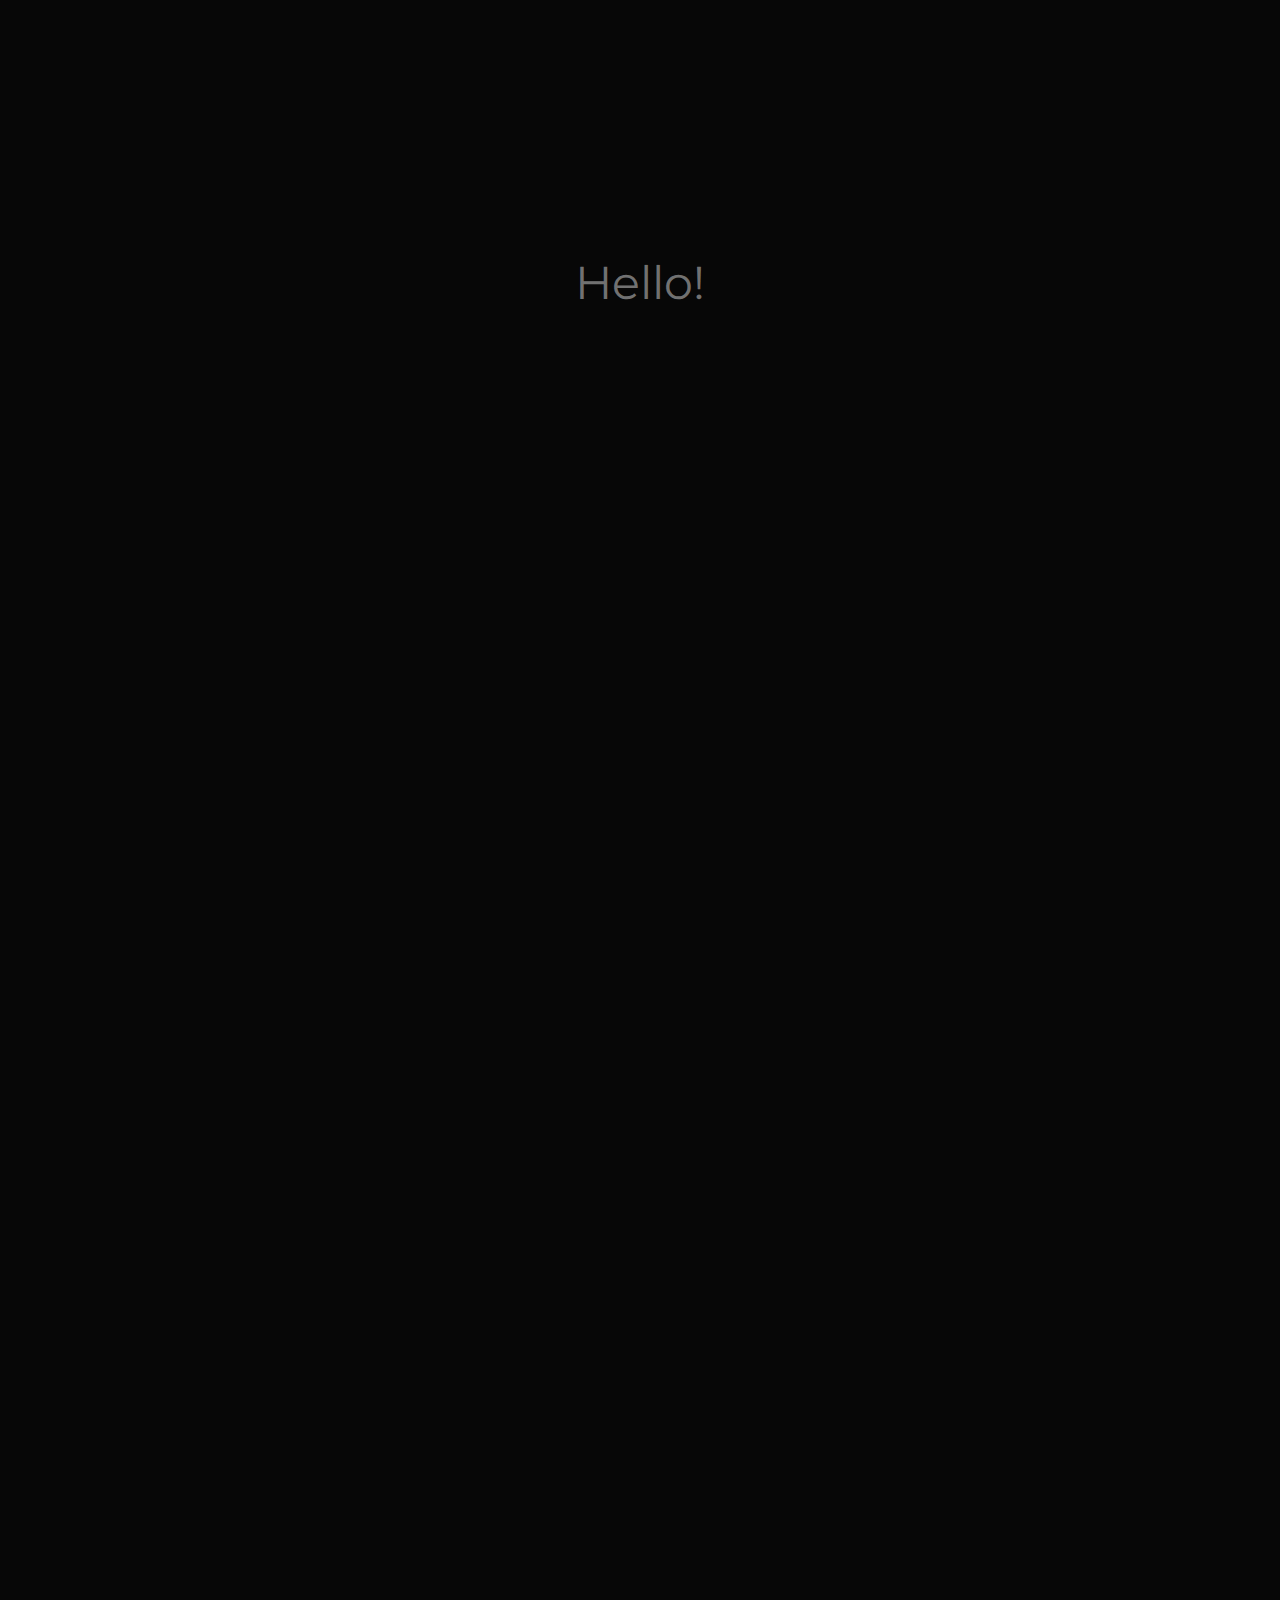
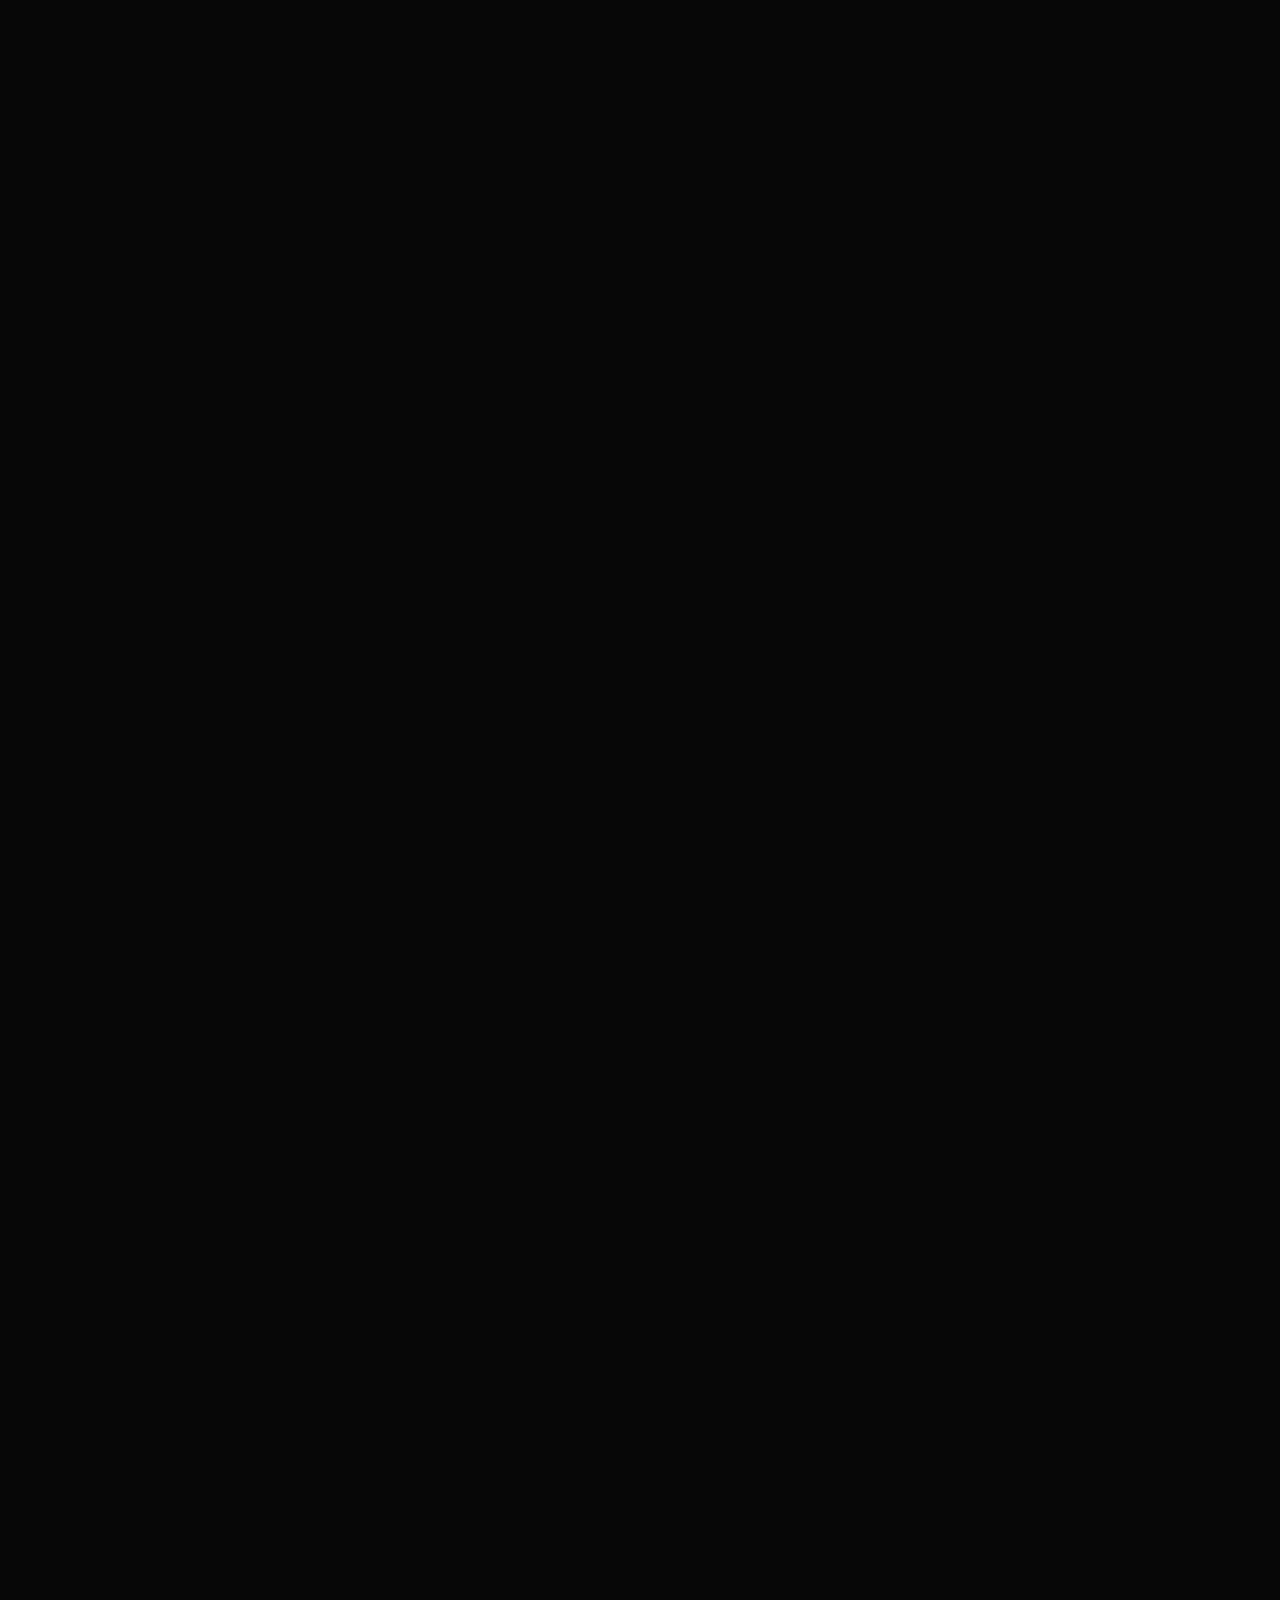
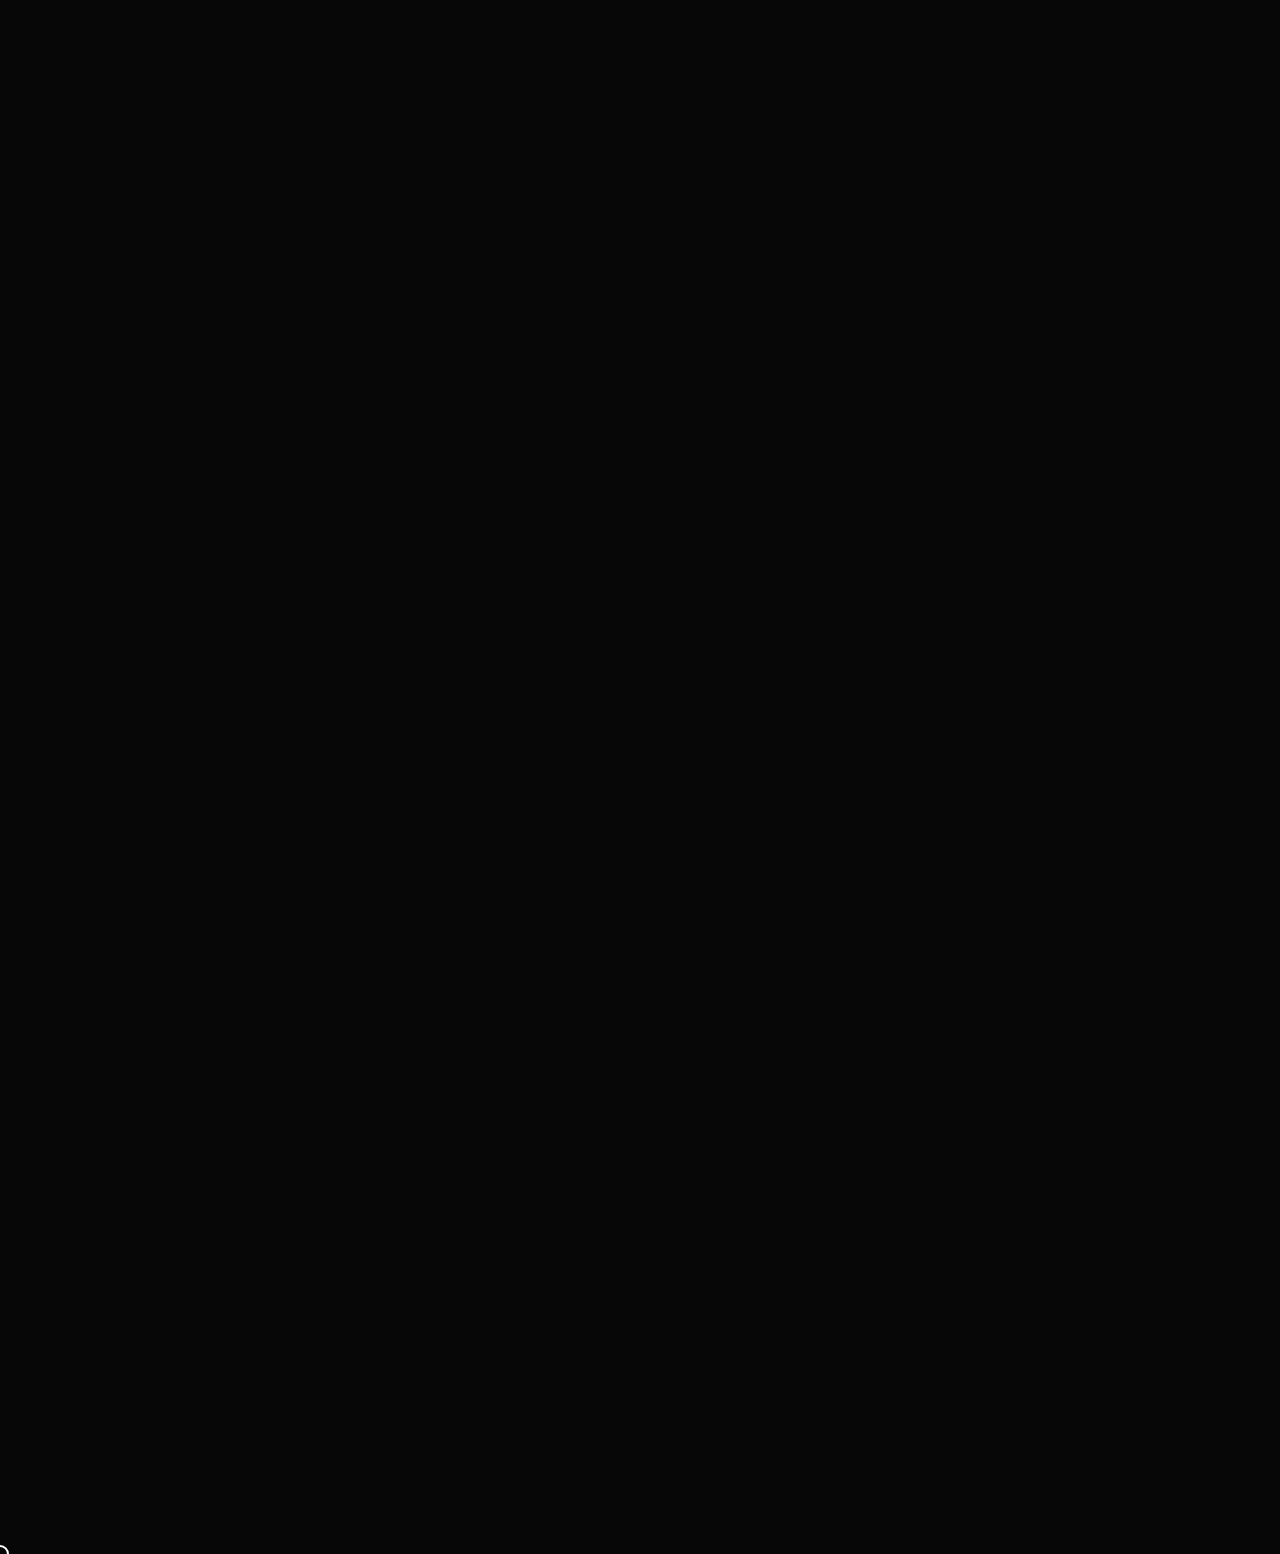
==== commit df3347f3: "index.html" ====
--- a/index.html
+++ b/index.html
@@ -11,6 +11,9 @@
 
     <link rel="stylesheet" href="style/style-root.css">
     <link class="link-stylesheet" rel="stylesheet" href="style/style-elements.css">
+    <link class="link-stylesheet" rel="stylesheet" href="style/style-mini-projects.css">
+    <link class="link-stylesheet" rel="stylesheet" href="style/style-notification.css">
+    
     <link class="link-stylesheet" rel="stylesheet" href="style/style-adaptive.css">
 
     <script src="script/loadingDOM.js" type="module"></script>
@@ -38,7 +41,7 @@
                         <div class="change-buttons-block">
                             <div class="change-buttons-container">
 
-                                <button class="change-button change-theme-button cursorOff">
+                                <button type="button" class="change-button change-theme-button cursorOff" aria-label="Переключить тему">
                                     <div class="change-container">
                                         <div class="sun-svg themeSVG theme-active">
                                             <svg width="22" height="22" viewBox="0 0 22 22" fill="none" xmlns="http://www.w3.org/2000/svg">
@@ -102,250 +105,271 @@
                     <h2>Projects</h2>
                 </div>
                 <div class="projects-cards-block">
-                    <div class="projects-cards-container">
-
-                        <div class="card">
-                            <div class="card-container">
-                                <div class="image-card">
-                                    <img src="media/cards-media/sneakers-store.png" alt="Sneakers store">
+                    <div class="projects-container">
+                        
+                        <div class="projects-cards-container">
+    
+                            <div class="card">
+                                <div class="card-container">
+                                    <div class="image-card">
+                                        <img src="media/cards-media/sneakers-store.png" alt="Sneakers store">
+                                    </div>
+                                    
+                                    <!-- project 2 -->
+                                    <div class="description-card">
+                                        <div class="text-card">
+                                            <a href="https://gabrielyan-m.github.io/Shop-market/">Sneaker store</a>
+                                            <p>(landing page)</p>
+                                            <a href="/" tabindex="-1" style="pointer-events: none; text-decoration: none;">
+                                                A store for buying sneakers
+                                            </a>
+                                        </div>
+                                        <div class="resources-block">
+                                            <ul>
+                                                <li>
+                                                    <svg width="36" height="36" viewBox="0 0 36 36" fill="none" xmlns="http://www.w3.org/2000/svg">
+                                                        <path d="M6.75006 31.5L4.50006 3.375H31.5001L29.2501 31.5L18.0001 34.875L6.75006 31.5Z" fill="#E44D26"/>
+                                                        <path d="M29.2501 5.625H18.0001V33.1875L27.0001 30.375L29.2501 5.625Z" fill="#F16529"/>
+                                                        <path d="M10.6876 19.6875L9.56256 9H27.0001L26.4376 12.375H12.9376L13.5001 16.3125H25.8751L24.7501 27L18.0001 29.25L11.2501 27L10.6876 21.375H14.0626L14.6251 24.1875L18.0001 25.3125L21.3751 24.1875L21.9376 19.6875H10.6876Z" fill="white"/>
+                                                    </svg>
+                                                </li>
+                                                <li>
+                                                    <svg width="36" height="36" viewBox="0 0 36 36" fill="none" xmlns="http://www.w3.org/2000/svg">
+                                                        <path d="M6.63982 30.6011L4.11307 2.25H31.8871L29.3569 30.5966L17.9832 33.75L6.63982 30.6011Z" fill="#1572B6"/>
+                                                        <path d="M18.0001 31.3402L27.1913 28.7921L29.3536 4.5686H18.0001V31.3402Z" fill="#33A9DC"/>
+                                                        <path d="M18.0001 14.8399H22.6013L22.9186 11.2793H18.0001V7.80188H18.0124H26.7188L26.6356 8.7345L25.7817 18.3173H18.0001V14.8399Z" fill="white"/>
+                                                        <path d="M18.0214 23.8703L18.0057 23.8748L14.1334 22.8285L13.8859 20.0554H12.0038H10.3951L10.8822 25.515L18.0045 27.4928L18.0214 27.4883V23.8703Z" fill="#EBEBEB"/>
+                                                        <path d="M22.3054 18.1699L21.8869 22.8263L18.0091 23.8725V27.4905L25.1371 25.515L25.1899 24.9278L25.7941 18.1699H22.3054Z" fill="white"/>
+                                                        <path d="M18.0124 7.80188V9.96188V11.2703V11.2793H9.62445H9.6132L9.54345 10.4974L9.38483 8.7345L9.30157 7.80188H18.0124Z" fill="#EBEBEB"/>
+                                                        <path d="M18.0001 14.8398V16.9998V18.3082V18.3172H14.1874H14.1762L14.1064 17.5353L13.9489 15.7725L13.8657 14.8398H18.0001Z" fill="#EBEBEB"/>
+                                                    </svg>
+                                                </li>
+                                                <li>
+                                                    <svg width="36" height="36" viewBox="0 0 36 36" fill="none" xmlns="http://www.w3.org/2000/svg">
+                                                        <path d="M33.7501 2.25H2.25006V33.75H33.7501V2.25Z" fill="#FFCA28"/>
+                                                        <path d="M21.3751 28.4489L23.6942 26.9142C23.876 27.4852 25.027 28.8414 26.4809 28.8414C27.9347 28.8414 28.6097 28.0474 28.6097 27.5209C28.6097 26.0863 27.1252 25.5805 26.4121 25.3376C26.2958 25.298 26.2002 25.2654 26.1347 25.2369C26.1011 25.2223 26.0503 25.2028 25.9852 25.1779C25.1922 24.875 22.2664 23.7572 22.2664 20.517C22.2664 16.9481 25.7106 16.5377 26.4895 16.5377C26.999 16.5377 29.4491 16.6002 30.6692 18.8931L28.4192 20.4635C27.926 19.4642 27.1065 19.1341 26.602 19.1341C25.3559 19.1341 25.0962 20.0476 25.0962 20.4635C25.0962 21.6304 26.4502 22.1534 27.5933 22.5949C27.8924 22.7105 28.177 22.8204 28.4192 22.9349C29.6654 23.5237 31.5001 24.4874 31.5001 27.5209C31.5001 29.0403 30.2257 31.5002 27.0174 31.5002C22.7077 31.5002 21.5654 28.9128 21.3751 28.4489Z" fill="#3E3E3E"/>
+                                                        <path d="M10.1251 28.7536L12.5423 27.2197C12.7317 27.7904 13.4678 28.8428 14.5356 28.8428C15.6036 28.8428 16.1502 27.7459 16.1502 27.2197V16.8752H19.123V27.2197C19.1712 28.6466 18.3799 31.5002 14.8874 31.5002C11.6764 31.5002 10.3415 29.5919 10.1251 28.7536Z" fill="#3E3E3E"/>
+                                                    </svg>
+                                                </li>
+                                            </ul>
+    
+                                            <a href="https://gabrielyan-m.github.io/Shop-market/" class="link-project cursorOff">
+                                                <div class="link-project-container">
+            
+                                                    <svg class="left-part-link" width="12" height="10" viewBox="0 0 12 10" fill="none" xmlns="http://www.w3.org/2000/svg">
+                                                        <path fill-rule="evenodd" clip-rule="evenodd" d="M3.17691 2.38508C1.35462 3.47151 1.35462 6.42928 3.17691 7.51571C3.54394 7.73452 3.95241 7.84886 4.3671 7.84886L11.3207 7.84886L11.3207 9.90088L4.3671 9.90088C3.65882 9.90088 2.96116 9.70559 2.33429 9.33186C-0.778116 7.47627 -0.778116 2.42451 2.33429 0.568924C2.96116 0.19519 3.65882 -9.56319e-05 4.3671 -9.55423e-05L11.3207 -9.37094e-05L11.3207 2.05192L4.3671 2.05192C3.95241 2.05192 3.54394 2.16626 3.17691 2.38508Z" fill="var(--link-progect-color)"/>
+                                                    </svg>
+                                                    <svg class="center-part-link" width="10" height="3" viewBox="0 0 10 3" fill="none" xmlns="http://www.w3.org/2000/svg">
+                                                        <path fill-rule="evenodd" clip-rule="evenodd" d="M9.52821 2.03952H0.471603V0.0593262H9.52821V2.03952Z" fill="var(--link-progect-color)"/>
+                                                    </svg>
+                                                    <svg class="right-part-link" width="12" height="10" viewBox="0 0 12 10" fill="none" xmlns="http://www.w3.org/2000/svg">
+                                                        <path fill-rule="evenodd" clip-rule="evenodd" d="M8.82299 7.6148C10.6453 6.52837 10.6453 3.5706 8.82299 2.48417C8.45596 2.26535 8.04748 2.15102 7.63279 2.15102L0.679154 2.15101L0.679154 0.0989985L7.63279 0.0989996C8.34107 0.0989997 9.03873 0.294286 9.6656 0.668021C12.778 2.5236 12.778 7.57537 9.6656 9.43095C9.03873 9.80469 8.34107 9.99997 7.63279 9.99997L0.679154 9.99997L0.679154 7.94796L7.63279 7.94796C8.04748 7.94796 8.45596 7.83362 8.82299 7.6148Z" fill="var(--link-progect-color)"/>
+                                                    </svg>
+                                                        
+                                                </div>
+                                            </a>
+                                        </div>
+                                    </div>
+        
+                                    <a href="https://gabrielyan-m.github.io/Shop-market/" class="link-project cursorOff">
+                                        <div class="link-project-container">
+    
+                                            <svg class="left-part-link" width="12" height="10" viewBox="0 0 12 10" fill="none" xmlns="http://www.w3.org/2000/svg">
+                                                <path fill-rule="evenodd" clip-rule="evenodd" d="M3.17691 2.38508C1.35462 3.47151 1.35462 6.42928 3.17691 7.51571C3.54394 7.73452 3.95241 7.84886 4.3671 7.84886L11.3207 7.84886L11.3207 9.90088L4.3671 9.90088C3.65882 9.90088 2.96116 9.70559 2.33429 9.33186C-0.778116 7.47627 -0.778116 2.42451 2.33429 0.568924C2.96116 0.19519 3.65882 -9.56319e-05 4.3671 -9.55423e-05L11.3207 -9.37094e-05L11.3207 2.05192L4.3671 2.05192C3.95241 2.05192 3.54394 2.16626 3.17691 2.38508Z" fill="var(--link-progect-color)"/>
+                                            </svg>
+                                            <svg class="center-part-link" width="10" height="3" viewBox="0 0 10 3" fill="none" xmlns="http://www.w3.org/2000/svg">
+                                                <path fill-rule="evenodd" clip-rule="evenodd" d="M9.52821 2.03952H0.471603V0.0593262H9.52821V2.03952Z" fill="var(--link-progect-color)"/>
+                                            </svg>
+                                            <svg class="right-part-link" width="12" height="10" viewBox="0 0 12 10" fill="none" xmlns="http://www.w3.org/2000/svg">
+                                                <path fill-rule="evenodd" clip-rule="evenodd" d="M8.82299 7.6148C10.6453 6.52837 10.6453 3.5706 8.82299 2.48417C8.45596 2.26535 8.04748 2.15102 7.63279 2.15102L0.679154 2.15101L0.679154 0.0989985L7.63279 0.0989996C8.34107 0.0989997 9.03873 0.294286 9.6656 0.668021C12.778 2.5236 12.778 7.57537 9.6656 9.43095C9.03873 9.80469 8.34107 9.99997 7.63279 9.99997L0.679154 9.99997L0.679154 7.94796L7.63279 7.94796C8.04748 7.94796 8.45596 7.83362 8.82299 7.6148Z" fill="var(--link-progect-color)"/>
+                                            </svg>
+                                                
+                                        </div>
+                                    </a>
                                 </div>
-                                
-                                <!-- project 2 -->
-                                <div class="description-card">
-                                    <div class="text-card">
-                                        <a href="https://gabrielyan-m.github.io/Shop-market/">Sneaker store</a>
-                                        <p>(landing page)</p>
-                                        <a href="/" tabindex="-1" style="pointer-events: none; text-decoration: none;">
-                                            A store for buying sneakers
-                                        </a>
-                                    </div>
-                                    <div class="resources-block">
-                                        <ul>
-                                            <li>
-                                                <svg width="36" height="36" viewBox="0 0 36 36" fill="none" xmlns="http://www.w3.org/2000/svg">
-                                                    <path d="M6.75006 31.5L4.50006 3.375H31.5001L29.2501 31.5L18.0001 34.875L6.75006 31.5Z" fill="#E44D26"/>
-                                                    <path d="M29.2501 5.625H18.0001V33.1875L27.0001 30.375L29.2501 5.625Z" fill="#F16529"/>
-                                                    <path d="M10.6876 19.6875L9.56256 9H27.0001L26.4376 12.375H12.9376L13.5001 16.3125H25.8751L24.7501 27L18.0001 29.25L11.2501 27L10.6876 21.375H14.0626L14.6251 24.1875L18.0001 25.3125L21.3751 24.1875L21.9376 19.6875H10.6876Z" fill="white"/>
-                                                </svg>
-                                            </li>
-                                            <li>
-                                                <svg width="36" height="36" viewBox="0 0 36 36" fill="none" xmlns="http://www.w3.org/2000/svg">
-                                                    <path d="M6.63982 30.6011L4.11307 2.25H31.8871L29.3569 30.5966L17.9832 33.75L6.63982 30.6011Z" fill="#1572B6"/>
-                                                    <path d="M18.0001 31.3402L27.1913 28.7921L29.3536 4.5686H18.0001V31.3402Z" fill="#33A9DC"/>
-                                                    <path d="M18.0001 14.8399H22.6013L22.9186 11.2793H18.0001V7.80188H18.0124H26.7188L26.6356 8.7345L25.7817 18.3173H18.0001V14.8399Z" fill="white"/>
-                                                    <path d="M18.0214 23.8703L18.0057 23.8748L14.1334 22.8285L13.8859 20.0554H12.0038H10.3951L10.8822 25.515L18.0045 27.4928L18.0214 27.4883V23.8703Z" fill="#EBEBEB"/>
-                                                    <path d="M22.3054 18.1699L21.8869 22.8263L18.0091 23.8725V27.4905L25.1371 25.515L25.1899 24.9278L25.7941 18.1699H22.3054Z" fill="white"/>
-                                                    <path d="M18.0124 7.80188V9.96188V11.2703V11.2793H9.62445H9.6132L9.54345 10.4974L9.38483 8.7345L9.30157 7.80188H18.0124Z" fill="#EBEBEB"/>
-                                                    <path d="M18.0001 14.8398V16.9998V18.3082V18.3172H14.1874H14.1762L14.1064 17.5353L13.9489 15.7725L13.8657 14.8398H18.0001Z" fill="#EBEBEB"/>
-                                                </svg>
-                                            </li>
-                                            <li>
-                                                <svg width="36" height="36" viewBox="0 0 36 36" fill="none" xmlns="http://www.w3.org/2000/svg">
-                                                    <path d="M33.7501 2.25H2.25006V33.75H33.7501V2.25Z" fill="#FFCA28"/>
-                                                    <path d="M21.3751 28.4489L23.6942 26.9142C23.876 27.4852 25.027 28.8414 26.4809 28.8414C27.9347 28.8414 28.6097 28.0474 28.6097 27.5209C28.6097 26.0863 27.1252 25.5805 26.4121 25.3376C26.2958 25.298 26.2002 25.2654 26.1347 25.2369C26.1011 25.2223 26.0503 25.2028 25.9852 25.1779C25.1922 24.875 22.2664 23.7572 22.2664 20.517C22.2664 16.9481 25.7106 16.5377 26.4895 16.5377C26.999 16.5377 29.4491 16.6002 30.6692 18.8931L28.4192 20.4635C27.926 19.4642 27.1065 19.1341 26.602 19.1341C25.3559 19.1341 25.0962 20.0476 25.0962 20.4635C25.0962 21.6304 26.4502 22.1534 27.5933 22.5949C27.8924 22.7105 28.177 22.8204 28.4192 22.9349C29.6654 23.5237 31.5001 24.4874 31.5001 27.5209C31.5001 29.0403 30.2257 31.5002 27.0174 31.5002C22.7077 31.5002 21.5654 28.9128 21.3751 28.4489Z" fill="#3E3E3E"/>
-                                                    <path d="M10.1251 28.7536L12.5423 27.2197C12.7317 27.7904 13.4678 28.8428 14.5356 28.8428C15.6036 28.8428 16.1502 27.7459 16.1502 27.2197V16.8752H19.123V27.2197C19.1712 28.6466 18.3799 31.5002 14.8874 31.5002C11.6764 31.5002 10.3415 29.5919 10.1251 28.7536Z" fill="#3E3E3E"/>
-                                                </svg>
-                                            </li>
-                                        </ul>
-
-                                        <a href="https://gabrielyan-m.github.io/Shop-market/" class="link-project cursorOff">
-                                            <div class="link-project-container">
+                            </div>
+    
+                            <div class="card">
+                                <div class="card-container">
+                                    <div class="image-card">
+                                        <img src="media/cards-media/panteon-img.png" alt="Leasing From D&M">
+                                    </div>
+                                    
+                                    <!-- project 2 -->
+                                    <div class="description-card">
+                                        <div class="text-card">
+                                            <a href="https://gabrielyan-m.github.io/Panteon/">Fitness Club Pantheon</a>
+                                            <p>(landing page)</p>
+                                            <a href="https://www.figma.com/file/6zMmYzEZPkpYFcTi0YXYno/Panteon-(Copy)?type=design&node-id=0%3A1&mode=design&t=QPAq857RIo48P8Ck-1">
+                                                Pantheon website layout
+                                            </a>
+                                        </div>
+                                        <div class="resources-block">
+                                            <ul>
+                                                <li>
+                                                    <svg width="36" height="36" viewBox="0 0 36 36" fill="none" xmlns="http://www.w3.org/2000/svg">
+                                                        <path d="M6.75006 31.5L4.50006 3.375H31.5001L29.2501 31.5L18.0001 34.875L6.75006 31.5Z" fill="#E44D26"/>
+                                                        <path d="M29.2501 5.625H18.0001V33.1875L27.0001 30.375L29.2501 5.625Z" fill="#F16529"/>
+                                                        <path d="M10.6876 19.6875L9.56256 9H27.0001L26.4376 12.375H12.9376L13.5001 16.3125H25.8751L24.7501 27L18.0001 29.25L11.2501 27L10.6876 21.375H14.0626L14.6251 24.1875L18.0001 25.3125L21.3751 24.1875L21.9376 19.6875H10.6876Z" fill="white"/>
+                                                    </svg>
+                                                </li>
+                                                <li>
+                                                    <svg width="36" height="36" viewBox="0 0 36 36" fill="none" xmlns="http://www.w3.org/2000/svg">
+                                                        <path d="M6.63982 30.6011L4.11307 2.25H31.8871L29.3569 30.5966L17.9832 33.75L6.63982 30.6011Z" fill="#1572B6"/>
+                                                        <path d="M18.0001 31.3402L27.1913 28.7921L29.3536 4.5686H18.0001V31.3402Z" fill="#33A9DC"/>
+                                                        <path d="M18.0001 14.8399H22.6013L22.9186 11.2793H18.0001V7.80188H18.0124H26.7188L26.6356 8.7345L25.7817 18.3173H18.0001V14.8399Z" fill="white"/>
+                                                        <path d="M18.0214 23.8703L18.0057 23.8748L14.1334 22.8285L13.8859 20.0554H12.0038H10.3951L10.8822 25.515L18.0045 27.4928L18.0214 27.4883V23.8703Z" fill="#EBEBEB"/>
+                                                        <path d="M22.3054 18.1699L21.8869 22.8263L18.0091 23.8725V27.4905L25.1371 25.515L25.1899 24.9278L25.7941 18.1699H22.3054Z" fill="white"/>
+                                                        <path d="M18.0124 7.80188V9.96188V11.2703V11.2793H9.62445H9.6132L9.54345 10.4974L9.38483 8.7345L9.30157 7.80188H18.0124Z" fill="#EBEBEB"/>
+                                                        <path d="M18.0001 14.8398V16.9998V18.3082V18.3172H14.1874H14.1762L14.1064 17.5353L13.9489 15.7725L13.8657 14.8398H18.0001Z" fill="#EBEBEB"/>
+                                                    </svg>
+                                                </li>
+                                                <li>
+                                                    <svg width="36" height="36" viewBox="0 0 36 36" fill="none" xmlns="http://www.w3.org/2000/svg">
+                                                        <path d="M33.7501 2.25H2.25006V33.75H33.7501V2.25Z" fill="#FFCA28"/>
+                                                        <path d="M21.3751 28.4489L23.6942 26.9142C23.876 27.4852 25.027 28.8414 26.4809 28.8414C27.9347 28.8414 28.6097 28.0474 28.6097 27.5209C28.6097 26.0863 27.1252 25.5805 26.4121 25.3376C26.2958 25.298 26.2002 25.2654 26.1347 25.2369C26.1011 25.2223 26.0503 25.2028 25.9852 25.1779C25.1922 24.875 22.2664 23.7572 22.2664 20.517C22.2664 16.9481 25.7106 16.5377 26.4895 16.5377C26.999 16.5377 29.4491 16.6002 30.6692 18.8931L28.4192 20.4635C27.926 19.4642 27.1065 19.1341 26.602 19.1341C25.3559 19.1341 25.0962 20.0476 25.0962 20.4635C25.0962 21.6304 26.4502 22.1534 27.5933 22.5949C27.8924 22.7105 28.177 22.8204 28.4192 22.9349C29.6654 23.5237 31.5001 24.4874 31.5001 27.5209C31.5001 29.0403 30.2257 31.5002 27.0174 31.5002C22.7077 31.5002 21.5654 28.9128 21.3751 28.4489Z" fill="#3E3E3E"/>
+                                                        <path d="M10.1251 28.7536L12.5423 27.2197C12.7317 27.7904 13.4678 28.8428 14.5356 28.8428C15.6036 28.8428 16.1502 27.7459 16.1502 27.2197V16.8752H19.123V27.2197C19.1712 28.6466 18.3799 31.5002 14.8874 31.5002C11.6764 31.5002 10.3415 29.5919 10.1251 28.7536Z" fill="#3E3E3E"/>
+                                                    </svg>
+                                                </li>
+                                            </ul>
+    
+                                            <a href="https://gabrielyan-m.github.io/Panteon/" class="link-project cursorOff">
+                                                <div class="link-project-container">
+            
+                                                    <svg class="left-part-link" width="12" height="10" viewBox="0 0 12 10" fill="none" xmlns="http://www.w3.org/2000/svg">
+                                                        <path fill-rule="evenodd" clip-rule="evenodd" d="M3.17691 2.38508C1.35462 3.47151 1.35462 6.42928 3.17691 7.51571C3.54394 7.73452 3.95241 7.84886 4.3671 7.84886L11.3207 7.84886L11.3207 9.90088L4.3671 9.90088C3.65882 9.90088 2.96116 9.70559 2.33429 9.33186C-0.778116 7.47627 -0.778116 2.42451 2.33429 0.568924C2.96116 0.19519 3.65882 -9.56319e-05 4.3671 -9.55423e-05L11.3207 -9.37094e-05L11.3207 2.05192L4.3671 2.05192C3.95241 2.05192 3.54394 2.16626 3.17691 2.38508Z" fill="var(--link-progect-color)"/>
+                                                    </svg>
+                                                    <svg class="center-part-link" width="10" height="3" viewBox="0 0 10 3" fill="none" xmlns="http://www.w3.org/2000/svg">
+                                                        <path fill-rule="evenodd" clip-rule="evenodd" d="M9.52821 2.03952H0.471603V0.0593262H9.52821V2.03952Z" fill="var(--link-progect-color)"/>
+                                                    </svg>
+                                                    <svg class="right-part-link" width="12" height="10" viewBox="0 0 12 10" fill="none" xmlns="http://www.w3.org/2000/svg">
+                                                        <path fill-rule="evenodd" clip-rule="evenodd" d="M8.82299 7.6148C10.6453 6.52837 10.6453 3.5706 8.82299 2.48417C8.45596 2.26535 8.04748 2.15102 7.63279 2.15102L0.679154 2.15101L0.679154 0.0989985L7.63279 0.0989996C8.34107 0.0989997 9.03873 0.294286 9.6656 0.668021C12.778 2.5236 12.778 7.57537 9.6656 9.43095C9.03873 9.80469 8.34107 9.99997 7.63279 9.99997L0.679154 9.99997L0.679154 7.94796L7.63279 7.94796C8.04748 7.94796 8.45596 7.83362 8.82299 7.6148Z" fill="var(--link-progect-color)"/>
+                                                    </svg>
+                                                        
+                                                </div>
+                                            </a>
+                                        </div>
+                                    </div>
         
-                                                <svg class="left-part-link" width="12" height="10" viewBox="0 0 12 10" fill="none" xmlns="http://www.w3.org/2000/svg">
-                                                    <path fill-rule="evenodd" clip-rule="evenodd" d="M3.17691 2.38508C1.35462 3.47151 1.35462 6.42928 3.17691 7.51571C3.54394 7.73452 3.95241 7.84886 4.3671 7.84886L11.3207 7.84886L11.3207 9.90088L4.3671 9.90088C3.65882 9.90088 2.96116 9.70559 2.33429 9.33186C-0.778116 7.47627 -0.778116 2.42451 2.33429 0.568924C2.96116 0.19519 3.65882 -9.56319e-05 4.3671 -9.55423e-05L11.3207 -9.37094e-05L11.3207 2.05192L4.3671 2.05192C3.95241 2.05192 3.54394 2.16626 3.17691 2.38508Z" fill="var(--link-progect-color)"/>
-                                                </svg>
-                                                <svg class="center-part-link" width="10" height="3" viewBox="0 0 10 3" fill="none" xmlns="http://www.w3.org/2000/svg">
-                                                    <path fill-rule="evenodd" clip-rule="evenodd" d="M9.52821 2.03952H0.471603V0.0593262H9.52821V2.03952Z" fill="var(--link-progect-color)"/>
-                                                </svg>
-                                                <svg class="right-part-link" width="12" height="10" viewBox="0 0 12 10" fill="none" xmlns="http://www.w3.org/2000/svg">
-                                                    <path fill-rule="evenodd" clip-rule="evenodd" d="M8.82299 7.6148C10.6453 6.52837 10.6453 3.5706 8.82299 2.48417C8.45596 2.26535 8.04748 2.15102 7.63279 2.15102L0.679154 2.15101L0.679154 0.0989985L7.63279 0.0989996C8.34107 0.0989997 9.03873 0.294286 9.6656 0.668021C12.778 2.5236 12.778 7.57537 9.6656 9.43095C9.03873 9.80469 8.34107 9.99997 7.63279 9.99997L0.679154 9.99997L0.679154 7.94796L7.63279 7.94796C8.04748 7.94796 8.45596 7.83362 8.82299 7.6148Z" fill="var(--link-progect-color)"/>
-                                                </svg>
-                                                    
-                                            </div>
-                                        </a>
-                                    </div>
+                                    <a href="https://gabrielyan-m.github.io/Panteon/" class="link-project cursorOff">
+                                        <div class="link-project-container">
+    
+                                            <svg class="left-part-link" width="12" height="10" viewBox="0 0 12 10" fill="none" xmlns="http://www.w3.org/2000/svg">
+                                                <path fill-rule="evenodd" clip-rule="evenodd" d="M3.17691 2.38508C1.35462 3.47151 1.35462 6.42928 3.17691 7.51571C3.54394 7.73452 3.95241 7.84886 4.3671 7.84886L11.3207 7.84886L11.3207 9.90088L4.3671 9.90088C3.65882 9.90088 2.96116 9.70559 2.33429 9.33186C-0.778116 7.47627 -0.778116 2.42451 2.33429 0.568924C2.96116 0.19519 3.65882 -9.56319e-05 4.3671 -9.55423e-05L11.3207 -9.37094e-05L11.3207 2.05192L4.3671 2.05192C3.95241 2.05192 3.54394 2.16626 3.17691 2.38508Z" fill="var(--link-progect-color)"/>
+                                            </svg>
+                                            <svg class="center-part-link" width="10" height="3" viewBox="0 0 10 3" fill="none" xmlns="http://www.w3.org/2000/svg">
+                                                <path fill-rule="evenodd" clip-rule="evenodd" d="M9.52821 2.03952H0.471603V0.0593262H9.52821V2.03952Z" fill="var(--link-progect-color)"/>
+                                            </svg>
+                                            <svg class="right-part-link" width="12" height="10" viewBox="0 0 12 10" fill="none" xmlns="http://www.w3.org/2000/svg">
+                                                <path fill-rule="evenodd" clip-rule="evenodd" d="M8.82299 7.6148C10.6453 6.52837 10.6453 3.5706 8.82299 2.48417C8.45596 2.26535 8.04748 2.15102 7.63279 2.15102L0.679154 2.15101L0.679154 0.0989985L7.63279 0.0989996C8.34107 0.0989997 9.03873 0.294286 9.6656 0.668021C12.778 2.5236 12.778 7.57537 9.6656 9.43095C9.03873 9.80469 8.34107 9.99997 7.63279 9.99997L0.679154 9.99997L0.679154 7.94796L7.63279 7.94796C8.04748 7.94796 8.45596 7.83362 8.82299 7.6148Z" fill="var(--link-progect-color)"/>
+                                            </svg>
+                                                
+                                        </div>
+                                    </a>
                                 </div>
-    
-                                <a href="https://gabrielyan-m.github.io/Shop-market/" class="link-project cursorOff">
-                                    <div class="link-project-container">
-
-                                        <svg class="left-part-link" width="12" height="10" viewBox="0 0 12 10" fill="none" xmlns="http://www.w3.org/2000/svg">
-                                            <path fill-rule="evenodd" clip-rule="evenodd" d="M3.17691 2.38508C1.35462 3.47151 1.35462 6.42928 3.17691 7.51571C3.54394 7.73452 3.95241 7.84886 4.3671 7.84886L11.3207 7.84886L11.3207 9.90088L4.3671 9.90088C3.65882 9.90088 2.96116 9.70559 2.33429 9.33186C-0.778116 7.47627 -0.778116 2.42451 2.33429 0.568924C2.96116 0.19519 3.65882 -9.56319e-05 4.3671 -9.55423e-05L11.3207 -9.37094e-05L11.3207 2.05192L4.3671 2.05192C3.95241 2.05192 3.54394 2.16626 3.17691 2.38508Z" fill="var(--link-progect-color)"/>
-                                        </svg>
-                                        <svg class="center-part-link" width="10" height="3" viewBox="0 0 10 3" fill="none" xmlns="http://www.w3.org/2000/svg">
-                                            <path fill-rule="evenodd" clip-rule="evenodd" d="M9.52821 2.03952H0.471603V0.0593262H9.52821V2.03952Z" fill="var(--link-progect-color)"/>
-                                        </svg>
-                                        <svg class="right-part-link" width="12" height="10" viewBox="0 0 12 10" fill="none" xmlns="http://www.w3.org/2000/svg">
-                                            <path fill-rule="evenodd" clip-rule="evenodd" d="M8.82299 7.6148C10.6453 6.52837 10.6453 3.5706 8.82299 2.48417C8.45596 2.26535 8.04748 2.15102 7.63279 2.15102L0.679154 2.15101L0.679154 0.0989985L7.63279 0.0989996C8.34107 0.0989997 9.03873 0.294286 9.6656 0.668021C12.778 2.5236 12.778 7.57537 9.6656 9.43095C9.03873 9.80469 8.34107 9.99997 7.63279 9.99997L0.679154 9.99997L0.679154 7.94796L7.63279 7.94796C8.04748 7.94796 8.45596 7.83362 8.82299 7.6148Z" fill="var(--link-progect-color)"/>
-                                        </svg>
-                                            
-                                    </div>
-                                </a>
-                            </div>
-                        </div>
-
-                        <div class="card">
-                            <div class="card-container">
-                                <div class="image-card">
-                                    <img src="media/cards-media/panteon-img.png" alt="Leasing From D&M">
+                            </div>
+    
+    
+                            <div class="card">
+                                <div class="card-container">
+                                    <div class="image-card">
+                                        <img src="media/cards-media/leasing-img.png" alt="Leasing From D&M">
+                                    </div>
+                                    <div class="description-card">
+                                        <div class="text-card">
+                                            <a href="https://gabrielyan-m.github.io/DM-Leasing-PF/">
+                                                Leasing From D&M
+                                            </a>
+                                            <p>(multi-page)</p>
+                                            <a href="https://www.figma.com/file/qLg8jUOgSwaoHWFBdLwhLf/lease-cars?type=design&node-id=0%3A1&mode=design&t=IOaqVYU5sIwO5G7v-1">
+                                                A website layout dedicated
+                                                <br>to purchasing a car on lease.
+                                            </a>
+                                        </div>
+                                        <div class="resources-block">
+                                            <ul>
+                                                <li>
+                                                    <svg width="36" height="36" viewBox="0 0 36 36" fill="none" xmlns="http://www.w3.org/2000/svg">
+                                                        <path d="M6.75006 31.5L4.50006 3.375H31.5001L29.2501 31.5L18.0001 34.875L6.75006 31.5Z" fill="#E44D26"/>
+                                                        <path d="M29.2501 5.625H18.0001V33.1875L27.0001 30.375L29.2501 5.625Z" fill="#F16529"/>
+                                                        <path d="M10.6876 19.6875L9.56256 9H27.0001L26.4376 12.375H12.9376L13.5001 16.3125H25.8751L24.7501 27L18.0001 29.25L11.2501 27L10.6876 21.375H14.0626L14.6251 24.1875L18.0001 25.3125L21.3751 24.1875L21.9376 19.6875H10.6876Z" fill="white"/>
+                                                    </svg>
+                                                </li>
+                                                <li>
+                                                    <svg width="36" height="36" viewBox="0 0 36 36" fill="none" xmlns="http://www.w3.org/2000/svg">
+                                                        <path d="M6.63982 30.6011L4.11307 2.25H31.8871L29.3569 30.5966L17.9832 33.75L6.63982 30.6011Z" fill="#1572B6"/>
+                                                        <path d="M18.0001 31.3402L27.1913 28.7921L29.3536 4.5686H18.0001V31.3402Z" fill="#33A9DC"/>
+                                                        <path d="M18.0001 14.8399H22.6013L22.9186 11.2793H18.0001V7.80188H18.0124H26.7188L26.6356 8.7345L25.7817 18.3173H18.0001V14.8399Z" fill="white"/>
+                                                        <path d="M18.0214 23.8703L18.0057 23.8748L14.1334 22.8285L13.8859 20.0554H12.0038H10.3951L10.8822 25.515L18.0045 27.4928L18.0214 27.4883V23.8703Z" fill="#EBEBEB"/>
+                                                        <path d="M22.3054 18.1699L21.8869 22.8263L18.0091 23.8725V27.4905L25.1371 25.515L25.1899 24.9278L25.7941 18.1699H22.3054Z" fill="white"/>
+                                                        <path d="M18.0124 7.80188V9.96188V11.2703V11.2793H9.62445H9.6132L9.54345 10.4974L9.38483 8.7345L9.30157 7.80188H18.0124Z" fill="#EBEBEB"/>
+                                                        <path d="M18.0001 14.8398V16.9998V18.3082V18.3172H14.1874H14.1762L14.1064 17.5353L13.9489 15.7725L13.8657 14.8398H18.0001Z" fill="#EBEBEB"/>
+                                                    </svg>
+                                                </li>
+                                                <li>
+                                                    <svg width="36" height="36" viewBox="0 0 36 36" fill="none" xmlns="http://www.w3.org/2000/svg">
+                                                        <path d="M33.7501 2.25H2.25006V33.75H33.7501V2.25Z" fill="#FFCA28"/>
+                                                        <path d="M21.3751 28.4489L23.6942 26.9142C23.876 27.4852 25.027 28.8414 26.4809 28.8414C27.9347 28.8414 28.6097 28.0474 28.6097 27.5209C28.6097 26.0863 27.1252 25.5805 26.4121 25.3376C26.2958 25.298 26.2002 25.2654 26.1347 25.2369C26.1011 25.2223 26.0503 25.2028 25.9852 25.1779C25.1922 24.875 22.2664 23.7572 22.2664 20.517C22.2664 16.9481 25.7106 16.5377 26.4895 16.5377C26.999 16.5377 29.4491 16.6002 30.6692 18.8931L28.4192 20.4635C27.926 19.4642 27.1065 19.1341 26.602 19.1341C25.3559 19.1341 25.0962 20.0476 25.0962 20.4635C25.0962 21.6304 26.4502 22.1534 27.5933 22.5949C27.8924 22.7105 28.177 22.8204 28.4192 22.9349C29.6654 23.5237 31.5001 24.4874 31.5001 27.5209C31.5001 29.0403 30.2257 31.5002 27.0174 31.5002C22.7077 31.5002 21.5654 28.9128 21.3751 28.4489Z" fill="#3E3E3E"/>
+                                                        <path d="M10.1251 28.7536L12.5423 27.2197C12.7317 27.7904 13.4678 28.8428 14.5356 28.8428C15.6036 28.8428 16.1502 27.7459 16.1502 27.2197V16.8752H19.123V27.2197C19.1712 28.6466 18.3799 31.5002 14.8874 31.5002C11.6764 31.5002 10.3415 29.5919 10.1251 28.7536Z" fill="#3E3E3E"/>
+                                                    </svg>
+                                                </li>
+                                            </ul>
+    
+                                            <a href="https://gabrielyan-m.github.io/DM-Leasing-PF/" class="link-project cursorOff">
+                                                <div class="link-project-container">
+            
+                                                    <svg class="left-part-link" width="12" height="10" viewBox="0 0 12 10" fill="none" xmlns="http://www.w3.org/2000/svg">
+                                                        <path fill-rule="evenodd" clip-rule="evenodd" d="M3.17691 2.38508C1.35462 3.47151 1.35462 6.42928 3.17691 7.51571C3.54394 7.73452 3.95241 7.84886 4.3671 7.84886L11.3207 7.84886L11.3207 9.90088L4.3671 9.90088C3.65882 9.90088 2.96116 9.70559 2.33429 9.33186C-0.778116 7.47627 -0.778116 2.42451 2.33429 0.568924C2.96116 0.19519 3.65882 -9.56319e-05 4.3671 -9.55423e-05L11.3207 -9.37094e-05L11.3207 2.05192L4.3671 2.05192C3.95241 2.05192 3.54394 2.16626 3.17691 2.38508Z" fill="var(--link-progect-color)"/>
+                                                    </svg>
+                                                    <svg class="center-part-link" width="10" height="3" viewBox="0 0 10 3" fill="none" xmlns="http://www.w3.org/2000/svg">
+                                                        <path fill-rule="evenodd" clip-rule="evenodd" d="M9.52821 2.03952H0.471603V0.0593262H9.52821V2.03952Z" fill="var(--link-progect-color)"/>
+                                                    </svg>
+                                                    <svg class="right-part-link" width="12" height="10" viewBox="0 0 12 10" fill="none" xmlns="http://www.w3.org/2000/svg">
+                                                        <path fill-rule="evenodd" clip-rule="evenodd" d="M8.82299 7.6148C10.6453 6.52837 10.6453 3.5706 8.82299 2.48417C8.45596 2.26535 8.04748 2.15102 7.63279 2.15102L0.679154 2.15101L0.679154 0.0989985L7.63279 0.0989996C8.34107 0.0989997 9.03873 0.294286 9.6656 0.668021C12.778 2.5236 12.778 7.57537 9.6656 9.43095C9.03873 9.80469 8.34107 9.99997 7.63279 9.99997L0.679154 9.99997L0.679154 7.94796L7.63279 7.94796C8.04748 7.94796 8.45596 7.83362 8.82299 7.6148Z" fill="var(--link-progect-color)"/>
+                                                    </svg>
+                                                        
+                                                </div>
+                                            </a>
+                                        </div>
+                                    </div>
+        
+                                    <a href="https://gabrielyan-m.github.io/DM-Leasing-PF/" class="link-project cursorOff">
+                                        <div class="link-project-container">
+    
+                                            <svg class="left-part-link" width="12" height="10" viewBox="0 0 12 10" fill="none" xmlns="http://www.w3.org/2000/svg">
+                                                <path fill-rule="evenodd" clip-rule="evenodd" d="M3.17691 2.38508C1.35462 3.47151 1.35462 6.42928 3.17691 7.51571C3.54394 7.73452 3.95241 7.84886 4.3671 7.84886L11.3207 7.84886L11.3207 9.90088L4.3671 9.90088C3.65882 9.90088 2.96116 9.70559 2.33429 9.33186C-0.778116 7.47627 -0.778116 2.42451 2.33429 0.568924C2.96116 0.19519 3.65882 -9.56319e-05 4.3671 -9.55423e-05L11.3207 -9.37094e-05L11.3207 2.05192L4.3671 2.05192C3.95241 2.05192 3.54394 2.16626 3.17691 2.38508Z" fill="var(--link-progect-color)"/>
+                                            </svg>
+                                            <svg class="center-part-link" width="10" height="3" viewBox="0 0 10 3" fill="none" xmlns="http://www.w3.org/2000/svg">
+                                                <path fill-rule="evenodd" clip-rule="evenodd" d="M9.52821 2.03952H0.471603V0.0593262H9.52821V2.03952Z" fill="var(--link-progect-color)"/>
+                                            </svg>
+                                            <svg class="right-part-link" width="12" height="10" viewBox="0 0 12 10" fill="none" xmlns="http://www.w3.org/2000/svg">
+                                                <path fill-rule="evenodd" clip-rule="evenodd" d="M8.82299 7.6148C10.6453 6.52837 10.6453 3.5706 8.82299 2.48417C8.45596 2.26535 8.04748 2.15102 7.63279 2.15102L0.679154 2.15101L0.679154 0.0989985L7.63279 0.0989996C8.34107 0.0989997 9.03873 0.294286 9.6656 0.668021C12.778 2.5236 12.778 7.57537 9.6656 9.43095C9.03873 9.80469 8.34107 9.99997 7.63279 9.99997L0.679154 9.99997L0.679154 7.94796L7.63279 7.94796C8.04748 7.94796 8.45596 7.83362 8.82299 7.6148Z" fill="var(--link-progect-color)"/>
+                                            </svg>
+                                                
+                                        </div>
+                                    </a>
                                 </div>
-                                
-                                <!-- project 2 -->
-                                <div class="description-card">
-                                    <div class="text-card">
-                                        <a href="https://gabrielyan-m.github.io/Panteon/">Fitness Club Pantheon</a>
-                                        <p>(landing page)</p>
-                                        <a href="https://www.figma.com/file/6zMmYzEZPkpYFcTi0YXYno/Panteon-(Copy)?type=design&node-id=0%3A1&mode=design&t=QPAq857RIo48P8Ck-1">
-                                            Pantheon website layout
-                                        </a>
-                                    </div>
-                                    <div class="resources-block">
-                                        <ul>
-                                            <li>
-                                                <svg width="36" height="36" viewBox="0 0 36 36" fill="none" xmlns="http://www.w3.org/2000/svg">
-                                                    <path d="M6.75006 31.5L4.50006 3.375H31.5001L29.2501 31.5L18.0001 34.875L6.75006 31.5Z" fill="#E44D26"/>
-                                                    <path d="M29.2501 5.625H18.0001V33.1875L27.0001 30.375L29.2501 5.625Z" fill="#F16529"/>
-                                                    <path d="M10.6876 19.6875L9.56256 9H27.0001L26.4376 12.375H12.9376L13.5001 16.3125H25.8751L24.7501 27L18.0001 29.25L11.2501 27L10.6876 21.375H14.0626L14.6251 24.1875L18.0001 25.3125L21.3751 24.1875L21.9376 19.6875H10.6876Z" fill="white"/>
-                                                </svg>
-                                            </li>
-                                            <li>
-                                                <svg width="36" height="36" viewBox="0 0 36 36" fill="none" xmlns="http://www.w3.org/2000/svg">
-                                                    <path d="M6.63982 30.6011L4.11307 2.25H31.8871L29.3569 30.5966L17.9832 33.75L6.63982 30.6011Z" fill="#1572B6"/>
-                                                    <path d="M18.0001 31.3402L27.1913 28.7921L29.3536 4.5686H18.0001V31.3402Z" fill="#33A9DC"/>
-                                                    <path d="M18.0001 14.8399H22.6013L22.9186 11.2793H18.0001V7.80188H18.0124H26.7188L26.6356 8.7345L25.7817 18.3173H18.0001V14.8399Z" fill="white"/>
-                                                    <path d="M18.0214 23.8703L18.0057 23.8748L14.1334 22.8285L13.8859 20.0554H12.0038H10.3951L10.8822 25.515L18.0045 27.4928L18.0214 27.4883V23.8703Z" fill="#EBEBEB"/>
-                                                    <path d="M22.3054 18.1699L21.8869 22.8263L18.0091 23.8725V27.4905L25.1371 25.515L25.1899 24.9278L25.7941 18.1699H22.3054Z" fill="white"/>
-                                                    <path d="M18.0124 7.80188V9.96188V11.2703V11.2793H9.62445H9.6132L9.54345 10.4974L9.38483 8.7345L9.30157 7.80188H18.0124Z" fill="#EBEBEB"/>
-                                                    <path d="M18.0001 14.8398V16.9998V18.3082V18.3172H14.1874H14.1762L14.1064 17.5353L13.9489 15.7725L13.8657 14.8398H18.0001Z" fill="#EBEBEB"/>
-                                                </svg>
-                                            </li>
-                                            <li>
-                                                <svg width="36" height="36" viewBox="0 0 36 36" fill="none" xmlns="http://www.w3.org/2000/svg">
-                                                    <path d="M33.7501 2.25H2.25006V33.75H33.7501V2.25Z" fill="#FFCA28"/>
-                                                    <path d="M21.3751 28.4489L23.6942 26.9142C23.876 27.4852 25.027 28.8414 26.4809 28.8414C27.9347 28.8414 28.6097 28.0474 28.6097 27.5209C28.6097 26.0863 27.1252 25.5805 26.4121 25.3376C26.2958 25.298 26.2002 25.2654 26.1347 25.2369C26.1011 25.2223 26.0503 25.2028 25.9852 25.1779C25.1922 24.875 22.2664 23.7572 22.2664 20.517C22.2664 16.9481 25.7106 16.5377 26.4895 16.5377C26.999 16.5377 29.4491 16.6002 30.6692 18.8931L28.4192 20.4635C27.926 19.4642 27.1065 19.1341 26.602 19.1341C25.3559 19.1341 25.0962 20.0476 25.0962 20.4635C25.0962 21.6304 26.4502 22.1534 27.5933 22.5949C27.8924 22.7105 28.177 22.8204 28.4192 22.9349C29.6654 23.5237 31.5001 24.4874 31.5001 27.5209C31.5001 29.0403 30.2257 31.5002 27.0174 31.5002C22.7077 31.5002 21.5654 28.9128 21.3751 28.4489Z" fill="#3E3E3E"/>
-                                                    <path d="M10.1251 28.7536L12.5423 27.2197C12.7317 27.7904 13.4678 28.8428 14.5356 28.8428C15.6036 28.8428 16.1502 27.7459 16.1502 27.2197V16.8752H19.123V27.2197C19.1712 28.6466 18.3799 31.5002 14.8874 31.5002C11.6764 31.5002 10.3415 29.5919 10.1251 28.7536Z" fill="#3E3E3E"/>
-                                                </svg>
-                                            </li>
-                                        </ul>
-
-                                        <a href="https://gabrielyan-m.github.io/Panteon/" class="link-project cursorOff">
-                                            <div class="link-project-container">
-        
-                                                <svg class="left-part-link" width="12" height="10" viewBox="0 0 12 10" fill="none" xmlns="http://www.w3.org/2000/svg">
-                                                    <path fill-rule="evenodd" clip-rule="evenodd" d="M3.17691 2.38508C1.35462 3.47151 1.35462 6.42928 3.17691 7.51571C3.54394 7.73452 3.95241 7.84886 4.3671 7.84886L11.3207 7.84886L11.3207 9.90088L4.3671 9.90088C3.65882 9.90088 2.96116 9.70559 2.33429 9.33186C-0.778116 7.47627 -0.778116 2.42451 2.33429 0.568924C2.96116 0.19519 3.65882 -9.56319e-05 4.3671 -9.55423e-05L11.3207 -9.37094e-05L11.3207 2.05192L4.3671 2.05192C3.95241 2.05192 3.54394 2.16626 3.17691 2.38508Z" fill="var(--link-progect-color)"/>
-                                                </svg>
-                                                <svg class="center-part-link" width="10" height="3" viewBox="0 0 10 3" fill="none" xmlns="http://www.w3.org/2000/svg">
-                                                    <path fill-rule="evenodd" clip-rule="evenodd" d="M9.52821 2.03952H0.471603V0.0593262H9.52821V2.03952Z" fill="var(--link-progect-color)"/>
-                                                </svg>
-                                                <svg class="right-part-link" width="12" height="10" viewBox="0 0 12 10" fill="none" xmlns="http://www.w3.org/2000/svg">
-                                                    <path fill-rule="evenodd" clip-rule="evenodd" d="M8.82299 7.6148C10.6453 6.52837 10.6453 3.5706 8.82299 2.48417C8.45596 2.26535 8.04748 2.15102 7.63279 2.15102L0.679154 2.15101L0.679154 0.0989985L7.63279 0.0989996C8.34107 0.0989997 9.03873 0.294286 9.6656 0.668021C12.778 2.5236 12.778 7.57537 9.6656 9.43095C9.03873 9.80469 8.34107 9.99997 7.63279 9.99997L0.679154 9.99997L0.679154 7.94796L7.63279 7.94796C8.04748 7.94796 8.45596 7.83362 8.82299 7.6148Z" fill="var(--link-progect-color)"/>
-                                                </svg>
-                                                    
-                                            </div>
-                                        </a>
-                                    </div>
-                                </div>
-    
-                                <a href="https://gabrielyan-m.github.io/Panteon/" class="link-project cursorOff">
-                                    <div class="link-project-container">
-
-                                        <svg class="left-part-link" width="12" height="10" viewBox="0 0 12 10" fill="none" xmlns="http://www.w3.org/2000/svg">
-                                            <path fill-rule="evenodd" clip-rule="evenodd" d="M3.17691 2.38508C1.35462 3.47151 1.35462 6.42928 3.17691 7.51571C3.54394 7.73452 3.95241 7.84886 4.3671 7.84886L11.3207 7.84886L11.3207 9.90088L4.3671 9.90088C3.65882 9.90088 2.96116 9.70559 2.33429 9.33186C-0.778116 7.47627 -0.778116 2.42451 2.33429 0.568924C2.96116 0.19519 3.65882 -9.56319e-05 4.3671 -9.55423e-05L11.3207 -9.37094e-05L11.3207 2.05192L4.3671 2.05192C3.95241 2.05192 3.54394 2.16626 3.17691 2.38508Z" fill="var(--link-progect-color)"/>
-                                        </svg>
-                                        <svg class="center-part-link" width="10" height="3" viewBox="0 0 10 3" fill="none" xmlns="http://www.w3.org/2000/svg">
-                                            <path fill-rule="evenodd" clip-rule="evenodd" d="M9.52821 2.03952H0.471603V0.0593262H9.52821V2.03952Z" fill="var(--link-progect-color)"/>
-                                        </svg>
-                                        <svg class="right-part-link" width="12" height="10" viewBox="0 0 12 10" fill="none" xmlns="http://www.w3.org/2000/svg">
-                                            <path fill-rule="evenodd" clip-rule="evenodd" d="M8.82299 7.6148C10.6453 6.52837 10.6453 3.5706 8.82299 2.48417C8.45596 2.26535 8.04748 2.15102 7.63279 2.15102L0.679154 2.15101L0.679154 0.0989985L7.63279 0.0989996C8.34107 0.0989997 9.03873 0.294286 9.6656 0.668021C12.778 2.5236 12.778 7.57537 9.6656 9.43095C9.03873 9.80469 8.34107 9.99997 7.63279 9.99997L0.679154 9.99997L0.679154 7.94796L7.63279 7.94796C8.04748 7.94796 8.45596 7.83362 8.82299 7.6148Z" fill="var(--link-progect-color)"/>
-                                        </svg>
-                                            
-                                    </div>
-                                </a>
-                            </div>
-                        </div>
-
-
-                        <div class="card">
-                            <div class="card-container">
-                                <div class="image-card">
-                                    <img src="media/cards-media/leasing-img.png" alt="Leasing From D&M">
-                                </div>
-                                <div class="description-card">
-                                    <div class="text-card">
-                                        <a href="https://gabrielyan-m.github.io/DM-Leasing-PF/">
-                                            Leasing From D&M
-                                        </a>
-                                        <p>(multi-page)</p>
-                                        <a href="https://www.figma.com/file/qLg8jUOgSwaoHWFBdLwhLf/lease-cars?type=design&node-id=0%3A1&mode=design&t=IOaqVYU5sIwO5G7v-1">
-                                            A website layout dedicated
-                                            <br>to purchasing a car on lease.
-                                        </a>
-                                    </div>
-                                    <div class="resources-block">
-                                        <ul>
-                                            <li>
-                                                <svg width="36" height="36" viewBox="0 0 36 36" fill="none" xmlns="http://www.w3.org/2000/svg">
-                                                    <path d="M6.75006 31.5L4.50006 3.375H31.5001L29.2501 31.5L18.0001 34.875L6.75006 31.5Z" fill="#E44D26"/>
-                                                    <path d="M29.2501 5.625H18.0001V33.1875L27.0001 30.375L29.2501 5.625Z" fill="#F16529"/>
-                                                    <path d="M10.6876 19.6875L9.56256 9H27.0001L26.4376 12.375H12.9376L13.5001 16.3125H25.8751L24.7501 27L18.0001 29.25L11.2501 27L10.6876 21.375H14.0626L14.6251 24.1875L18.0001 25.3125L21.3751 24.1875L21.9376 19.6875H10.6876Z" fill="white"/>
-                                                </svg>
-                                            </li>
-                                            <li>
-                                                <svg width="36" height="36" viewBox="0 0 36 36" fill="none" xmlns="http://www.w3.org/2000/svg">
-                                                    <path d="M6.63982 30.6011L4.11307 2.25H31.8871L29.3569 30.5966L17.9832 33.75L6.63982 30.6011Z" fill="#1572B6"/>
-                                                    <path d="M18.0001 31.3402L27.1913 28.7921L29.3536 4.5686H18.0001V31.3402Z" fill="#33A9DC"/>
-                                                    <path d="M18.0001 14.8399H22.6013L22.9186 11.2793H18.0001V7.80188H18.0124H26.7188L26.6356 8.7345L25.7817 18.3173H18.0001V14.8399Z" fill="white"/>
-                                                    <path d="M18.0214 23.8703L18.0057 23.8748L14.1334 22.8285L13.8859 20.0554H12.0038H10.3951L10.8822 25.515L18.0045 27.4928L18.0214 27.4883V23.8703Z" fill="#EBEBEB"/>
-                                                    <path d="M22.3054 18.1699L21.8869 22.8263L18.0091 23.8725V27.4905L25.1371 25.515L25.1899 24.9278L25.7941 18.1699H22.3054Z" fill="white"/>
-                                                    <path d="M18.0124 7.80188V9.96188V11.2703V11.2793H9.62445H9.6132L9.54345 10.4974L9.38483 8.7345L9.30157 7.80188H18.0124Z" fill="#EBEBEB"/>
-                                                    <path d="M18.0001 14.8398V16.9998V18.3082V18.3172H14.1874H14.1762L14.1064 17.5353L13.9489 15.7725L13.8657 14.8398H18.0001Z" fill="#EBEBEB"/>
-                                                </svg>
-                                            </li>
-                                            <li>
-                                                <svg width="36" height="36" viewBox="0 0 36 36" fill="none" xmlns="http://www.w3.org/2000/svg">
-                                                    <path d="M33.7501 2.25H2.25006V33.75H33.7501V2.25Z" fill="#FFCA28"/>
-                                                    <path d="M21.3751 28.4489L23.6942 26.9142C23.876 27.4852 25.027 28.8414 26.4809 28.8414C27.9347 28.8414 28.6097 28.0474 28.6097 27.5209C28.6097 26.0863 27.1252 25.5805 26.4121 25.3376C26.2958 25.298 26.2002 25.2654 26.1347 25.2369C26.1011 25.2223 26.0503 25.2028 25.9852 25.1779C25.1922 24.875 22.2664 23.7572 22.2664 20.517C22.2664 16.9481 25.7106 16.5377 26.4895 16.5377C26.999 16.5377 29.4491 16.6002 30.6692 18.8931L28.4192 20.4635C27.926 19.4642 27.1065 19.1341 26.602 19.1341C25.3559 19.1341 25.0962 20.0476 25.0962 20.4635C25.0962 21.6304 26.4502 22.1534 27.5933 22.5949C27.8924 22.7105 28.177 22.8204 28.4192 22.9349C29.6654 23.5237 31.5001 24.4874 31.5001 27.5209C31.5001 29.0403 30.2257 31.5002 27.0174 31.5002C22.7077 31.5002 21.5654 28.9128 21.3751 28.4489Z" fill="#3E3E3E"/>
-                                                    <path d="M10.1251 28.7536L12.5423 27.2197C12.7317 27.7904 13.4678 28.8428 14.5356 28.8428C15.6036 28.8428 16.1502 27.7459 16.1502 27.2197V16.8752H19.123V27.2197C19.1712 28.6466 18.3799 31.5002 14.8874 31.5002C11.6764 31.5002 10.3415 29.5919 10.1251 28.7536Z" fill="#3E3E3E"/>
-                                                </svg>
-                                            </li>
-                                        </ul>
-
-                                        <a href="https://gabrielyan-m.github.io/DM-Leasing-PF/" class="link-project cursorOff">
-                                            <div class="link-project-container">
-        
-                                                <svg class="left-part-link" width="12" height="10" viewBox="0 0 12 10" fill="none" xmlns="http://www.w3.org/2000/svg">
-                                                    <path fill-rule="evenodd" clip-rule="evenodd" d="M3.17691 2.38508C1.35462 3.47151 1.35462 6.42928 3.17691 7.51571C3.54394 7.73452 3.95241 7.84886 4.3671 7.84886L11.3207 7.84886L11.3207 9.90088L4.3671 9.90088C3.65882 9.90088 2.96116 9.70559 2.33429 9.33186C-0.778116 7.47627 -0.778116 2.42451 2.33429 0.568924C2.96116 0.19519 3.65882 -9.56319e-05 4.3671 -9.55423e-05L11.3207 -9.37094e-05L11.3207 2.05192L4.3671 2.05192C3.95241 2.05192 3.54394 2.16626 3.17691 2.38508Z" fill="var(--link-progect-color)"/>
-                                                </svg>
-                                                <svg class="center-part-link" width="10" height="3" viewBox="0 0 10 3" fill="none" xmlns="http://www.w3.org/2000/svg">
-                                                    <path fill-rule="evenodd" clip-rule="evenodd" d="M9.52821 2.03952H0.471603V0.0593262H9.52821V2.03952Z" fill="var(--link-progect-color)"/>
-                                                </svg>
-                                                <svg class="right-part-link" width="12" height="10" viewBox="0 0 12 10" fill="none" xmlns="http://www.w3.org/2000/svg">
-                                                    <path fill-rule="evenodd" clip-rule="evenodd" d="M8.82299 7.6148C10.6453 6.52837 10.6453 3.5706 8.82299 2.48417C8.45596 2.26535 8.04748 2.15102 7.63279 2.15102L0.679154 2.15101L0.679154 0.0989985L7.63279 0.0989996C8.34107 0.0989997 9.03873 0.294286 9.6656 0.668021C12.778 2.5236 12.778 7.57537 9.6656 9.43095C9.03873 9.80469 8.34107 9.99997 7.63279 9.99997L0.679154 9.99997L0.679154 7.94796L7.63279 7.94796C8.04748 7.94796 8.45596 7.83362 8.82299 7.6148Z" fill="var(--link-progect-color)"/>
-                                                </svg>
-                                                    
-                                            </div>
-                                        </a>
-                                    </div>
-                                </div>
-    
-                                <a href="https://gabrielyan-m.github.io/DM-Leasing-PF/" class="link-project cursorOff">
-                                    <div class="link-project-container">
-
-                                        <svg class="left-part-link" width="12" height="10" viewBox="0 0 12 10" fill="none" xmlns="http://www.w3.org/2000/svg">
-                                            <path fill-rule="evenodd" clip-rule="evenodd" d="M3.17691 2.38508C1.35462 3.47151 1.35462 6.42928 3.17691 7.51571C3.54394 7.73452 3.95241 7.84886 4.3671 7.84886L11.3207 7.84886L11.3207 9.90088L4.3671 9.90088C3.65882 9.90088 2.96116 9.70559 2.33429 9.33186C-0.778116 7.47627 -0.778116 2.42451 2.33429 0.568924C2.96116 0.19519 3.65882 -9.56319e-05 4.3671 -9.55423e-05L11.3207 -9.37094e-05L11.3207 2.05192L4.3671 2.05192C3.95241 2.05192 3.54394 2.16626 3.17691 2.38508Z" fill="var(--link-progect-color)"/>
-                                        </svg>
-                                        <svg class="center-part-link" width="10" height="3" viewBox="0 0 10 3" fill="none" xmlns="http://www.w3.org/2000/svg">
-                                            <path fill-rule="evenodd" clip-rule="evenodd" d="M9.52821 2.03952H0.471603V0.0593262H9.52821V2.03952Z" fill="var(--link-progect-color)"/>
-                                        </svg>
-                                        <svg class="right-part-link" width="12" height="10" viewBox="0 0 12 10" fill="none" xmlns="http://www.w3.org/2000/svg">
-                                            <path fill-rule="evenodd" clip-rule="evenodd" d="M8.82299 7.6148C10.6453 6.52837 10.6453 3.5706 8.82299 2.48417C8.45596 2.26535 8.04748 2.15102 7.63279 2.15102L0.679154 2.15101L0.679154 0.0989985L7.63279 0.0989996C8.34107 0.0989997 9.03873 0.294286 9.6656 0.668021C12.778 2.5236 12.778 7.57537 9.6656 9.43095C9.03873 9.80469 8.34107 9.99997 7.63279 9.99997L0.679154 9.99997L0.679154 7.94796L7.63279 7.94796C8.04748 7.94796 8.45596 7.83362 8.82299 7.6148Z" fill="var(--link-progect-color)"/>
-                                        </svg>
-                                            
-                                    </div>
-                                </a>
-                            </div>
-                        </div>
-
+                            </div>
+    
+                        </div>
+    
+                        <div class="projects-cards-container mini-card-container">
+    
+                            
+                            <div class="card mini-card cursorOff" data-name-project="timer">
+                                <h1>Timer</h1>
+                            </div>
+
+                            <!-- <div class="card mini-card cursorOff" data-name-project="to-do-list">
+                                <h1>To-do list</h1>
+                            </div>
+
+                            <div class="card mini-card cursorOff" data-name-project="calculator">
+                                <h1>Calculator</h1>
+                            </div> -->
+    
+                        </div>
+    
                     </div>
                 </div>
             </div>
@@ -403,6 +427,112 @@
             </div>
         </div>
     </section>
+
+    <section class="mini-project-section mini-project-timer" data-project="timer">
+        <div class="mini-project">
+            <div class="mini-project-container">
+
+                <div class="project">
+                    <div class="project-container">
+
+                        <div class="header">
+                            <div class="header-container">
+                                <h1>Timer</h1>
+                                <button class="close-project-button cursorOff" type="button">
+                                    <div class="line"></div>
+                                    <div class="line"></div>
+                                </button>
+                            </div>
+                        </div>
+
+                        <div class="form-time">
+                            <div class="form-time-container">
+
+                                <div class="form-block">
+                                    <form id="formTime">
+                                        <input class="cursorOff" type="number" placeholder="h." data-js-hours>
+                                        <input class="cursorOff" type="number" placeholder="min." data-js-minutes>
+                                        <input class="cursorOff" type="number" placeholder="sec." data-js-seconds>
+                                    </form>
+                                </div>
+                                
+                                <div class="time-view-block">
+                                    <div class="time-view-container">
+                                        <div class="time-text time-hours">00</div>
+                                        <div class="time-text time-minutes">00</div>
+                                        <div class="time-text time-seconds">00</div>
+                                    </div>
+                                </div>
+                                
+                            </div>
+                            <div class="timer-buttons-block">
+                                <input class="button-submit-timer cursorOff" type="submit" value="Start" form="formTime">
+                                <button class="button-stop-timer" type="button">Stop</button>
+                            </div>
+                        </div>
+                    </div>
+                </div>
+
+            </div>
+        </div>
+    </section>
+
+    <!-- <section class="mini-project-section" data-project="to-do-list">
+        <div class="mini-project">
+            <div class="mini-project-container">
+
+                <div class="project">
+                    <div class="project-container">
+
+                        <div class="header">
+                            <div class="header-container">
+                                <h1>To-do list</h1>
+                                <button class="close-project-button cursorOff" type="button">
+                                    <div class="line"></div>
+                                    <div class="line"></div>
+                                </button>
+                            </div>
+                        </div>
+
+
+
+
+
+                    </div>
+                </div>
+
+            </div>
+        </div>
+    </section>
+
+    <section class="mini-project-section" data-project="calculator">
+        <div class="mini-project">
+            <div class="mini-project-container">
+
+                <div class="project">
+                    <div class="project-container">
+
+                        <div class="header">
+                            <div class="header-container">
+                                <h1>Calculator</h1>
+                                <button class="close-project-button cursorOff" type="button">
+                                    <div class="line"></div>
+                                    <div class="line"></div>
+                                </button>
+                            </div>
+                        </div>
+
+
+
+
+
+                    </div>
+                </div>
+
+            </div>
+        </div>
+    </section> -->
+
 </main>
 
 <footer>
@@ -436,6 +566,33 @@
     </div>
 </div>
 
+<div class="notification notification-timer" data-project-notification="timer">
+    <div class="notification-container">
+
+        <div class="notification-timer-svg">
+            
+            <svg width="94" height="101" viewBox="0 0 94 101" fill="none" xmlns="http://www.w3.org/2000/svg">
+                <path d="M47 54H45.25V55.0104L46.125 55.5155L47 54ZM48.75 27C48.75 26.0335 47.9665 25.25 47 25.25C46.0335 25.25 45.25 26.0335 45.25 27H48.75ZM67.7756 68.0155C68.6126 68.4988 69.6829 68.212 70.1662 67.375C70.6494 66.538 70.3626 65.4677 69.5256 64.9845L67.7756 68.0155ZM90.25 54C90.25 77.8863 70.8863 97.25 47 97.25V100.75C72.8193 100.75 93.75 79.8193 93.75 54H90.25ZM47 97.25C23.1137 97.25 3.75 77.8863 3.75 54H0.25C0.25 79.8193 21.1807 100.75 47 100.75V97.25ZM3.75 54C3.75 30.1137 23.1137 10.75 47 10.75V7.25C21.1807 7.25 0.25 28.1807 0.25 54H3.75ZM47 10.75C70.8863 10.75 90.25 30.1137 90.25 54H93.75C93.75 28.1807 72.8193 7.25 47 7.25V10.75ZM87.25 54C87.25 76.2295 69.2295 94.25 47 94.25V97.75C71.1625 97.75 90.75 78.1625 90.75 54H87.25ZM47 94.25C24.7705 94.25 6.75 76.2295 6.75 54H3.25C3.25 78.1625 22.8375 97.75 47 97.75V94.25ZM6.75 54C6.75 31.7705 24.7705 13.75 47 13.75V10.25C22.8375 10.25 3.25 29.8375 3.25 54H6.75ZM47 13.75C69.2295 13.75 87.25 31.7705 87.25 54H90.75C90.75 29.8375 71.1625 10.25 47 10.25V13.75ZM48.75 54V27H45.25V54H48.75ZM46.125 55.5155L67.7756 68.0155L69.5256 64.9845L47.875 52.4845L46.125 55.5155ZM50.25 7C50.25 8.79493 48.7949 10.25 47 10.25V13.75C50.7279 13.75 53.75 10.7279 53.75 7H50.25ZM47 10.25C45.2051 10.25 43.75 8.79493 43.75 7H40.25C40.25 10.7279 43.2721 13.75 47 13.75V10.25ZM43.75 7C43.75 5.20507 45.2051 3.75 47 3.75V0.25C43.2721 0.25 40.25 3.27208 40.25 7H43.75ZM47 3.75C48.7949 3.75 50.25 5.20507 50.25 7H53.75C53.75 3.27208 50.7279 0.25 47 0.25V3.75ZM26.25 14C26.25 16.3472 24.3472 18.25 22 18.25V21.75C26.2802 21.75 29.75 18.2802 29.75 14H26.25ZM22 18.25C19.6528 18.25 17.75 16.3472 17.75 14H14.25C14.25 18.2802 17.7198 21.75 22 21.75V18.25ZM17.75 14C17.75 11.6528 19.6528 9.75 22 9.75V6.25C17.7198 6.25 14.25 9.71979 14.25 14H17.75ZM22 9.75C24.3472 9.75 26.25 11.6528 26.25 14H29.75C29.75 9.71979 26.2802 6.25 22 6.25V9.75ZM76.25 14C76.25 16.3472 74.3472 18.25 72 18.25V21.75C76.2802 21.75 79.75 18.2802 79.75 14H76.25ZM72 18.25C69.6528 18.25 67.75 16.3472 67.75 14H64.25C64.25 18.2802 67.7198 21.75 72 21.75V18.25ZM67.75 14C67.75 11.6528 69.6528 9.75 72 9.75V6.25C67.7198 6.25 64.25 9.71979 64.25 14H67.75ZM72 9.75C74.3472 9.75 76.25 11.6528 76.25 14H79.75C79.75 9.71979 76.2802 6.25 72 6.25V9.75ZM45.25 15V21H48.75V15H45.25ZM86 52.25H80V55.75H86V52.25ZM48.75 93V87H45.25V93H48.75ZM8 55.75H14V52.25H8V55.75ZM73.7626 24.7626L69.7626 28.7626L72.2374 31.2374L76.2374 27.2374L73.7626 24.7626ZM76.2374 80.7626L72.2374 76.7626L69.7626 79.2374L73.7626 83.2374L76.2374 80.7626ZM20.2374 83.2374L24.2374 79.2374L21.7626 76.7626L17.7626 80.7626L20.2374 83.2374ZM17.7626 27.2374L21.7626 31.2374L24.2374 28.7626L20.2374 24.7626L17.7626 27.2374Z" 
+                fill="var(--violet-color)"/>
+            </svg>
+        </div>
+
+        <p>Timer</p>
+
+        <div class="buttons-block">
+            <button class="button-new-timer cursorOff" type="button">
+                <div class="line"></div>
+                <div class="line"></div>
+            </button>
+            <button class="button-close-timer-notification cursorOff" type="button">
+                <div class="line"></div>
+                <div class="line"></div>
+            </button>
+
+        </div>
+
+    </div>
+</div>
 
     <div class="cursor"></div>
 
@@ -443,6 +600,10 @@
 <script src="script/burgerMenu.js" type="module"></script>
 <script src="script/cupyClick.js" type="module"></script>
 
+<script src="script/openMiniProjects.js" type="module"></script>
+<script src="script/miniPrigect-timer.js" type="module"></script>
+<script src="script/push-projects.js" type="module"></script>
+
 </body>
 
 
--- a/style/style-root.css
+++ b/style/style-root.css
@@ -120,6 +120,22 @@
     --copy-contact-svg: url(../media/contacts-media/copy-contact-svg.svg);
 
     --cursor-border: 2px solid white;
+
+    /* color -> mini project  \/ */
+    --project-bacground-color: rgb(19, 19, 19);
+    --section-bacground-color: rgb(0, 0, 0);
+    --heading-color: rgb(128, 128, 128);
+    --text-color: white;    
+    --delete-button-bacground-color: rgb(187, 187, 187);
+    --start-button: rgba(64, 191, 92, 0.5);
+    --stop-button: rgba(191, 64, 64, 0.5);
+
+    --svg-element: white;
+
+
+
+
+
 }
 
 .lightstyle {
@@ -148,5 +164,15 @@
 
     --cursor-border: 2px solid black;
 
+    
+    /* color -> mini project  \/ */
+    --project-bacground-color: var(--white);
+    --section-bacground-color: rgb(222, 222, 222);
+    --heading-color: var(--black_60);
+    --text-color: var(--black);
+    --start-button: rgba(64, 191, 92, 0.8);
+    --stop-button: rgba(191, 64, 64, 0.8);
+
+    --svg-element: black;
 
 }
--- a/style/style-elements.css
+++ b/style/style-elements.css
@@ -425,7 +425,13 @@
 .projects-cards-block {
     display: flex;
     justify-content: center;
-    margin-top: 120px;
+    margin: 120px 0px 60px;
+}
+
+.projects-container {
+    display: flex;
+    flex-direction: column;
+    gap: 100px;
 }
 
 .projects-cards-container {
@@ -715,7 +721,7 @@
     background-color: var(--pronounced-background-color);
     box-shadow: var(--drop-box-shadow_10);
     -moz-box-shadow: var(--drop-box-shadow_10);
-    -webkit-box-shadow: var(--drop-box-shadow_10);
+    --webkit-box-shadow: var(--drop-box-shadow_10);
     border-radius: 60px;
     transform: translateY(20px);
     transition: 0.3s linear;
@@ -724,8 +730,10 @@
 .card-link-contact:active {
     box-shadow: var(--violet-inner-box-shadow);
     -moz-box-shadow: var(--violet-inner-box-shadow);
-    -webkit-box-shadow: var(--violet-inner-box-shadow);
-}
+    --webkit-box-shadow: var(--violet-inner-box-shadow);
+}
+
+
 
 .card-link-contact::before {
     content: '';
@@ -753,9 +761,9 @@
 
 @media (hover: hover) {
     .card-link-contact:hover {
-        box-shadow: var(--violet-inner-box-shadow);
-        -moz-box-shadow: var(--violet-inner-box-shadow);
-        -webkit-box-shadow: var(--violet-inner-box-shadow);
+        box-shadow: var(--violet-drop-box-shadow_20);
+        -moz-box-shadow: var(--violet-drop-box-shadow_20);
+        --webkit-box-shadow: var(--violet-drop-box-shadow_20);
     }
 
     .card-link-contact:hover::after {
@@ -803,7 +811,7 @@
     justify-content: center;
     align-items: center;
     width: 200px;
-    height: 70px;
+    height: 60px;
     background-color: var(--pronounced-background-color);
     border: var(--border);
     border-radius: 100px;
@@ -827,9 +835,3 @@
 
 
 
-
-
-
-
-
-
--- a/style/style-mini-projects.css
+++ b/style/style-mini-projects.css
@@ -0,0 +1,278 @@
+.mini-card-container {
+    /* grid-template-columns: auto auto auto; */
+
+    display: flex;
+    flex-wrap: wrap;
+}
+
+.mini-card {
+    display: flex;
+    justify-content: center;
+    align-items: center;
+
+    width: 25vw;
+    height: 100px;
+    
+}
+.mini-card:hover {
+    transition: 0.3s;
+    box-shadow: var(--drop-box-shadow_10), var(--violet-inner-box-shadow);
+    -moz-box-shadow:var(--drop-box-shadow_10),  var(--violet-inner-box-shadow);
+    -webkit-box-shadow:var(--drop-box-shadow_10),  var(--violet-inner-box-shadow);
+}
+
+.mini-card h1 {
+    font-weight: normal;
+    color: var(--text-color);
+}
+
+.mini-project-section {
+    position: fixed;
+    top: 0px;
+    display: none;
+    /* display: flex; */
+    justify-content: center;
+    align-items: center;
+    width: 100vw;
+    height: 100vh;
+    background-color: rgba(0, 0, 0, 0.2);
+    -webkit-backdrop-filter: blur(10px);
+    backdrop-filter: blur(10px);
+}
+
+.project-section-open {
+    display: flex;
+}
+
+.mini-project {
+    display: flex;
+    flex-direction: column;
+    width: 95vw;
+    max-width: 600px;
+
+    background-color: var(--project-bacground-color);
+    border: 1px solid var(--violet-color_40);
+    border-radius: 30px;
+}
+
+.mini-project-container {
+    display: flex;
+    flex-direction: column;
+    
+    height: 100%;
+    padding: 25px;
+}
+
+.project {
+    height: 100%;
+}
+
+.project-container {
+    display: flex;
+    flex-direction: column;
+    justify-content: space-between;
+    height: 100%;
+    gap: 20px;
+
+}
+
+
+.mini-project .header {
+    display: flex;
+    align-items: center;
+    width: 100%;
+    height: 50px;
+    border-radius: 30px;
+    background-color: var(--section-bacground-color);
+    -webkit-box-shadow: 0px 0px 21px var(--violet-color_20);
+    -moz-box-shadow: 0px 0px 21px var(--violet-color_20);
+    box-shadow: 0px 0px 21px var(--violet-color_20);
+}
+
+.mini-project .header-container {
+    display: flex;
+    flex-direction: row;
+    justify-content: space-between;
+    align-items: center;
+    padding: 10px 20px;
+}
+
+.mini-project .header-container > h1 {
+    color: var(--heading-color);
+
+}
+
+.close-project-button {
+    position: relative;
+    display: flex;
+    justify-content: center;
+    align-items: center;
+    width: 26px;
+    height: 26px;
+}
+
+.close-project-button:hover .line {
+    background-color: var(--violet-color);
+
+}
+
+.close-project-button .line {
+    position: absolute;
+    width: 110%;
+    height: 3px;
+    background-color: var(--heading-color);
+    border-radius: 50px;
+}
+
+.close-project-button .line:nth-child(1) {
+    transform: rotate(45deg);
+}
+
+.close-project-button .line:nth-child(2) {
+    transform: rotate(-45deg);
+}
+
+.form-time {
+    display: flex;
+    flex-direction: column;
+    align-items: center;
+    width: 100%;
+    gap: 10px;
+}
+
+.form-time-container {
+    width: 100%;
+    background-color: var(--section-bacground-color);
+    border-radius: 30px;    
+
+}
+
+
+.form-block  {
+    padding: 20px;
+}
+
+.form-block form {
+    display: flex;
+    justify-content: space-between;
+    gap: 1.5vw;
+}
+
+.form-block input {
+    width: 100%;
+    height: 90px;
+    border-radius: 20px;
+    background-color: var(--project-bacground-color);
+    border: 1px solid rgba(128, 128, 128, 0.2);
+
+    font-family: 'Montserrat';
+    font-size: 2rem;
+    color: var(--text-color);
+    text-align: center;
+    transition: 0.3s;
+}
+
+input[type=number]:hover {
+    border: 1px solid var(--violet-color_40);
+}
+
+input[type=number]::-webkit-inner-spin-button, 
+input[type=number]::-webkit-outer-spin-button { 
+    -webkit-appearance: none;
+    -moz-appearance: none;
+    appearance: none;
+    margin: 0; 
+}
+
+.time-view-block {
+    display: none;
+}
+
+.time-view-container {
+    display: flex;
+    flex-direction: row;
+    align-items: center;
+    justify-content: center;
+    gap: 1.5vw;
+    padding: 20px;
+}
+
+.time-text {
+    display: flex;
+    justify-content: center;
+    align-items: center;
+    width: 100%;
+    height: 90px;
+    border-radius: 20px;
+    background-color: var(--project-bacground-color);
+    border: 1px solid rgba(128, 128, 128, 0.2);
+    font-family: 'Montserrat';
+    font-size: 2rem;
+    color: var(--text-color);
+    text-align: center;
+}
+
+.timer-form-off {
+    display: none;
+}
+.timer-view-on {
+    display: block;
+}
+
+
+.timer-buttons-block {
+    display: flex;
+    flex-direction: row;
+    justify-content: center;
+
+    width: 100%;
+}
+
+
+.form-time input[type="submit"] {
+    width: 45%;
+    height: 60px;
+
+    border: unset;
+    border-radius: 500px;
+    padding: 0px;
+    margin: 0px;
+    background-color: var(--start-button);
+
+    font-family: 'Montserrat';
+    font-size: 1.5rem;
+    color: var(--text-color);
+    
+}
+
+.button-stop-timer {
+    display: none;
+    width: 45%;
+    height: 60px;
+
+    border: unset;
+    border-radius: 500px;
+    padding: 0px;
+    margin: 0px;
+    background-color: var(--stop-button);
+
+    font-family: 'Montserrat';
+    font-size: 1.5rem;
+    color: var(--text-color);
+}
+
+.button-submit-timer-off {
+    display: none;
+}
+
+.button-stop-timer-on {
+    display: block;
+}
+
+.form-time input[type="submit"]:hover {
+    background-color: rgba(64, 191, 92, 1);
+}
+.button-stop-timer:hover {
+    background-color: rgba(191, 64, 64, 1);
+}
+
--- a/style/style-notification.css
+++ b/style/style-notification.css
@@ -0,0 +1,122 @@
+.notification {
+    position: fixed;
+    display: flex;
+    align-items: center;
+    justify-content: center;
+    top: -130px;
+    left: 50%;
+    transform: translateX(-50%);
+    width: 350px;
+    height: 60px;
+    border: 1px solid var(--violet-color_20);
+    border-radius: 100px;
+    background-color: var(--pronounced-background-color);
+
+
+    -webkit-box-shadow: var(--violet-drop-box-shadow_20);
+    -moz-box-shadow: var(--violet-drop-box-shadow_20);
+    box-shadow: var(--violet-drop-box-shadow_20);
+
+    z-index: 1000;
+    transition: 0.3s;
+
+}
+
+.notification-active {
+    top: 30px;
+}
+
+.notification-container {
+    display: flex;
+    flex-direction: row;
+    align-items: center;
+    justify-content: space-between;
+    width: 100%;
+    padding: 15px ;
+}
+
+.notification-timer-svg svg{
+    opacity: 0.5;
+    width: 37px;
+    height: 37px;
+    transform: translateY(2px);
+}
+
+.notification-container p {
+    opacity: 0.75;
+    font-size: 1.25rem;
+    font-weight: 500;
+    color: var(--text-color);
+}
+
+.buttons-block {
+    display: flex;
+    flex-direction: row;
+    gap: 5px;
+}
+
+.buttons-block .button-close-timer-notification {
+    position: relative;
+    display: flex;
+    align-items: center;
+    justify-content: center;
+    width: 40px;
+    height: 40px;
+    border-radius: 100px;
+    background-color: var(--pronounced-background-color);
+    -webkit-box-shadow: var(--violet-inner-box-shadow);
+    -moz-box-shadow: var(--violet-inner-box-shadow);
+    box-shadow: var(--violet-inner-box-shadow);
+}
+.buttons-block .button-close-timer-notification:hover {
+    background-color: var(--stop-button);
+}
+
+.button-close-timer-notification .line {
+    position: absolute;
+    width: 28px;
+    height: 2px;
+    background-color: var(--violet-color);
+    border-radius: 100px;
+}
+.button-close-timer-notification .line:nth-child(1) {
+    transform: rotate(45deg);
+}
+.button-close-timer-notification .line:nth-child(2) {
+    transform: rotate(-45deg);
+}
+
+.button-new-timer {
+    opacity: 0.8;
+    position: relative;
+    display: flex;
+    align-items: center;
+    justify-content: center;
+    width: 32px;
+    height: 32px;
+    border-radius: 100px;
+    background-color: var(--pronounced-background-color);
+    -webkit-box-shadow: var(--violet-inner-box-shadow);
+    -moz-box-shadow: var(--violet-inner-box-shadow);
+    box-shadow: var(--violet-inner-box-shadow);
+
+}
+
+.button-new-timer:hover {
+    background-color: var(--start-button);
+}
+
+.button-new-timer .line {
+    position: absolute;
+    width: 18px;
+    height: 2px;
+    background-color: var(--violet-color);
+    border-radius: 100px;
+
+}
+.button-new-timer .line:nth-child(1) {
+    transform: rotate(180deg);
+}
+.button-new-timer .line:nth-child(2) {
+    transform: rotate(90deg);
+}--- a/style/style-adaptive.css
+++ b/style/style-adaptive.css
@@ -389,6 +389,45 @@
         width: 20px;
         height: 20px;
     }
+
+    .link-copied-container {
+        height: 40px;
+    }
+
+
+
+
+
+    /* mini projects */
+
+    .mini-project .header {
+        height: 45px;
+    }
+
+    .mini-project-container {
+        padding: 20px;
+    }
+
+    .mini-project .header-container > h1 {
+        font-size: 1.25rem;
+    }
+
+    .form-block input, 
+    .time-text {
+        height: 65px;
+        font-size: 1.5rem;
+    }
+
+    .form-time input[type="submit"],
+    .button-stop-timer {
+        width: 50%;
+        height: 50px;
+        font-size: 1.25rem;
+    }
+
+    .notification {
+        width: 280px;
+    }
 }
 
 @media screen and (max-width: 490px) {
